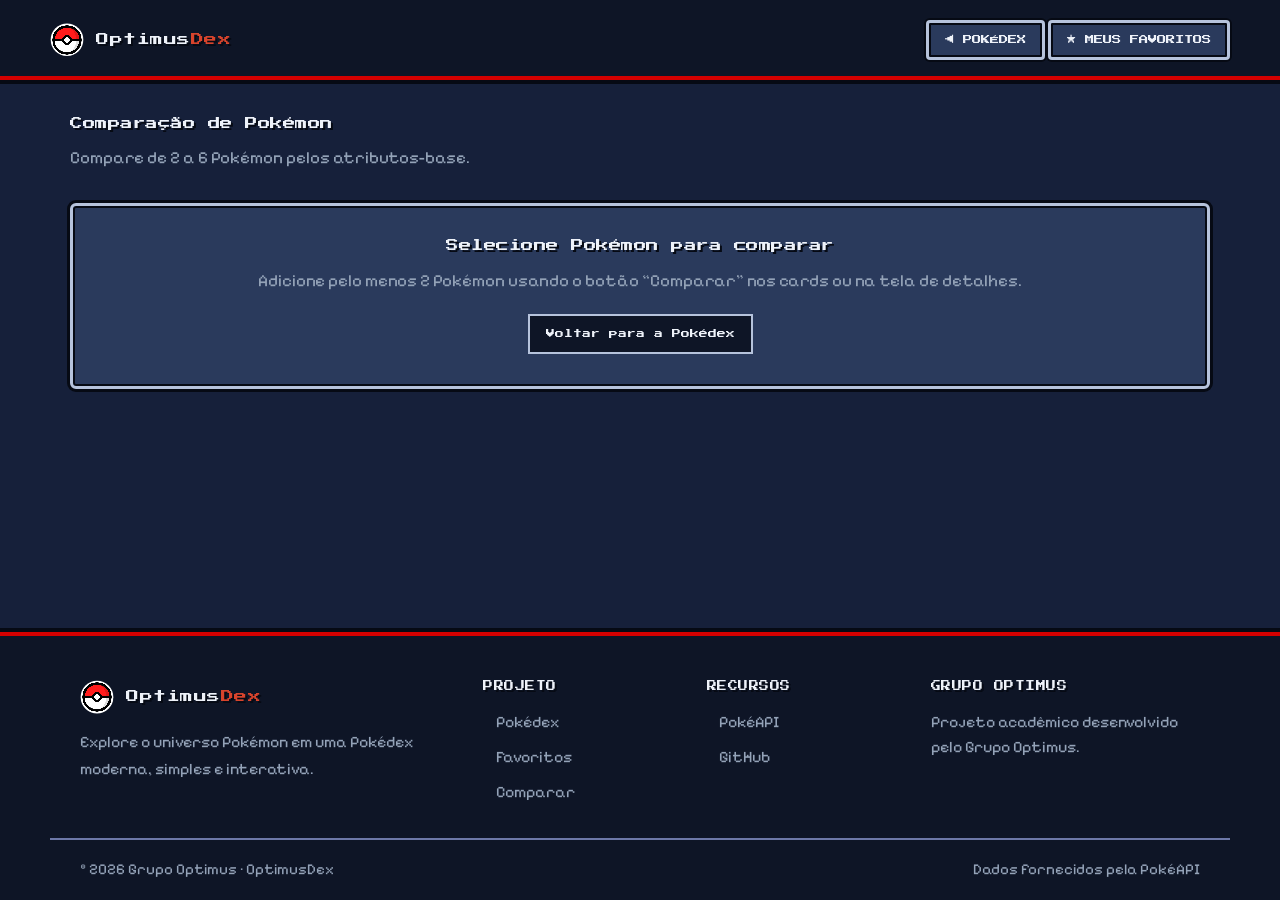
==== comparar.html @ ae6c9346 "feat: add tela de comparar pokemons; mostrar vantagens e desvantagens na tela de detalhes" ====
<!DOCTYPE html>
<html lang="pt-BR">
<head>
  <meta charset="UTF-8">
  <meta name="viewport" content="width=device-width, initial-scale=1">
  <title>Comparar Pokémon — OptimusDex</title>
  <link rel="icon" href="img/pokeicon.png">
  <link rel="stylesheet" href="css/style.css">
</head>
<body>
  <header>
    <h1>
      <a class="marca" href="index.html" title="Voltar ao início">
        <img src="img/pokeicon.png" alt="" class="marca-icone">
        <span>Optimus<span>Dex</span></span>
      </a>
    </h1>
    <nav>
      <a href="index.html">&#9664; Pokédex</a>
      <a href="favoritos.html">&#9733; Meus Favoritos</a>
    </nav>
  </header>

  <main>
    <section class="cabecalho-comparacao">
      <div>
        <h2>Comparação de Pokémon</h2>
        <p>Compare de 2 a 6 Pokémon pelos atributos-base.</p>
      </div>
      <button type="button" id="btn-limpar-comparacao">Limpar comparação</button>
    </section>

    <p id="estado-carregando-comparacao" hidden>Carregando comparação…</p>

    <section id="estado-erro-comparacao" hidden>
      <h2>Deu ruim</h2>
      <p id="mensagem-erro-comparacao">Não foi possível carregar a comparação.</p>
    </section>

    <section id="estado-vazio-comparacao" class="estado-comparacao-vazio">
      <h2>Selecione Pokémon para comparar</h2>
      <p>Adicione pelo menos 2 Pokémon usando o botão “Comparar” nos cards ou na tela de detalhes.</p>
      <a class="botao-comparacao-link" href="index.html">Voltar para a Pokédex</a>
    </section>

    <section id="tabela-comparacao" class="tabela-comparacao" hidden aria-labelledby="titulo-tabela-comparacao">
      <h2 id="titulo-tabela-comparacao">Atributos-base</h2>
      <div class="tabela-comparacao-scroll">
        <table>
          <thead>
            <tr id="cabecalho-comparacao"></tr>
          </thead>
          <tbody id="corpo-comparacao"></tbody>
        </table>
      </div>
    </section>
  </main>

  <footer class="site-footer">
    <div class="footer-container">
      <div class="footer-brand">
        <div class="footer-logo">
          <img src="img/pokeicon.png" alt="" class="marca-icone">
          <span>Optimus<span>Dex</span></span>
        </div>
        <p>Explore o universo Pokémon em uma Pokédex moderna, simples e interativa.</p>
      </div>
      <div class="footer-section">
        <h3>Projeto</h3>
        <a href="index.html">Pokédex</a>
        <a href="favoritos.html">Favoritos</a>
        <a href="comparar.html">Comparar</a>
      </div>
      <div class="footer-section">
        <h3>Recursos</h3>
        <a href="https://pokeapi.co/" target="_blank" rel="noopener noreferrer">PokéAPI</a>
        <a href="https://github.com/" target="_blank" rel="noopener noreferrer">GitHub</a>
      </div>
      <div class="footer-section">
        <h3>Grupo Optimus</h3>
        <p>Projeto acadêmico desenvolvido pelo Grupo Optimus.</p>
      </div>
    </div>
    <div class="footer-bottom">
      <p>© 2026 Grupo Optimus · OptimusDex</p>
      <p>Dados fornecidos pela <a href="https://pokeapi.co/" target="_blank" rel="noopener noreferrer">PokéAPI</a></p>
    </div>
  </footer>

  <script src="js/traducoes.js"></script>
  <script src="js/api.js"></script>
  <script src="js/favoritos.js"></script>
  <script src="js/comparacao.js"></script>
  <script src="js/ui.js"></script>
  <script src="js/pagina-comparacao.js"></script>
</body>
</html>
---- css/style.css ----
/* ==========================================================================
   OPTIMUSDEX — TEMA "FIRERED / LEAFGREEN: MODO NOTURNO"
   --------------------------------------------------------------------------
   A ideia: pegar a linguagem visual dos jogos de GBA (caixa de texto com
   moldura dupla, fonte pixelada, cursor "▶" na selecao, barra de HP) e
   trocar o interior branco das janelas por azul-noite. Ou seja: como se o
   FireRed/LeafGreen tivesse modo escuro.

   REGRA DA CASA: cor CHAPADA. Nada de degrade, brilho, halo, sombra flutuante
   nem card que sobe no hover. O GBA desenha em tile de 8px com paleta fixa —
   quem aponta um item ve o cursor e a moldura clarear, so isso. Gradiente aqui
   so existe pra DESENHAR coisa (a pokebola, o brilho de cima da barra de HP).
   ========================================================================== */

/* ==========================================================================
   1. TIPOGRAFIA
   ========================================================================== */
@import url('https://fonts.googleapis.com/css2?family=Press+Start+2P&family=Pixelify+Sans:wght@400..700&display=swap');

/* ==========================================================================
   2. RESET
   ========================================================================== */
*,
*::before,
*::after {
  box-sizing: border-box;
  margin: 0;
  padding: 0;
}

/* Regra critica do JS: o atributo hidden manda em tudo. */
[hidden] {
  display: none !important;
}

/* As linhas do HTML viram separadores desenhados pelo proprio tema. */
hr {
  display: none;
}

/* ==========================================================================
   3. PALETA & MEDIDAS (DESIGN SYSTEM DA POKEDEX NOTURNA)
   ========================================================================== */
:root {
  /* Fontes: uma pixelada de titulo, outra pixelada legivel para texto corrido. */
  --fonte-pixel: 'Press Start 2P', 'Courier New', monospace;
  --fonte-texto: 'Pixelify Sans', 'Trebuchet MS', Verdana, sans-serif;

  /* A escala saiu do azul que ja morava no rodape (#6d78a8, #94a3b8,
     #cbd5e1). E o mesmo azul-ardosia em degraus de claridade, do visor ate a
     moldura. Cor de verdade so o VERMELHO do aparelho e as PLAQUINHAS DE TIPO
     — que e justamente o que a gente quer que salte aos olhos. */
  --fundo: #16203a;
  --painel: #2a3a5c;          /* Interior das janelas (o "branco" do GBA) */
  --painel-alto: #38496e;
  --tela: #0e1526;            /* Visor onde o sprite aparece */

  /* Moldura da caixa de texto: tinta escura por fora, faixa clara no meio */
  --moldura-luz: #b6c3dc;
  --moldura-luz-2: #6d78a8;
  --moldura-tinta: #060a14;

  /* A unica cor de acento: o vermelho do aparelho. */
  --fire: #d8442c;
  --fire-claro: #ec5c42;

  /* Amarelo de estrela. Aparece so pra dizer "isto ESTA favoritado" —
     em nenhum outro lugar da interface. */
  --favorito: #f5c542;
  --favorito-claro: #ffd869;

  /* Vermelho puro: botao de buscar e o hover de remover. */
  --vermelho: #ff0000;
  --vermelho-claro: #ff3b3b;
  --chassi: #d40000;        /* O corpo vermelho da Pokedex */

  /* Realce de item apontado. No jogo o menu clareia, nao acende. */
  --realce: #ffffff;

  /* Texto */
  --texto: #eef2f9;
  --texto-suave: #94a3b8;
  --texto-tinta: #0b1020;

  /* Cinza de etiqueta: numero da Pokedex, contador, pagina. */
  --cinza: #cbd5e1;

  /* Barrinhas de atributo (verde / amarelo / vermelho, igual barra de HP) */
  --barra-alta: #40d14b;
  --barra-media: #f7d23b;
  --barra-baixa: #ee4b34;

  /* Erro */
  --erro: #ff8a72;
  --erro-fundo: #3a1a20;
  --erro-moldura: #d8442c;

  /* Canto curto: moldura de GBA e desenhada em tile de 8px, nao e pilula. */
  --r: 6px;
  --r-sm: 4px;

  /* Espacamento */
  --espaco-xs: .5rem;
  --espaco-sm: .75rem;
  --espaco-md: 1.25rem;
  --espaco-lg: 2rem;
  --espaco-xl: 3rem;

  /* Transicao em degraus: movimento de sprite, nao de site. */
  --transicao: all .12s steps(3, end);
}

/* ==========================================================================
   4. BASE: fundo de rota noturna + malha de tiles
   ========================================================================== */
body {
  font-family: var(--fonte-texto);
  background-color: var(--fundo);
  color: var(--texto);
  font-size: 17px;
  line-height: 1.55;
  min-height: 100vh;
  display: flex;
  flex-direction: column;
}

/* O fundo e chapado de proposito. Tela de GBA nao tem brilho
   de ambiente nem degrade: tem cor solida e pronto. */

main {
  flex: 1;
  width: 100%;
  max-width: 1180px;
  margin: 0 auto;
  padding: 0 var(--espaco-md) var(--espaco-xl);
}

h1, h2, h3 {
  font-family: var(--fonte-pixel);
  font-weight: 400;
  line-height: 1.4;
  letter-spacing: .5px;
}

/* Mesmo corpo e mesma sombra da marca do rodape. Sem caixa alta:
   a marca e "OptimusDex", nao "OPTIMUSDEX". */
h1 {
  font-size: .8rem;
  color: var(--texto);
  text-shadow: 2px 2px 0 var(--moldura-tinta);
}

h2 {
  font-size: .78rem;
  color: var(--texto);
  text-shadow: 2px 2px 0 var(--moldura-tinta);
  margin-bottom: var(--espaco-sm);
}

h3 {
  font-size: .68rem;
  color: var(--texto);
}

a {
  color: inherit;
  text-decoration: none;
}

/* Foco visivel: moldura dourada, como o item selecionado no menu. */
:focus-visible {
  outline: 3px solid var(--realce);
  outline-offset: 3px;
}

::selection {
  background: var(--realce);
  color: var(--texto-tinta);
}

/* Sprite renderiza com pixel quadrado, sem borrar na ampliacao. */
img {
  image-rendering: crisp-edges;
  image-rendering: pixelated;
}

/* ==========================================================================
   5. MOLDURA PADRAO — a caixa de dialogo do jogo
   --------------------------------------------------------------------------
   De fora pra dentro: tinta preta, faixa azul clara, risco escuro, interior.
   Uma regra so atende todos os blocos da interface.
   ========================================================================== */
#lista-pokemons > li > article,
#lista-favoritos > li > article,
#conteudo,
#estado-carregando,
#estado-erro,
#estado-vazio,
#sem-resultado,
#form-busca,
#form-busca-fav {
  background: var(--painel);
  border: 3px solid var(--moldura-luz);
  border-radius: var(--r);

  /* Risco escuro por dentro e contorno preto por fora. So isso.
     Sem sombra: janela de menu fica APOIADA na tela, nao flutuando. */
  box-shadow:
    inset 0 0 0 2px var(--moldura-tinta),
    0 0 0 3px var(--moldura-tinta);
}

/* ==========================================================================
   6. TOPO — chassi da Pokedex
   ========================================================================== */
header {
  position: sticky;
  top: 0;
  z-index: 1000;

  display: flex;
  align-items: center;
  flex-wrap: wrap;
  gap: var(--espaco-md);

  /* Mesmo tratamento do rodape, espelhado — barra escura com o risco
     vermelho do aparelho na borda virada pro conteudo. Topo e rodape viram as
     duas pontas da mesma moldura.
     (Antes o topo era vermelho chapado, mas ai o "Dex" vermelho da marca
     sumia dentro do fundo vermelho.) */
  background: var(--tela);
  color: var(--texto);
  padding: var(--espaco-md) max(var(--espaco-md), calc((100vw - 1180px) / 2));
  margin-bottom: var(--espaco-lg);
  border-bottom: 4px solid var(--moldura-tinta);
  box-shadow: inset 0 -6px 0 -2px var(--chassi);
}

/* --------------------------------------------------------------------------
   A MARCA. Uma regra so serve o topo E o rodape — mexeu aqui, mexeu
   nos dois, e eles nao tem como ficar diferentes de novo.
   -------------------------------------------------------------------------- */
.marca,
.footer-logo {
  display: flex;
  align-items: center;
  gap: 12px;
  font-family: var(--fonte-pixel);
  font-size: .8rem;
  font-weight: 400;
  letter-spacing: .5px;
  text-transform: none;
  color: var(--texto);
  text-shadow: 2px 2px 0 var(--moldura-tinta);
}

/* O "Dex" em vermelho, igual no rodape. */
.marca span span,
.footer-logo span:last-child span {
  color: var(--fire);
}

/* O icone e o pokeicon.png do projeto — o mesmo arquivo do favicon.
   Antes o topo desenhava uma pokebola em CSS e o rodape usava o PNG:
   eram dois desenhos diferentes da mesma coisa.

   esse PNG e de paleta e NAO tem transparencia — o fundo dele e
   branco de verdade. O recorte em circulo joga fora o quadrado branco e deixa
   so a bola. Se um dia o arquivo ganhar canal alfa, da pra tirar o clip-path. */
.marca-icone {
  width: 34px;
  height: 34px;
  flex: none;
  object-fit: contain;
  border-radius: 50%;
  clip-path: circle(48%);
}

/* A marca e clicavel: leva pro comeco da lista. Clareia igual item de menu. */
a.marca {
  transition: var(--transicao);
}

a.marca:hover {
  color: var(--realce);
}

header h1 {
  margin-right: auto;
}

/* Link do topo = item de menu do jogo. */
header nav a,
header > a {
  display: inline-flex;
  align-items: center;
  gap: var(--espaco-xs);
  padding: .6rem 1rem;
  background: var(--painel);
  color: var(--texto);
  border: 3px solid var(--moldura-luz);
  border-radius: var(--r-sm);
  box-shadow:
    inset 0 0 0 2px var(--moldura-tinta),
    0 0 0 2px var(--moldura-tinta);
  font-family: var(--fonte-pixel);
  font-size: .58rem;
  text-transform: uppercase;
  transition: var(--transicao);
}

header nav a:hover,
header > a:hover {
  background: var(--painel-alto);
  border-color: var(--realce);
}

/* Contador de favoritos: visor de LED no canto da tela. */
#contador {
  font-family: var(--fonte-pixel);
  font-size: .6rem;
  color: var(--cinza);
  background: var(--tela);
  padding: .5rem .9rem;
  border: 3px solid var(--moldura-luz-2);
  border-radius: var(--r-sm);
  box-shadow: inset 0 0 0 2px var(--moldura-tinta);
}

/* ==========================================================================
   7. BUSCA — janela de texto com o campo dentro
   ========================================================================== */
body > section {
  padding: 0 var(--espaco-md);
}

#form-busca,
#form-busca-fav {
  max-width: 1180px;
  margin: 0 auto var(--espaco-lg);
  padding: var(--espaco-md);
  display: flex;
  flex-wrap: wrap;
  gap: var(--espaco-sm);
  align-items: center;
}

#form-busca label,
#form-busca-fav label {
  width: 100%;
  font-family: var(--fonte-pixel);
  font-size: .6rem;
  color: var(--texto-suave);
  text-transform: uppercase;
  text-shadow: 2px 2px 0 var(--moldura-tinta);
}

input[type="search"] {
  flex: 1;
  min-width: 240px;
  padding: .7rem .9rem;
  font-family: var(--fonte-texto);
  font-size: 1.05rem;
  color: var(--texto);
  background: var(--tela);
  border: 3px solid var(--moldura-luz-2);
  border-radius: var(--r-sm);
  box-shadow: inset 0 0 0 2px var(--moldura-tinta);
  transition: var(--transicao);
}

input[type="search"]::placeholder {
  color: var(--moldura-luz-2);
}

input[type="search"]:focus {
  outline: none;
  border-color: var(--realce);
  box-shadow: inset 0 0 0 2px var(--moldura-tinta);
}

/* ==========================================================================
   8. BOTOES — item de menu com o cursor "▶" da selecao
   ========================================================================== */
button {
  display: inline-flex;
  align-items: center;
  justify-content: center;
  gap: .4rem;
  padding: .7rem 1.1rem;

  font-family: var(--fonte-pixel);
  font-size: .6rem;
  text-transform: uppercase;
  color: var(--texto);

  background: var(--painel-alto);
  border: 3px solid var(--moldura-luz);
  border-radius: var(--r-sm);
  box-shadow:
    inset 0 0 0 2px var(--moldura-tinta),
    0 0 0 2px var(--moldura-tinta);

  cursor: pointer;
  position: relative;
  transition: var(--transicao);
}

/* O cursorzinho triangular que aparece no item apontado.
   Desenhado com borda, nao com caractere: a fonte pixelada nao tem esse glifo.
   Fica FORA do fluxo (absolute): assim ele aparece sem empurrar o texto do
   botao pro lado. Nada se move no hover, so acende. */
button::before {
  content: '';
  position: absolute;
  left: 7px;
  top: 50%;
  margin-top: -4px;
  width: 0;
  height: 0;
  border-style: solid;
  border-width: 4px 0 4px 7px;
  border-color: transparent transparent transparent var(--realce);
  opacity: 0;
  transition: var(--transicao);
}

button:hover:not(:disabled)::before,
button:focus-visible:not(:disabled)::before {
  opacity: 1;
}

button:hover:not(:disabled) {
  border-color: var(--realce);
}

/* Apertado: o botao inverte, do jeito que o menu do jogo marca a escolha. */
/* Apertado: o botao inverte, igual item de menu escolhido no jogo. */
button:active:not(:disabled) {
  background: var(--realce);
  color: var(--texto-tinta);
}

button:disabled {
  background: var(--tela);
  border-color: var(--moldura-luz-2);
  color: var(--texto-suave);
  cursor: not-allowed;
  box-shadow: inset 0 0 0 2px var(--moldura-tinta), 0 0 0 2px var(--moldura-tinta);
}

/* Botao de busca puxa o vermelho da versao FireRed. */
#form-busca button[type="submit"],
#form-busca-fav button[type="submit"] {
  background: var(--vermelho);
  border-color: var(--vermelho);
  color: #fff;
}

#form-busca button[type="submit"]:hover:not(:disabled),
#form-busca-fav button[type="submit"]:hover:not(:disabled) {
  background: var(--vermelho-claro);
  border-color: var(--vermelho-claro);
  color: #fff;
}

/* --------------------------------------------------------------------------
   BOTAO DE FAVORITAR DA TELA DE DETALHES
   Quatro situacoes. A cor do hover sempre mostra no que o clique vai dar:

     parado, nao favoritado  -> neutro
     mouse em cima           -> AMARELO   (vai favoritar)
     parado, favoritado      -> AMARELO   (esta favoritado)
     mouse em cima           -> VERMELHO  (vai remover)

   As tres regras tem especificidade crescente de proposito: a de favoritado
   com mouse (1,3,0) ganha da de mouse (1,2,0), que ganha da de favoritado
   parado (1,1,0). E o que faz as quatro situacoes nao se atropelarem.
   -------------------------------------------------------------------------- */
#btn-favorito {
  width: 100%;
  padding: .9rem;
  font-size: .65rem;
}

/* Ainda nao favoritado, mouse em cima: amarelo do que vai virar. */
#btn-favorito:hover:not(:disabled) {
  background: var(--favorito);
  border-color: var(--favorito);
  color: var(--texto-tinta);
}

/* Ja favoritado, parado: amarelo. */
#btn-favorito[aria-pressed="true"] {
  background: var(--favorito);
  border-color: var(--favorito);
  color: var(--texto-tinta);
}

/* Ja favoritado, mouse em cima: vermelho, avisando que o clique remove. */
#btn-favorito[aria-pressed="true"]:hover:not(:disabled) {
  background: var(--vermelho);
  border-color: var(--vermelho);
  color: #fff;
}

/* Ver shiny: botao neutro; ligado, ele inverte (ver regra mais abaixo). */
#btn-shiny {
  width: 100%;
  padding: .75rem;
  font-size: .58rem;
}

/* Shiny ligado: botao invertido (claro com texto escuro). Sem cor nova. */
#btn-shiny[aria-pressed="true"] {
  background: var(--realce);
  border-color: var(--realce);
  color: var(--texto-tinta);
}

#btn-shiny[aria-pressed="true"]:hover:not(:disabled) {
  background: var(--realce);
  color: var(--texto-tinta);
}

/* --------------------------------------------------------------------------
   A ESTRELINHA de favoritar: mora no canto de cima do card, sem ocupar linha.
   -------------------------------------------------------------------------- */
.estrela-favorito {
  position: absolute;
  top: 6px;
  right: 6px;
  z-index: 2;

  width: 30px;
  height: 30px;
  padding: 0;
  border-width: 2px;
  border-radius: var(--r-sm);

  font-family: var(--fonte-texto);
  font-size: 1.15rem;
  line-height: 1;
  color: var(--texto-suave);
}

/* Aqui o cursor "▶" nao cabe e nao faz sentido: o alvo e a propria estrela. */
.estrela-favorito::before {
  content: none;
}

.estrela-favorito:hover:not(:disabled) {
  color: var(--realce);
}

/* Ja favoritado: estrela cheia e amarela, igual ao botao da tela de detalhes.
   O vermelho fica reservado pro botao de REMOVER da tela de favoritos, que e
   acao destrutiva — aqui e so estado. */
.estrela-favorito[aria-pressed="true"] {
  background: var(--favorito);
  border-color: var(--favorito);
  color: var(--texto-tinta);
}

.estrela-favorito[aria-pressed="true"]:hover:not(:disabled) {
  background: var(--favorito-claro);
  border-color: var(--favorito-claro);
  color: var(--texto-tinta);
}

/* ==========================================================================
   9. FILTROS — janela de opcoes que abre embaixo da busca
   ========================================================================== */
#painel-filtros {
  max-width: 1180px;
  margin: calc(var(--espaco-lg) * -1 + var(--espaco-xs)) auto var(--espaco-lg);
  padding: var(--espaco-md);
  background: var(--painel);
  border: 3px solid var(--moldura-luz);
  border-radius: var(--r);
  box-shadow:
    inset 0 0 0 2px var(--moldura-tinta),
    0 0 0 3px var(--moldura-tinta);
  display: flex;
  flex-direction: column;
  gap: var(--espaco-md);
}

#painel-filtros fieldset {
  border: 0;
}

#painel-filtros legend {
  font-family: var(--fonte-pixel);
  font-size: .6rem;
  color: var(--texto-suave);
  text-transform: uppercase;
  margin-bottom: var(--espaco-xs);
}

.chips {
  display: flex;
  flex-wrap: wrap;
  gap: .4rem;
}

/* Chip = opcao de filtro. Menor que botao normal e sem o cursor "▶". */
.chip {
  padding: .45rem .7rem;
  font-size: .52rem;
  border-width: 2px;
}

.chip::before {
  content: none;
}

/* Regiao nao tem cor propria: marcada, ela inverte, do jeito que o menu do
   jogo marca a opcao escolhida. */
#filtro-regioes .chip[aria-pressed="true"] {
  background: var(--realce);
  border-color: var(--realce);
  color: var(--texto-tinta);
}

#filtro-regioes .chip[aria-pressed="true"]:hover:not(:disabled) {
  background: var(--realce);
  color: var(--texto-tinta);
}

/* --------------------------------------------------------------------------
   TIPO e CATEGORIA vem coloridos.
   O chip de tipo NAO repete as 18 cores: ele leva o mesmo data-tipo das
   plaquinhas do card, entao herda a cor da secao 11. Uma fonte de cor so.
   Desmarcado o chip fica mais escuro; marcado, acende e ganha o anel branco.
   -------------------------------------------------------------------------- */
#filtro-tipos .chip,
#filtro-categorias .chip {
  color: var(--texto-tinta);
  filter: brightness(.72) saturate(.85);
}

#filtro-tipos .chip:hover:not(:disabled),
#filtro-categorias .chip:hover:not(:disabled) {
  color: var(--texto-tinta);
  filter: brightness(.9);
}

#filtro-tipos .chip[aria-pressed="true"],
#filtro-categorias .chip[aria-pressed="true"] {
  filter: none;
  box-shadow:
    0 0 0 2px var(--moldura-tinta),
    0 0 0 5px var(--realce);
}

/* As quatro categorias, cada uma na cor que a serie usa pra ela. */
#filtro-categorias .chip[data-valor="lendario"] { background: #d9a441; }
#filtro-categorias .chip[data-valor="mitico"]   { background: #b98ad6; }
#filtro-categorias .chip[data-valor="mega"]     { background: #5fc9b8; }
#filtro-categorias .chip[data-valor="gmax"]     { background: #e5666b; }

#aviso-filtro {
  font-family: var(--fonte-texto);
  font-size: .95rem;
  color: var(--texto-suave);
  border-left: 4px solid var(--fire);
  padding-left: var(--espaco-xs);
}

.filtros-acoes {
  display: flex;
  gap: var(--espaco-sm);
  justify-content: flex-end;
  border-top: 2px solid var(--moldura-luz-2);
  padding-top: var(--espaco-md);
}

#btn-aplicar-filtros {
  background: var(--fire);
  border-color: var(--fire);
  color: #fff;
}

#btn-aplicar-filtros:hover:not(:disabled) {
  background: var(--fire-claro);
  color: #fff;
}

/* ==========================================================================
   10. CARDS — cada Pokemon e uma entrada da lista da Pokedex
   ========================================================================== */
#lista-pokemons,
#lista-favoritos {
  list-style: none;
  display: grid;
  grid-template-columns: repeat(auto-fill, minmax(215px, 1fr));
  gap: var(--espaco-lg) var(--espaco-md);
  margin-bottom: var(--espaco-xl);
}

#lista-pokemons > li > article,
#lista-favoritos > li > article {
  padding: var(--espaco-md) var(--espaco-sm) var(--espaco-sm);
  height: 100%;
  display: flex;
  flex-direction: column;
  align-items: center;
  gap: var(--espaco-xs);
  text-align: center;
  position: relative;
  transition: var(--transicao);
}

/* Pokebolinha no canto, como a marca de "ja registrado" da Pokedex. */
#lista-pokemons > li > article::after,
#lista-favoritos > li > article::after {
  content: '';
  position: absolute;
  top: 9px;
  left: 9px;
  width: 14px;
  height: 14px;
  border-radius: 50%;
  background:
    radial-gradient(circle at 50% 50%,
      var(--painel) 0 2px, var(--moldura-tinta) 2px 4px, transparent 4px),
    linear-gradient(180deg,
      var(--fire) 0 calc(50% - 1px),
      var(--moldura-tinta) calc(50% - 1px) calc(50% + 1px),
      #e9edff calc(50% + 1px) 100%);
  box-shadow: 0 0 0 2px var(--moldura-tinta);
  opacity: .5;
  transition: var(--transicao);
}

#lista-pokemons > li > article:hover,
#lista-favoritos > li > article:hover {
  border-color: var(--realce);
}

#lista-pokemons > li > article:hover::after,
#lista-favoritos > li > article:hover::after {
  opacity: 1;
}

#lista-pokemons article a,
#lista-favoritos article a {
  display: flex;
  flex-direction: column;
  align-items: center;
  gap: var(--espaco-xs);
  width: 100%;
}

/* O sprite fica dentro de uma telinha afundada, com risco de varredura. */
#lista-pokemons article img,
#lista-favoritos article img {
  width: 146px;
  height: 146px;
  object-fit: contain;
  padding: 6px;
  background: var(--tela);
  border: 3px solid var(--moldura-luz-2);
  border-radius: var(--r-sm);
  box-shadow: inset 0 0 0 2px var(--moldura-tinta);
  transition: var(--transicao);
}

#lista-pokemons article:hover img,
#lista-favoritos article:hover img {
  border-color: var(--realce);
}

#lista-pokemons h3,
#lista-favoritos h3 {
  display: flex;
  flex-direction: column;
  align-items: center;
  gap: .3rem;
  font-size: .68rem;
  line-height: 1.5;
  text-transform: capitalize;
  text-shadow: 2px 2px 0 var(--moldura-tinta);
}

/* Numero da Pokedex em dourado, do jeito que o jogo mostra. */
/* O numero e etiqueta, nao destaque. Fica em cinza. */
.dex-numero {
  font-size: .58rem;
  color: var(--cinza);
}

.dex-nome {
  color: #fff;
}

/* ==========================================================================
   11. TIPOS — placas coloridas com contorno preto
   ========================================================================== */
.tipos {
  display: flex;
  flex-wrap: wrap;
  gap: .35rem;
  justify-content: center;
  margin-top: auto;
  padding-top: var(--espaco-xs);
}

.tipo {
  font-family: var(--fonte-pixel);
  font-size: .52rem;
  text-transform: uppercase;
  color: var(--texto-tinta);
  background: #8a90a8;
  padding: .4rem .55rem;
  border-radius: 4px;
  box-shadow: 0 0 0 2px var(--moldura-tinta);
  white-space: nowrap;
}

/* As cores dos 18 tipos, na chave em portugues que o tradutor devolve. */
[data-tipo="Normal"]     { background: #b9b98e; }
[data-tipo="Lutador"]    { background: #e0483f; }
[data-tipo="Voador"]     { background: #b7a3f7; }
[data-tipo="Venenoso"]   { background: #bf5cbd; }
[data-tipo="Terrestre"]  { background: #e6c777; }
[data-tipo="Pedra"]      { background: #c5b04a; }
[data-tipo="Inseto"]     { background: #b9cc2c; }
[data-tipo="Fantasma"]   { background: #8b6bb0; }
[data-tipo="Aço"]        { background: #c3c3dc; }
[data-tipo="Fogo"]       { background: #f79241; }
[data-tipo="Água"]       { background: #74a0f5; }
[data-tipo="Grama"]      { background: #86d156; }
[data-tipo="Elétrico"]   { background: #ffdc3c; }
[data-tipo="Psíquico"]   { background: #fd6a92; }
[data-tipo="Gelo"]       { background: #a7e6e3; }
[data-tipo="Dragão"]     { background: #8b5efd; }
[data-tipo="Sombrio"]    { background: #9b7f66; }
[data-tipo="Fada"]       { background: #eb9cc0; }
[data-tipo="Estelar"]    { background: #5fc9b8; }

/* ==========================================================================
   12. FAVORITOS — botao de remover dentro do card
   ========================================================================== */
/* Parado o botao e neutro: ele nao precisa gritar sozinho no meio do card.
   O vermelho aparece quando o mouse chega, avisando que aquilo remove. */
#lista-favoritos article > button {
  width: 100%;
  margin-top: var(--espaco-xs);
  font-size: .52rem;
  padding: .55rem .6rem;
}

#lista-favoritos article > button:hover:not(:disabled) {
  background: var(--vermelho);
  border-color: var(--vermelho);
  color: #fff;
}

/* ==========================================================================
   13. DETALHES — a tela grande da Pokedex aberta
   ========================================================================== */
#conteudo {
  padding: var(--espaco-lg);
  display: grid;
  grid-template-columns: 1fr;
  gap: var(--espaco-md) var(--espaco-lg);
  align-content: start;
}

@media (min-width: 860px) {
  #conteudo {
    grid-template-columns: 300px 1fr;
    align-items: start;
  }

  #conteudo > .visor { grid-column: 1; }
  #conteudo > .ficha { grid-column: 2; }
}

/* Coluna da esquerda: visor + botoes, empilhados e colados. */
.visor {
  display: flex;
  flex-direction: column;
  gap: var(--espaco-md);
}

/* Coluna da direita: as secoes fluem uma embaixo da outra. */
.ficha {
  display: flex;
  flex-direction: column;
  gap: var(--espaco-lg);
}

/* Visor principal. O position e a referencia das faiscas do shiny, e o
   overflow impede que alguma escape pra fora da moldura. */
#conteudo figure {
  position: relative;
  overflow: hidden;
  display: flex;
  flex-direction: column;
  align-items: center;
  padding: var(--espaco-md);
  background: var(--tela);
  border: 3px solid var(--moldura-luz-2);
  border-radius: var(--r-sm);
  box-shadow: inset 0 0 0 2px var(--moldura-tinta);
}

#poke-imagem {
  width: 192px;
  height: 192px;
  object-fit: contain;
}

#conteudo figcaption {
  margin-top: var(--espaco-md);
  display: flex;
  flex-direction: column;
  align-items: center;
  gap: .45rem;
  font-family: var(--fonte-pixel);
  font-size: .8rem;
  text-transform: capitalize;
  text-align: center;
  text-shadow: 2px 2px 0 var(--moldura-tinta);
}

#poke-numero {
  font-size: .62rem;
  font-weight: 400;
  color: var(--cinza);
}

#poke-nome {
  color: #fff;
}

/* Listas de tipo e habilidade */
#poke-tipos,
#poke-habilidades {
  list-style: none;
  display: flex;
  flex-wrap: wrap;
  gap: .45rem;
}

#poke-habilidades li {
  font-family: var(--fonte-texto);
  font-size: 1rem;
  color: var(--texto);
  background: var(--painel-alto);
  padding: .35rem .8rem;
  border: 2px solid var(--moldura-luz-2);
  border-radius: 4px;
}

/* Titulo de secao com o tracinho de menu na frente. */
#conteudo section h2::before {
  content: '';
  display: inline-block;
  vertical-align: middle;
  margin-right: .5rem;
  width: 0;
  height: 0;
  border-style: solid;
  border-width: 5px 0 5px 8px;
  border-color: transparent transparent transparent var(--fire);
}

/* ==========================================================================
   14. LINHA EVOLUTIVA — quem vira quem
   ========================================================================== */
#secao-evolucao p {
  font-family: var(--fonte-texto);
  font-size: 1rem;
  color: var(--texto-suave);
}

#evolucao-erro {
  color: var(--erro);
}

#linha-evolucao {
  list-style: none;
  display: flex;
  flex-wrap: wrap;
  align-items: center;
  gap: var(--espaco-sm);
  margin-top: var(--espaco-xs);
}

.estagio {
  display: flex;
  align-items: center;
  gap: var(--espaco-sm);
}

/* Seta dourada apontando pro proximo estagio da cadeia. */
.estagio + .estagio::before {
  content: '';
  flex: none;
  width: 0;
  height: 0;
  border-style: solid;
  border-width: 8px 0 8px 12px;
  border-color: transparent transparent transparent var(--realce);
}

/* Um estagio pode ter varios Pokemon (Eevee tem 8). Eles quebram em linha. */
.formas {
  display: flex;
  flex-wrap: wrap;
  justify-content: center;
  gap: var(--espaco-xs);
  max-width: 460px;
}

.evo {
  display: flex;
  flex-direction: column;
  align-items: center;
  gap: .3rem;
  padding: var(--espaco-xs);
  border: 2px solid transparent;
  border-radius: var(--r-sm);
  transition: var(--transicao);
}

.evo img {
  width: 128px;
  height: 128px;
  object-fit: contain;
  padding: 4px;
  background: var(--tela);
  border: 2px solid var(--moldura-luz-2);
  border-radius: 4px;
  box-shadow: inset 0 0 0 2px var(--moldura-tinta);
  transition: var(--transicao);
}

.evo .dex-numero,
.evo .dex-nome {
  font-family: var(--fonte-pixel);
  text-shadow: 2px 2px 0 var(--moldura-tinta);
}

.evo .dex-nome {
  font-size: .58rem;
  text-transform: capitalize;
}

.evo:hover img {
  border-color: var(--realce);
}

/* O Pokemon que esta aberto agora aparece marcado na linha. */
.evo-atual {
  border-color: var(--realce);
  background: rgba(255, 255, 255, .07);
}

.evo-atual img {
  border-color: var(--realce);
}

/* --------------------------------------------------------------------------
   O BRILHO DO SHINY
   Duas partes, na ordem em que a pessoa ve:
     1. o sprite leva um CLARAO e da um pulinho     (.cintilando)
     2. FAISCAS estouram em volta e somem           (.faisca)

   Tudo em steps(): cada quadro entra de uma vez, sem transicao suave. E o
   jeito que sprite de GBA se anima — poucos quadros, cada um inteiro.
   O --atraso-brilho vem do JS e faz o clarao correr pela linha evolutiva.
   -------------------------------------------------------------------------- */
@keyframes clarao {
  0%   { filter: brightness(4) contrast(1.4); transform: scale(1.07); }
  18%  { filter: none;                        transform: scale(.97);  }
  36%  { filter: brightness(2.6);             transform: scale(1.03); }
  54%  { filter: none;                        transform: scale(1);    }
  100% { filter: none;                        transform: scale(1);    }
}

.cintilando {
  animation: clarao .5s steps(1, end) var(--atraso-brilho, 0ms) 1 both;
}

/* Faisca de quatro pontas, recortada com clip-path. */
@keyframes faiscar {
  0%   { opacity: 0; transform: scale(0)   rotate(0deg);  }
  30%  { opacity: 1; transform: scale(1.2) rotate(30deg); }
  65%  { opacity: 1; transform: scale(.75) rotate(60deg); }
  100% { opacity: 0; transform: scale(0)   rotate(90deg); }
}

.faisca {
  position: absolute;
  width: 20px;
  height: 20px;
  pointer-events: none;
  background: #fff;
  clip-path: polygon(
    50% 0%, 59% 41%, 100% 50%, 59% 59%,
    50% 100%, 41% 59%, 0% 50%, 41% 41%
  );
  animation: faiscar .55s steps(4, end) var(--atraso-faisca, 0ms) 1 both;
}

/* ==========================================================================
   15. ATRIBUTOS — quadro de status com barra de HP
   ========================================================================== */
table {
  width: 100%;
  border-collapse: separate;
  border-spacing: 0 6px;
}

th, td {
  padding: .55rem .7rem;
  text-align: left;
  background: var(--painel-alto);
  vertical-align: middle;
}

tr > *:first-child {
  border-radius: var(--r-sm) 0 0 var(--r-sm);
}

tr > *:last-child {
  border-radius: 0 var(--r-sm) var(--r-sm) 0;
}

thead th {
  background: transparent;
  font-family: var(--fonte-pixel);
  font-size: .52rem;
  color: var(--texto-suave);
  text-transform: uppercase;
  padding-bottom: 0;
}

tbody th {
  font-family: var(--fonte-pixel);
  font-size: .55rem;
  color: var(--texto-suave);
  border-left: 4px solid var(--fire);
  white-space: nowrap;
}

tbody td {
  font-family: var(--fonte-pixel);
  font-size: .6rem;
  color: #fff;
}

tbody td:last-child {
  width: 55%;
}

/* Barra de atributo: casco preto, miolo colorido, brilho no topo. */
progress {
  display: block;
  width: 100%;
  height: 16px;
  appearance: none;
  -webkit-appearance: none;
  border: 2px solid var(--moldura-tinta);
  border-radius: 3px;
  background: #0a0f22;
  overflow: hidden;
}

progress::-webkit-progress-bar {
  background: #0a0f22;
}

progress::-webkit-progress-value {
  background: linear-gradient(180deg,
    rgba(255, 255, 255, .45) 0 3px,
    var(--barra-media) 3px 100%);
}

progress::-moz-progress-bar {
  background: linear-gradient(180deg,
    rgba(255, 255, 255, .45) 0 3px,
    var(--barra-media) 3px 100%);
}

/* Verde / amarelo / vermelho conforme o valor, igual barra de HP em batalha. */
progress[data-nivel="alto"]::-webkit-progress-value {
  background: linear-gradient(180deg,
    rgba(255, 255, 255, .45) 0 3px, var(--barra-alta) 3px 100%);
}

progress[data-nivel="alto"]::-moz-progress-bar {
  background: linear-gradient(180deg,
    rgba(255, 255, 255, .45) 0 3px, var(--barra-alta) 3px 100%);
}

progress[data-nivel="baixo"]::-webkit-progress-value {
  background: linear-gradient(180deg,
    rgba(255, 255, 255, .45) 0 3px, var(--barra-baixa) 3px 100%);
}

progress[data-nivel="baixo"]::-moz-progress-bar {
  background: linear-gradient(180deg,
    rgba(255, 255, 255, .45) 0 3px, var(--barra-baixa) 3px 100%);
}

/* ==========================================================================
   16. ESTADOS: carregando / erro / vazio
   ========================================================================== */
#estado-carregando,
#estado-erro,
#estado-vazio,
#sem-resultado {
  text-align: center;
  padding: var(--espaco-xl) var(--espaco-md);
  margin: var(--espaco-lg) 0;
  font-family: var(--fonte-pixel);
  font-size: .68rem;
  line-height: 2;
}

/* Pokebola chacoalhando enquanto a resposta nao chega. */
#estado-carregando::before {
  content: '';
  display: block;
  width: 34px;
  height: 34px;
  margin: 0 auto var(--espaco-md);
  background: url('../img/pokeicon.png') center / contain no-repeat;
  border-radius: 50%;
  clip-path: circle(48%);
  animation: chacoalhar 1.1s steps(8, end) infinite;
}

/* A setinha piscando de "aperte A para continuar". */
#estado-carregando::after {
  content: '';
  display: block;
  width: 0;
  height: 0;
  margin: var(--espaco-sm) auto 0;
  border-style: solid;
  border-width: 9px 7px 0 7px;
  border-color: var(--realce) transparent transparent transparent;
  animation: piscar 1s steps(2, end) infinite;
}

@keyframes chacoalhar {
  0%, 100% { transform: rotate(-14deg); }
  50%      { transform: rotate(14deg); }
}

@keyframes piscar {
  0%, 49%   { opacity: 1; }
  50%, 100% { opacity: 0; }
}

#estado-erro {
  background: var(--erro-fundo);
  border-color: var(--erro-moldura);
  color: var(--erro);
}

#estado-erro h2 {
  font-size: .82rem;
  color: var(--erro);
}

#estado-vazio h2 {
  font-size: .82rem;
  color: var(--texto);
}

#estado-erro #mensagem-erro,
#estado-vazio p {
  font-family: var(--fonte-texto);
  font-size: 1.05rem;
  color: var(--texto-suave);
  max-width: 46ch;
  margin: 0 auto var(--espaco-md);
}

#estado-erro #mensagem-erro {
  color: var(--erro);
}

/* O link "ir para a lista" do estado vazio tambem vira item de menu. */
#estado-vazio a {
  display: inline-block;
  padding: .7rem 1.1rem;
  font-family: var(--fonte-pixel);
  font-size: .6rem;
  text-transform: uppercase;
  background: var(--painel-alto);
  border: 3px solid var(--moldura-luz);
  border-radius: var(--r-sm);
  box-shadow:
    inset 0 0 0 2px var(--moldura-tinta),
    0 0 0 2px var(--moldura-tinta);
  transition: var(--transicao);
}

#estado-vazio a:hover {
  border-color: var(--realce);
}

/* ==========================================================================
   17. PAGINACAO — botoes do D-pad + visor da pagina
   ========================================================================== */
#paginacao {
  display: flex;
  align-items: center;
  justify-content: center;
  gap: var(--espaco-md);
  margin-top: var(--espaco-lg);
}

#info-pagina {
  font-family: var(--fonte-pixel);
  font-size: .6rem;
  color: var(--cinza);
  background: var(--tela);
  padding: .7rem 1rem;
  border: 3px solid var(--moldura-luz-2);
  border-radius: var(--r-sm);
  box-shadow: inset 0 0 0 2px var(--moldura-tinta);
  white-space: nowrap;
}

/* Aqui a seta ja esta no texto do botao; nao precisa do cursor extra. */
#paginacao button::before {
  content: none;
}

/* ==========================================================================
   18. RODAPE — placa de creditos
   ========================================================================== */
.site-footer {
  margin-top: var(--espaco-xl);
  background: var(--tela);
  color: var(--texto-suave);
  border-top: 4px solid var(--moldura-tinta);
  box-shadow: inset 0 6px 0 -2px var(--chassi);
  font-family: var(--fonte-texto);
}

.footer-container {
  max-width: 1180px;
  margin: 0 auto;
  padding: 48px 30px 34px;
  display: grid;
  grid-template-columns: 2fr 1fr 1fr 1.5fr;
  gap: 44px;
}

.footer-brand {
  max-width: 350px;
}

.footer-logo {
  display: flex;
  align-items: center;
  gap: 12px;
  margin-bottom: 14px;
}

.footer-brand p {
  font-size: 1rem;
  line-height: 1.7;
  color: var(--texto-suave);
}

.footer-section {
  display: flex;
  flex-direction: column;
  gap: 10px;
}

.footer-section h3 {
  font-size: .62rem;
  color: var(--texto);
  text-transform: uppercase;
  margin-bottom: 6px;
  text-shadow: 2px 2px 0 var(--moldura-tinta);
}

.footer-section a,
.footer-section p {
  font-size: 1rem;
  color: var(--texto-suave);
}

.footer-section a {
  transition: var(--transicao);
}

.footer-section a::before {
  content: '';
  display: inline-block;
  vertical-align: middle;
  margin-right: .4rem;
  width: 0;
  height: 0;
  border-style: solid;
  border-width: 4px 0 4px 6px;
  border-color: transparent transparent transparent var(--fire);
  opacity: 0;
  transition: var(--transicao);
}

.footer-section a:hover {
  color: var(--realce);
}

.footer-section a:hover::before {
  opacity: 1;
}

.footer-bottom {
  max-width: 1180px;
  margin: 0 auto;
  padding: 18px 30px;
  border-top: 2px solid var(--moldura-luz-2);
  display: flex;
  justify-content: space-between;
  align-items: center;
  gap: 18px;
}

.footer-bottom p {
  font-size: .95rem;
  color: var(--texto-suave);
}

.footer-bottom a {
  color: var(--texto-suave);
}

.footer-bottom a:hover {
  color: var(--realce);
}

/* ==========================================================================
   19. RESPONSIVO
   ========================================================================== */
@media (max-width: 800px) {
  .footer-container {
    grid-template-columns: 1fr 1fr;
    gap: 32px;
  }

  .footer-brand {
    grid-column: 1 / -1;
    max-width: 100%;
  }

  .footer-bottom {
    flex-direction: column;
    text-align: center;
  }
}

@media (max-width: 640px) {
  body {
    font-size: 16px;
  }

  h1 {
    font-size: .8rem;
  }

  header {
    gap: var(--espaco-sm);
  }

  header h1 {
    margin-right: 0;
    width: calc(100% - 46px);
  }

  header nav,
  header nav a,
  header > a {
    width: 100%;
  }

  header nav a,
  header > a {
    justify-content: center;
  }

  #form-busca,
  #form-busca-fav {
    flex-direction: column;
    align-items: stretch;
  }

  #form-busca button[type="submit"],
  #form-busca-fav button[type="submit"] {
    width: 100%;
  }

  #paginacao {
    flex-direction: column;
    width: 100%;
  }

  #paginacao button,
  #info-pagina {
    width: 100%;
  }

  #conteudo {
    padding: var(--espaco-md);
  }

  tbody td:last-child {
    width: 40%;
  }

  .filtros-acoes {
    flex-direction: column;
  }

  .chip {
    padding: .55rem .7rem;
  }

  /* Sem largura pra fila: a cadeia desce, e a seta aponta pra baixo. */
  #linha-evolucao,
  .estagio {
    flex-direction: column;
  }

  .estagio + .estagio::before {
    align-self: center;
    border-width: 12px 8px 0 8px;
    border-color: var(--realce) transparent transparent transparent;
  }
}

@media (max-width: 500px) {
  .footer-container {
    grid-template-columns: 1fr;
    padding: 36px 24px 28px;
  }

  .footer-brand {
    grid-column: auto;
  }

  .footer-bottom {
    padding: 18px 20px;
  }
}

/* ==========================================================================
   20. QUEM PEDE MENOS MOVIMENTO, RECEBE MENOS MOVIMENTO
   ========================================================================== */
@media (prefers-reduced-motion: reduce) {
  *,
  *::before,
  *::after {
    animation-duration: .01ms !important;
    animation-iteration-count: 1 !important;
    transition-duration: .01ms !important;
    scroll-behavior: auto !important;
  }
}

/* ==========================================================================
   16. VANTAGENS / FRAQUEZAS
   ========================================================================== */
#secao-vantagens .tipo,
#secao-fraquezas .tipo,
#secao-imunidades .tipo {
  border: 2px solid var(--moldura-luz-2);
  box-shadow: inset 0 0 0 1px var(--moldura-tinta);
}

.descricao-eficacia {
  margin-bottom: .65rem;
  color: var(--texto-suave);
  font-size: .95rem;
}

#secao-vantagens h2::after,
#secao-fraquezas h2::after,
#secao-imunidades h2::after {
  font-family: var(--fonte-texto);
  font-size: .8rem;
  font-weight: 400;
  color: var(--texto-suave);
  margin-left: .65rem;
}

/* ==========================================================================
   17. COMPARACAO
   ========================================================================== */
.link-comparacao {
  white-space: nowrap;
}

.botao-comparar {
  width: 100%;
  margin-top: .65rem;
  padding: .55rem .75rem;
  font-size: .58rem;
}

.botao-comparar[aria-pressed="true"] {
  background: var(--realce);
  border-color: var(--realce);
  color: var(--texto-tinta);
}

.botao-comparar[aria-pressed="true"]:hover:not(:disabled) {
  background: var(--realce);
  border-color: var(--realce);
  color: var(--texto-tinta);
}

#btn-comparar {
  width: 100%;
  padding: .75rem;
  font-size: .62rem;
}

#btn-comparar[aria-pressed="true"] {
  background: var(--realce);
  border-color: var(--realce);
  color: var(--texto-tinta);
}

.cabecalho-comparacao {
  display: flex;
  align-items: center;
  justify-content: space-between;
  gap: var(--espaco-md);
  margin-bottom: var(--espaco-lg);
}

.cabecalho-comparacao p {
  color: var(--texto-suave);
  margin-top: .4rem;
}

.estado-comparacao-vazio,
.tabela-comparacao {
  background: var(--painel);
  border: 3px solid var(--moldura-luz);
  border-radius: var(--r);
  box-shadow:
    inset 0 0 0 2px var(--moldura-tinta),
    0 0 0 3px var(--moldura-tinta);
  padding: var(--espaco-lg);
}

.estado-comparacao-vazio {
  text-align: center;
}

.estado-comparacao-vazio p {
  color: var(--texto-suave);
  margin: var(--espaco-sm) 0 var(--espaco-md);
}

.botao-comparacao-link {
  display: inline-block;
  padding: .7rem 1rem;
  border: 2px solid var(--moldura-luz);
  background: var(--tela);
  font-family: var(--fonte-pixel);
  font-size: .55rem;
}

.botao-comparacao-link:hover {
  border-color: var(--realce);
}

.tabela-comparacao {
  overflow: hidden;
}

.tabela-comparacao-scroll {
  width: 100%;
  overflow-x: auto;
}

.tabela-comparacao table {
  min-width: 720px;
}

.tabela-comparacao thead th {
  min-width: 130px;
  text-align: center;
  vertical-align: top;
  position: relative;
  padding: .75rem .5rem;
}

.tabela-comparacao thead th:first-child {
  min-width: 150px;
  text-align: left;
  vertical-align: middle;
}

.tabela-comparacao thead th img {
  display: block;
  width: 96px;
  height: 96px;
  object-fit: contain;
  margin: 0 auto .35rem;
  background: var(--tela);
  border: 2px solid var(--moldura-luz-2);
}

.tabela-comparacao thead th strong {
  display: block;
  color: var(--texto);
  font-family: var(--fonte-pixel);
  font-size: .52rem;
  line-height: 1.5;
}

.tabela-comparacao thead th.comparacao-pokemon-melhor {
  background: rgba(255, 204, 0, .12);
  box-shadow: inset 0 -4px 0 var(--realce);
}

.tabela-comparacao thead th.comparacao-pokemon-melhor img {
  border-color: var(--realce);
  box-shadow: inset 0 0 0 2px var(--moldura-tinta), 0 0 0 2px var(--realce);
}

.comparacao-melhor-badge {
  display: inline-block;
  margin-top: .45rem;
  padding: .25rem .4rem;
  border: 2px solid var(--realce);
  background: var(--realce);
  color: var(--texto-tinta);
  font-family: var(--fonte-pixel);
  font-size: .42rem;
  line-height: 1;
}

.comparacao-numero {
  display: block;
  margin-bottom: .25rem;
  color: var(--texto-suave);
  font-family: var(--fonte-pixel);
  font-size: .45rem;
}

.comparacao-remover {
  position: absolute;
  top: .35rem;
  right: .35rem;
  width: 26px;
  height: 26px;
  padding: 0;
  border-width: 2px;
  font-family: var(--fonte-texto);
  font-size: 1rem;
  line-height: 1;
}

.tabela-comparacao tbody th {
  background: var(--painel-alto);
}

.tabela-comparacao tbody td {
  text-align: center;
  font-family: var(--fonte-pixel);
  font-size: .65rem;
  border-left: 2px solid var(--painel);
}

.tabela-comparacao tbody td.comparacao-maior {
  color: #40d14b;
}

.tabela-comparacao tbody td.comparacao-menor {
  color: #ee4b34;
}

.tabela-comparacao tbody td.comparacao-igual {
  color: #fff;
}

.tabela-comparacao tbody td.comparacao-coluna-melhor {
  background: rgba(255, 204, 0, .08);
  box-shadow: inset 3px 0 0 var(--realce), inset -3px 0 0 var(--realce);
}

.tabela-comparacao tbody tr.comparacao-total th,
.tabela-comparacao tbody tr.comparacao-total td {
  border-top: 3px solid var(--moldura-luz);
  font-weight: 700;
}

.tabela-comparacao tbody tr.comparacao-total td.comparacao-total-valor {
  color: var(--texto);
}

.tabela-comparacao tbody tr.comparacao-total td.comparacao-coluna-melhor {
  color: var(--realce);
  font-size: .75rem;
}

@media (max-width: 640px) {
  .cabecalho-comparacao {
    align-items: stretch;
    flex-direction: column;
  }

  .cabecalho-comparacao button {
    width: 100%;
  }

  .estado-comparacao-vazio,
  .tabela-comparacao {
    padding: var(--espaco-md);
  }
}
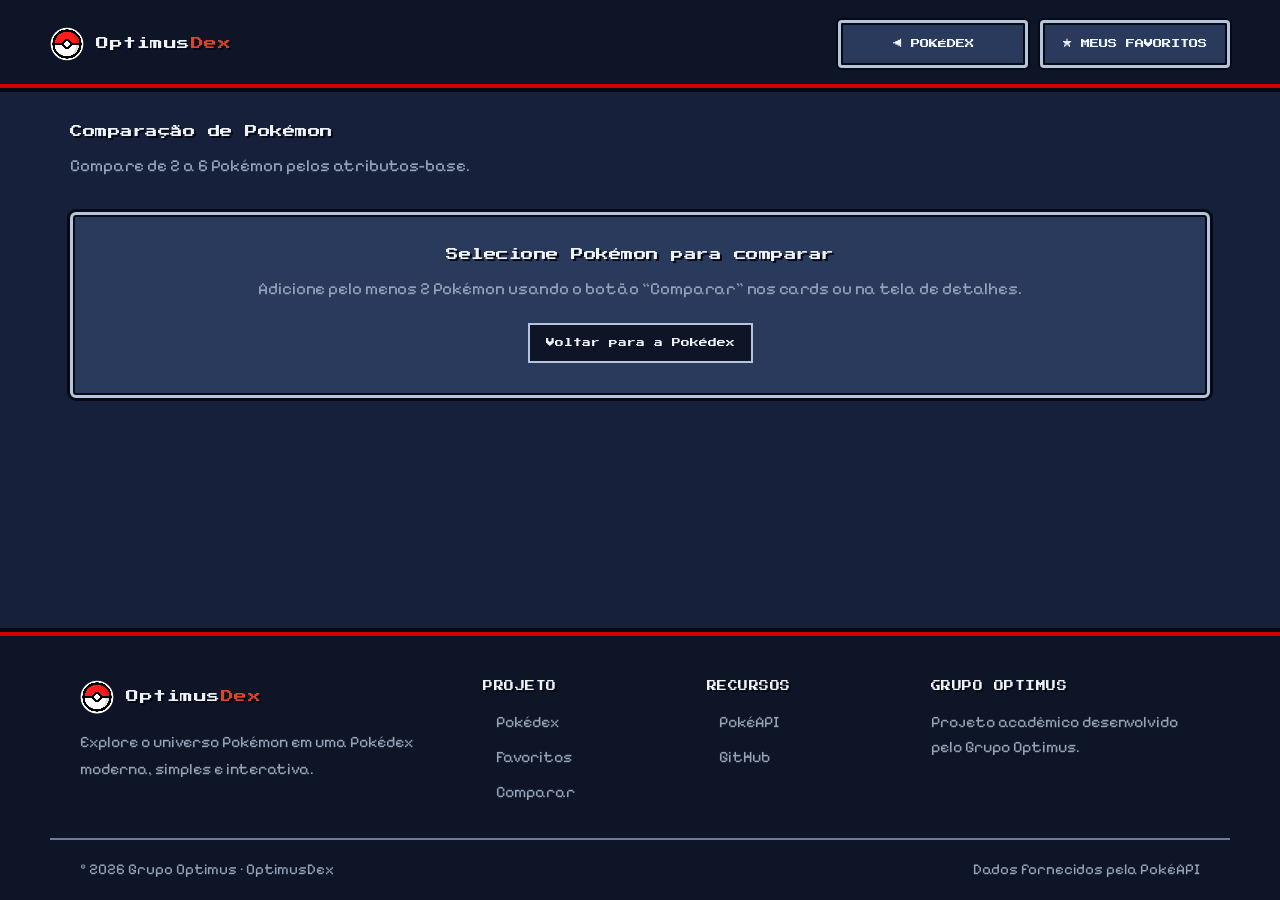
==== commit 500dd0d2: "feat: formas especiais na linha evolutiva, style: ajustes na pagina de detalhes e no header" ====
--- a/comparar.html
+++ b/comparar.html
@@ -16,7 +16,7 @@
       </a>
     </h1>
     <nav>
-      <a href="index.html">&#9664; Pokédex</a>
+      <a href="index.html" id="btn-voltar">&#9664; Pokédex</a>
       <a href="favoritos.html">&#9733; Meus Favoritos</a>
     </nav>
   </header>
--- a/css/style.css
+++ b/css/style.css
@@ -223,11 +223,6 @@
   flex-wrap: wrap;
   gap: var(--espaco-md);
 
-  /* Mesmo tratamento do rodape, espelhado — barra escura com o risco
-     vermelho do aparelho na borda virada pro conteudo. Topo e rodape viram as
-     duas pontas da mesma moldura.
-     (Antes o topo era vermelho chapado, mas ai o "Dex" vermelho da marca
-     sumia dentro do fundo vermelho.) */
   background: var(--tela);
   color: var(--texto);
   padding: var(--espaco-md) max(var(--espaco-md), calc((100vw - 1180px) / 2));
@@ -237,8 +232,7 @@
 }
 
 /* --------------------------------------------------------------------------
-   A MARCA. Uma regra so serve o topo E o rodape — mexeu aqui, mexeu
-   nos dois, e eles nao tem como ficar diferentes de novo.
+   A MARCA. O mesmo desenho no topo de todas as páginas.
    -------------------------------------------------------------------------- */
 .marca,
 .footer-logo {
@@ -254,19 +248,11 @@
   text-shadow: 2px 2px 0 var(--moldura-tinta);
 }
 
-/* O "Dex" em vermelho, igual no rodape. */
 .marca span span,
 .footer-logo span:last-child span {
   color: var(--fire);
 }
 
-/* O icone e o pokeicon.png do projeto — o mesmo arquivo do favicon.
-   Antes o topo desenhava uma pokebola em CSS e o rodape usava o PNG:
-   eram dois desenhos diferentes da mesma coisa.
-
-   esse PNG e de paleta e NAO tem transparencia — o fundo dele e
-   branco de verdade. O recorte em circulo joga fora o quadrado branco e deixa
-   so a bola. Se um dia o arquivo ganhar canal alfa, da pra tirar o clip-path. */
 .marca-icone {
   width: 34px;
   height: 34px;
@@ -276,7 +262,6 @@
   clip-path: circle(48%);
 }
 
-/* A marca e clicavel: leva pro comeco da lista. Clareia igual item de menu. */
 a.marca {
   transition: var(--transicao);
 }
@@ -289,13 +274,24 @@
   margin-right: auto;
 }
 
-/* Link do topo = item de menu do jogo. */
-header nav a,
-header > a {
+/* Todos os botões de navegação têm exatamente o mesmo tamanho. */
+header nav {
+  display: flex;
+  flex-wrap: wrap;
+  gap: var(--espaco-sm);
+}
+
+header nav a {
+  width: 190px;
+  min-width: 190px;
+  height: 48px;
+  padding: 0 1rem;
   display: inline-flex;
   align-items: center;
+  justify-content: center;
   gap: var(--espaco-xs);
-  padding: .6rem 1rem;
+  flex: 0 0 190px;
+
   background: var(--painel);
   color: var(--texto);
   border: 3px solid var(--moldura-luz);
@@ -305,14 +301,41 @@
     0 0 0 2px var(--moldura-tinta);
   font-family: var(--fonte-pixel);
   font-size: .58rem;
+  line-height: 1.2;
+  text-align: center;
   text-transform: uppercase;
+  white-space: nowrap;
   transition: var(--transicao);
 }
 
-header nav a:hover,
-header > a:hover {
+header nav a:hover {
   background: var(--painel-alto);
   border-color: var(--realce);
+}
+
+header nav a:active {
+  background: var(--realce);
+  color: var(--texto-tinta);
+}
+
+/* Título de página fica no conteúdo, nunca compete com a marca do topo. */
+.titulo-pagina {
+  margin-bottom: var(--espaco-md);
+}
+
+.cabecalho-pagina-favoritos {
+  display: flex;
+  align-items: center;
+  justify-content: space-between;
+  gap: var(--espaco-md);
+  margin-bottom: var(--espaco-md);
+}
+
+@media (max-width: 800px) {
+  header nav {
+    width: 100%;
+    justify-content: flex-end;
+  }
 }
 
 /* Contador de favoritos: visor de LED no canto da tela. */
@@ -1576,6 +1599,7 @@
 /* ==========================================================================
    16. VANTAGENS / FRAQUEZAS
    ========================================================================== */
+#secao-super-efetivo .tipo,
 #secao-vantagens .tipo,
 #secao-fraquezas .tipo,
 #secao-imunidades .tipo {
@@ -1589,6 +1613,7 @@
   font-size: .95rem;
 }
 
+#secao-super-efetivo h2::after,
 #secao-vantagens h2::after,
 #secao-fraquezas h2::after,
 #secao-imunidades h2::after {
@@ -1693,11 +1718,14 @@
 }
 
 .tabela-comparacao table {
+  width: 100%;
   min-width: 720px;
+  table-layout: fixed;
 }
 
 .tabela-comparacao thead th {
-  min-width: 130px;
+  width: auto;
+  min-width: 0;
   text-align: center;
   vertical-align: top;
   position: relative;
@@ -1705,6 +1733,7 @@
 }
 
 .tabela-comparacao thead th:first-child {
+  width: 150px;
   min-width: 150px;
   text-align: left;
   vertical-align: middle;
@@ -1829,3 +1858,246 @@
     padding: var(--espaco-md);
   }
 }
+
+
+/* --------------------------------------------------------------------------
+   FORMAS ESPECIAIS — Mega / Gigantamax
+   A forma fica no mesmo estagio evolutivo, mas recebe uma identificacao visual propria.
+   -------------------------------------------------------------------------- */
+.evo-forma-especial {
+  border-color: var(--fire);
+}
+
+.evo-forma-especial img {
+  border-color: var(--fire);
+}
+
+.evo-forma-especial:hover img {
+  border-color: var(--realce);
+}
+
+.forma-especial-badge {
+  display: inline-block;
+  margin-top: .15rem;
+  padding: .3rem .45rem;
+  background: var(--fire);
+  color: #fff;
+  border: 2px solid var(--moldura-tinta);
+  border-radius: var(--r-sm);
+  font-family: var(--fonte-pixel);
+  font-size: .42rem;
+  line-height: 1;
+  text-transform: uppercase;
+}
+
+/* ==========================================================================
+   21. ORGANIZAÇÃO DA FICHA DE DETALHES
+   --------------------------------------------------------------------------
+   A ficha usa blocos previsíveis: informações rápidas em duas colunas,
+   evolução e atributos ocupando toda a largura. A linha evolutiva mantém
+   cada estágio visualmente separado, inclusive quando existem Mega/Gmax.
+   ========================================================================== */
+@media (min-width: 860px) {
+  #conteudo > .ficha {
+    display: grid;
+    grid-template-columns: repeat(2, minmax(0, 1fr));
+    align-items: start;
+    gap: var(--espaco-md);
+  }
+
+  #conteudo > .ficha > #secao-evolucao,
+  #conteudo > .ficha > section:last-child {
+    grid-column: 1 / -1;
+  }
+}
+
+/* Blocos internos: mesma linguagem de moldura, mas mais leves que o card
+   principal para criar hierarquia visual sem deixar a tela pesada. */
+#conteudo > .ficha > section {
+  min-width: 0;
+  min-height: 150px;
+  height: auto;
+  align-self: start;
+  padding: var(--espaco-md);
+  background: rgba(14, 21, 38, .32);
+  border: 2px solid var(--moldura-luz-2);
+  border-radius: var(--r-sm);
+  box-shadow: inset 0 0 0 2px var(--moldura-tinta);
+  display: flex;
+  flex-direction: column;
+}
+
+/* As caixas informativas compartilham a mesma base visual, mas a altura
+   acompanha o conteúdo. Isso evita tanto caixas gigantes quando ha poucos
+   itens quanto scroll artificial quando ha mais informacoes. */
+#conteudo > .ficha > section:not(#secao-evolucao):not(:last-child) {
+  min-height: 145px;
+}
+
+#conteudo > .ficha > section:not(#secao-evolucao):not(:last-child) .descricao-eficacia {
+  margin-bottom: var(--espaco-sm);
+}
+
+/* Evolução e atributos têm conteúdo naturalmente variável e, por isso,
+   mantêm a altura determinada pelo próprio conteúdo. */
+#conteudo > .ficha > #secao-evolucao,
+#conteudo > .ficha > section:last-child {
+  height: auto;
+}
+
+#conteudo > .ficha > section h2 {
+  margin-bottom: var(--espaco-sm);
+}
+
+/* Tipos e habilidades ocupam o bloco com consistência visual. */
+#poke-tipos,
+#poke-habilidades {
+  min-height: 34px;
+  align-items: center;
+}
+
+#poke-habilidades li {
+  flex: 1 1 150px;
+  text-align: center;
+}
+
+/* Descrições de eficácia não ficam coladas aos chips. */
+#secao-vantagens,
+#secao-fraquezas,
+#secao-imunidades {
+  display: flex;
+  flex-direction: column;
+}
+
+/* Linha evolutiva: cada estágio ganha seu próprio painel. */
+#linha-evolucao {
+  width: 100%;
+  align-items: stretch;
+  gap: var(--espaco-md);
+  margin-top: var(--espaco-md);
+}
+
+.estagio {
+  position: relative;
+  flex: 1 1 220px;
+  min-width: 0;
+  padding: var(--espaco-sm);
+  background: var(--tela);
+  border: 2px solid var(--moldura-luz-2);
+  border-radius: var(--r-sm);
+  box-shadow: inset 0 0 0 2px var(--moldura-tinta);
+}
+
+/* A seta deixa de consumir espaço horizontal e passa a ficar entre os
+   painéis, deixando a leitura da cadeia mais clara. */
+.estagio + .estagio::before {
+  position: absolute;
+  left: calc(var(--espaco-md) * -1);
+  top: 50%;
+  transform: translate(-50%, -50%);
+  z-index: 2;
+}
+
+.formas {
+  width: 100%;
+  max-width: none;
+  display: grid;
+  grid-template-columns: repeat(auto-fit, minmax(118px, 1fr));
+  align-items: start;
+  justify-content: stretch;
+  gap: var(--espaco-xs);
+}
+
+.evo {
+  min-width: 0;
+  width: 100%;
+  padding: .45rem .35rem;
+  border-color: transparent;
+}
+
+.evo img {
+  width: 112px;
+  height: 112px;
+  max-width: 100%;
+}
+
+.evo .dex-numero,
+.evo .dex-nome,
+.forma-especial-badge {
+  text-align: center;
+}
+
+.evo .dex-numero {
+  font-size: .48rem;
+}
+
+.evo .dex-nome {
+  max-width: 100%;
+  line-height: 1.35;
+  overflow-wrap: anywhere;
+}
+
+.forma-especial-badge {
+  max-width: 100%;
+  margin-top: .1rem;
+  white-space: normal;
+  overflow-wrap: anywhere;
+}
+
+/* Atributos: a tabela ganha mais respiro dentro do bloco de largura total. */
+#conteudo > .ficha > section:last-child table {
+  margin-top: var(--espaco-xs);
+}
+
+/* No celular a ficha volta para uma única coluna e cada estágio ocupa a
+   largura disponível; a seta passa a apontar para baixo. */
+@media (max-width: 859px) {
+  #conteudo > .ficha {
+    display: flex;
+    flex-direction: column;
+    gap: var(--espaco-md);
+  }
+}
+
+@media (max-width: 640px) {
+  #conteudo > .ficha > section {
+    min-height: 140px;
+    height: auto;
+    align-self: stretch;
+    padding: var(--espaco-sm);
+  }
+
+  #conteudo > .ficha > section:not(#secao-evolucao):not(:last-child) {
+    min-height: 135px;
+  }
+
+  #conteudo > .ficha > #secao-evolucao,
+  #conteudo > .ficha > section:last-child {
+    height: auto;
+  }
+
+  #linha-evolucao {
+    gap: var(--espaco-sm);
+  }
+
+  .estagio {
+    width: 100%;
+    flex: none;
+    padding: var(--espaco-xs);
+  }
+
+  .estagio + .estagio::before {
+    left: 50%;
+    top: calc(var(--espaco-sm) * -1);
+    transform: translate(-50%, -50%);
+  }
+
+  .formas {
+    grid-template-columns: repeat(auto-fit, minmax(110px, 1fr));
+  }
+
+  .evo img {
+    width: 104px;
+    height: 104px;
+  }
+}
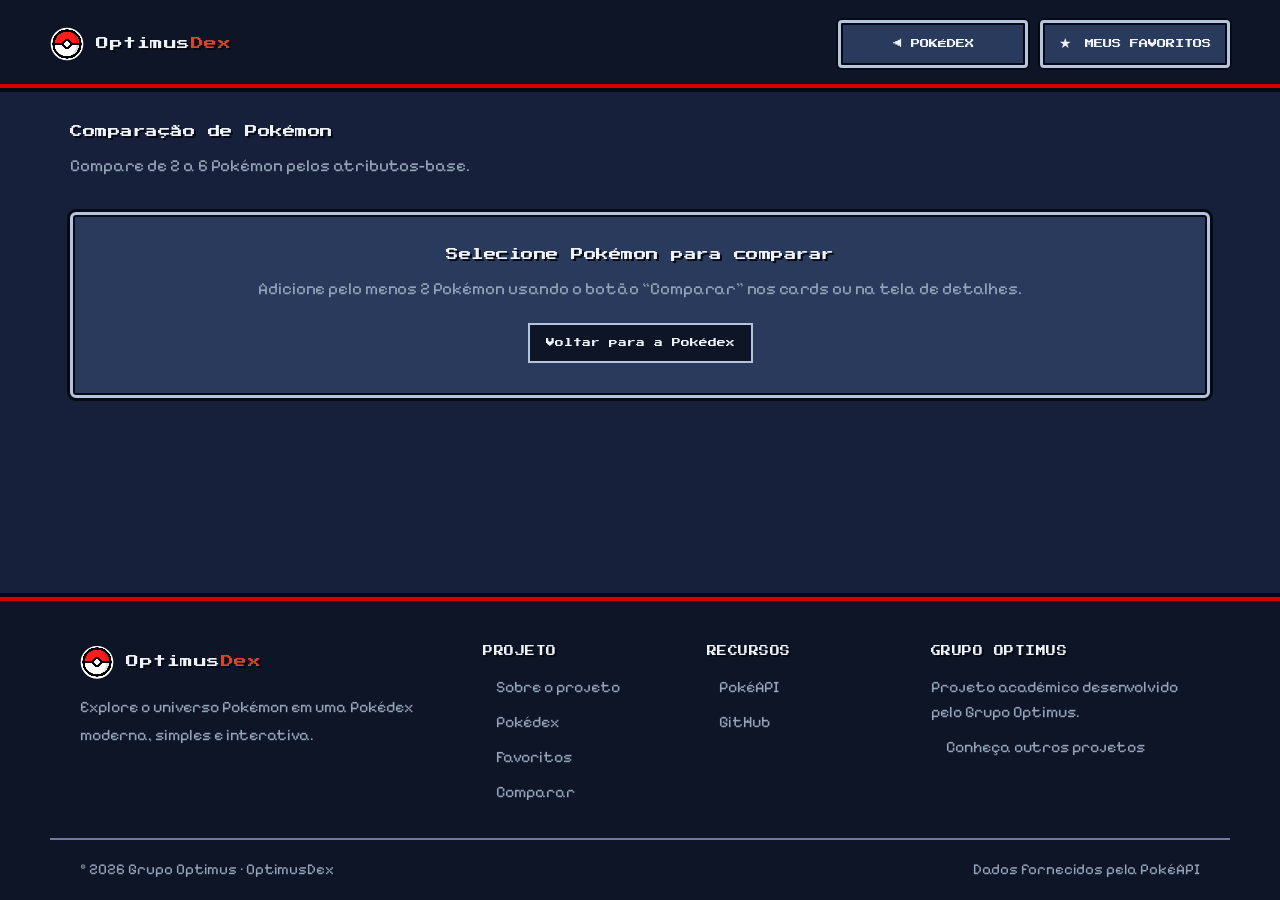
==== commit f959ee66: "feat: aprimora funcionalidades e estrutura do OptimusDex" ====
--- a/comparar.html
+++ b/comparar.html
@@ -1,5 +1,6 @@
 <!DOCTYPE html>
 <html lang="pt-BR">
+
 <head>
   <meta charset="UTF-8">
   <meta name="viewport" content="width=device-width, initial-scale=1">
@@ -7,6 +8,7 @@
   <link rel="icon" href="img/pokeicon.png">
   <link rel="stylesheet" href="css/style.css">
 </head>
+
 <body>
   <header>
     <h1>
@@ -17,7 +19,7 @@
     </h1>
     <nav>
       <a href="index.html" id="btn-voltar">&#9664; Pokédex</a>
-      <a href="favoritos.html">&#9733; Meus Favoritos</a>
+      <a href="favoritos.html"><span class="icone-estrela">★</span> Meus Favoritos</a>
     </nav>
   </header>
 
@@ -67,6 +69,7 @@
       </div>
       <div class="footer-section">
         <h3>Projeto</h3>
+        <a href="sobre-projeto.html">Sobre o projeto</a>
         <a href="index.html">Pokédex</a>
         <a href="favoritos.html">Favoritos</a>
         <a href="comparar.html">Comparar</a>
@@ -74,11 +77,15 @@
       <div class="footer-section">
         <h3>Recursos</h3>
         <a href="https://pokeapi.co/" target="_blank" rel="noopener noreferrer">PokéAPI</a>
-        <a href="https://github.com/" target="_blank" rel="noopener noreferrer">GitHub</a>
+        <a href="https://github.com/grupo-optimus/Pokedex_Web_Pokemon_Browsing" target="_blank"
+          rel="noopener noreferrer">GitHub</a>
       </div>
       <div class="footer-section">
         <h3>Grupo Optimus</h3>
         <p>Projeto acadêmico desenvolvido pelo Grupo Optimus.</p>
+        <a href="https://grupo-optimus.github.io/" target="_blank" rel="noopener noreferrer">
+          Conheça outros projetos
+        </a>
       </div>
     </div>
     <div class="footer-bottom">
@@ -94,4 +101,5 @@
   <script src="js/ui.js"></script>
   <script src="js/pagina-comparacao.js"></script>
 </body>
-</html>
+
+</html>
--- a/css/style.css
+++ b/css/style.css
@@ -1,25 +1,13 @@
-/* ==========================================================================
-   OPTIMUSDEX — TEMA "FIRERED / LEAFGREEN: MODO NOTURNO"
-   --------------------------------------------------------------------------
-   A ideia: pegar a linguagem visual dos jogos de GBA (caixa de texto com
-   moldura dupla, fonte pixelada, cursor "▶" na selecao, barra de HP) e
-   trocar o interior branco das janelas por azul-noite. Ou seja: como se o
-   FireRed/LeafGreen tivesse modo escuro.
-
-   REGRA DA CASA: cor CHAPADA. Nada de degrade, brilho, halo, sombra flutuante
-   nem card que sobe no hover. O GBA desenha em tile de 8px com paleta fixa —
-   quem aponta um item ve o cursor e a moldura clarear, so isso. Gradiente aqui
-   so existe pra DESENHAR coisa (a pokebola, o brilho de cima da barra de HP).
-   ========================================================================== */
-
-/* ==========================================================================
-   1. TIPOGRAFIA
-   ========================================================================== */
+/* Tema: identidade visual da Pokédex */
+
+
+/* Tipografia: fontes do projeto */
+
 @import url('https://fonts.googleapis.com/css2?family=Press+Start+2P&family=Pixelify+Sans:wght@400..700&display=swap');
 
-/* ==========================================================================
-   2. RESET
-   ========================================================================== */
+
+/* Reset: normalização dos elementos */
+
 *,
 *::before,
 *::after {
@@ -28,91 +16,104 @@
   padding: 0;
 }
 
-/* Regra critica do JS: o atributo hidden manda em tudo. */
+
 [hidden] {
   display: none !important;
 }
 
-/* As linhas do HTML viram separadores desenhados pelo proprio tema. */
+
 hr {
   display: none;
 }
 
-/* ==========================================================================
-   3. PALETA & MEDIDAS (DESIGN SYSTEM DA POKEDEX NOTURNA)
-   ========================================================================== */
+
+/* Variáveis: cores, fontes, espaços e tamanhos */
+
 :root {
-  /* Fontes: uma pixelada de titulo, outra pixelada legivel para texto corrido. */
+  
+
   --fonte-pixel: 'Press Start 2P', 'Courier New', monospace;
   --fonte-texto: 'Pixelify Sans', 'Trebuchet MS', Verdana, sans-serif;
 
-  /* A escala saiu do azul que ja morava no rodape (#6d78a8, #94a3b8,
-     #cbd5e1). E o mesmo azul-ardosia em degraus de claridade, do visor ate a
-     moldura. Cor de verdade so o VERMELHO do aparelho e as PLAQUINHAS DE TIPO
-     — que e justamente o que a gente quer que salte aos olhos. */
+  
+
   --fundo: #16203a;
-  --painel: #2a3a5c;          /* Interior das janelas (o "branco" do GBA) */
+  --painel: #2a3a5c;          
+
   --painel-alto: #38496e;
-  --tela: #0e1526;            /* Visor onde o sprite aparece */
-
-  /* Moldura da caixa de texto: tinta escura por fora, faixa clara no meio */
+  --tela: #0e1526;            
+
+
+  
+
   --moldura-luz: #b6c3dc;
   --moldura-luz-2: #6d78a8;
   --moldura-tinta: #060a14;
 
-  /* A unica cor de acento: o vermelho do aparelho. */
+  
+
   --fire: #d8442c;
   --fire-claro: #ec5c42;
 
-  /* Amarelo de estrela. Aparece so pra dizer "isto ESTA favoritado" —
-     em nenhum outro lugar da interface. */
+  
+
   --favorito: #f5c542;
   --favorito-claro: #ffd869;
 
-  /* Vermelho puro: botao de buscar e o hover de remover. */
+  
+
   --vermelho: #ff0000;
   --vermelho-claro: #ff3b3b;
-  --chassi: #d40000;        /* O corpo vermelho da Pokedex */
-
-  /* Realce de item apontado. No jogo o menu clareia, nao acende. */
+  --chassi: #d40000;        
+
+
+  
+
   --realce: #ffffff;
 
-  /* Texto */
+  
+
   --texto: #eef2f9;
   --texto-suave: #94a3b8;
   --texto-tinta: #0b1020;
 
-  /* Cinza de etiqueta: numero da Pokedex, contador, pagina. */
+  
+
   --cinza: #cbd5e1;
 
-  /* Barrinhas de atributo (verde / amarelo / vermelho, igual barra de HP) */
+  
+
   --barra-alta: #40d14b;
   --barra-media: #f7d23b;
   --barra-baixa: #ee4b34;
 
-  /* Erro */
+  
+
   --erro: #ff8a72;
   --erro-fundo: #3a1a20;
   --erro-moldura: #d8442c;
 
-  /* Canto curto: moldura de GBA e desenhada em tile de 8px, nao e pilula. */
+  
+
   --r: 6px;
   --r-sm: 4px;
 
-  /* Espacamento */
+  
+
   --espaco-xs: .5rem;
   --espaco-sm: .75rem;
   --espaco-md: 1.25rem;
   --espaco-lg: 2rem;
   --espaco-xl: 3rem;
 
-  /* Transicao em degraus: movimento de sprite, nao de site. */
+  
+
   --transicao: all .12s steps(3, end);
 }
 
-/* ==========================================================================
-   4. BASE: fundo de rota noturna + malha de tiles
-   ========================================================================== */
+
+/* Base: corpo, títulos e elementos gerais */
+
 body {
   font-family: var(--fonte-texto);
   background-color: var(--fundo);
@@ -124,8 +125,6 @@
   flex-direction: column;
 }
 
-/* O fundo e chapado de proposito. Tela de GBA nao tem brilho
-   de ambiente nem degrade: tem cor solida e pronto. */
 
 main {
   flex: 1;
@@ -142,8 +141,7 @@
   letter-spacing: .5px;
 }
 
-/* Mesmo corpo e mesma sombra da marca do rodape. Sem caixa alta:
-   a marca e "OptimusDex", nao "OPTIMUSDEX". */
+
 h1 {
   font-size: .8rem;
   color: var(--texto);
@@ -167,7 +165,7 @@
   text-decoration: none;
 }
 
-/* Foco visivel: moldura dourada, como o item selecionado no menu. */
+
 :focus-visible {
   outline: 3px solid var(--realce);
   outline-offset: 3px;
@@ -178,18 +176,15 @@
   color: var(--texto-tinta);
 }
 
-/* Sprite renderiza com pixel quadrado, sem borrar na ampliacao. */
+
 img {
   image-rendering: crisp-edges;
   image-rendering: pixelated;
 }
 
-/* ==========================================================================
-   5. MOLDURA PADRAO — a caixa de dialogo do jogo
-   --------------------------------------------------------------------------
-   De fora pra dentro: tinta preta, faixa azul clara, risco escuro, interior.
-   Uma regra so atende todos os blocos da interface.
-   ========================================================================== */
+
+/* Molduras: caixas e painéis principais */
+
 #lista-pokemons > li > article,
 #lista-favoritos > li > article,
 #conteudo,
@@ -203,16 +198,16 @@
   border: 3px solid var(--moldura-luz);
   border-radius: var(--r);
 
-  /* Risco escuro por dentro e contorno preto por fora. So isso.
-     Sem sombra: janela de menu fica APOIADA na tela, nao flutuando. */
+  
+
   box-shadow:
     inset 0 0 0 2px var(--moldura-tinta),
     0 0 0 3px var(--moldura-tinta);
 }
 
-/* ==========================================================================
-   6. TOPO — chassi da Pokedex
-   ========================================================================== */
+
+/* Header: marca e navegação */
+
 header {
   position: sticky;
   top: 0;
@@ -231,9 +226,7 @@
   box-shadow: inset 0 -6px 0 -2px var(--chassi);
 }
 
-/* --------------------------------------------------------------------------
-   A MARCA. O mesmo desenho no topo de todas as páginas.
-   -------------------------------------------------------------------------- */
+
 .marca,
 .footer-logo {
   display: flex;
@@ -274,11 +267,21 @@
   margin-right: auto;
 }
 
-/* Todos os botões de navegação têm exatamente o mesmo tamanho. */
+
 header nav {
   display: flex;
   flex-wrap: wrap;
   gap: var(--espaco-sm);
+}
+
+/* Header: estrela do link Meus Favoritos */
+.icone-estrela {
+  display: inline-block;
+  font-family: var(--fonte-texto);
+  font-size: 1.5em;
+  line-height: 0;
+  vertical-align: -2px;
+  margin-right: .3rem;
 }
 
 header nav a {
@@ -318,7 +321,7 @@
   color: var(--texto-tinta);
 }
 
-/* Título de página fica no conteúdo, nunca compete com a marca do topo. */
+
 .titulo-pagina {
   margin-bottom: var(--espaco-md);
 }
@@ -338,7 +341,7 @@
   }
 }
 
-/* Contador de favoritos: visor de LED no canto da tela. */
+
 #contador {
   font-family: var(--fonte-pixel);
   font-size: .6rem;
@@ -350,9 +353,9 @@
   box-shadow: inset 0 0 0 2px var(--moldura-tinta);
 }
 
-/* ==========================================================================
-   7. BUSCA — janela de texto com o campo dentro
-   ========================================================================== */
+
+/* Busca: formulário de pesquisa */
+
 body > section {
   padding: 0 var(--espaco-md);
 }
@@ -402,9 +405,9 @@
   box-shadow: inset 0 0 0 2px var(--moldura-tinta);
 }
 
-/* ==========================================================================
-   8. BOTOES — item de menu com o cursor "▶" da selecao
-   ========================================================================== */
+
+/* Botões: ações e estados */
+
 button {
   display: inline-flex;
   align-items: center;
@@ -429,10 +432,7 @@
   transition: var(--transicao);
 }
 
-/* O cursorzinho triangular que aparece no item apontado.
-   Desenhado com borda, nao com caractere: a fonte pixelada nao tem esse glifo.
-   Fica FORA do fluxo (absolute): assim ele aparece sem empurrar o texto do
-   botao pro lado. Nada se move no hover, so acende. */
+
 button::before {
   content: '';
   position: absolute;
@@ -457,8 +457,7 @@
   border-color: var(--realce);
 }
 
-/* Apertado: o botao inverte, do jeito que o menu do jogo marca a escolha. */
-/* Apertado: o botao inverte, igual item de menu escolhido no jogo. */
+
 button:active:not(:disabled) {
   background: var(--realce);
   color: var(--texto-tinta);
@@ -472,7 +471,7 @@
   box-shadow: inset 0 0 0 2px var(--moldura-tinta), 0 0 0 2px var(--moldura-tinta);
 }
 
-/* Botao de busca puxa o vermelho da versao FireRed. */
+
 #form-busca button[type="submit"],
 #form-busca-fav button[type="submit"] {
   background: var(--vermelho);
@@ -487,54 +486,42 @@
   color: #fff;
 }
 
-/* --------------------------------------------------------------------------
-   BOTAO DE FAVORITAR DA TELA DE DETALHES
-   Quatro situacoes. A cor do hover sempre mostra no que o clique vai dar:
-
-     parado, nao favoritado  -> neutro
-     mouse em cima           -> AMARELO   (vai favoritar)
-     parado, favoritado      -> AMARELO   (esta favoritado)
-     mouse em cima           -> VERMELHO  (vai remover)
-
-   As tres regras tem especificidade crescente de proposito: a de favoritado
-   com mouse (1,3,0) ganha da de mouse (1,2,0), que ganha da de favoritado
-   parado (1,1,0). E o que faz as quatro situacoes nao se atropelarem.
-   -------------------------------------------------------------------------- */
+
 #btn-favorito {
   width: 100%;
   padding: .9rem;
   font-size: .65rem;
 }
 
-/* Ainda nao favoritado, mouse em cima: amarelo do que vai virar. */
+
 #btn-favorito:hover:not(:disabled) {
   background: var(--favorito);
   border-color: var(--favorito);
   color: var(--texto-tinta);
 }
 
-/* Ja favoritado, parado: amarelo. */
+
 #btn-favorito[aria-pressed="true"] {
   background: var(--favorito);
   border-color: var(--favorito);
   color: var(--texto-tinta);
 }
 
-/* Ja favoritado, mouse em cima: vermelho, avisando que o clique remove. */
+
 #btn-favorito[aria-pressed="true"]:hover:not(:disabled) {
   background: var(--vermelho);
   border-color: var(--vermelho);
   color: #fff;
 }
 
-/* Ver shiny: botao neutro; ligado, ele inverte (ver regra mais abaixo). */
+
 #btn-shiny {
   width: 100%;
   padding: .75rem;
   font-size: .58rem;
 }
 
-/* Shiny ligado: botao invertido (claro com texto escuro). Sem cor nova. */
+
 #btn-shiny[aria-pressed="true"] {
   background: var(--realce);
   border-color: var(--realce);
@@ -546,9 +533,7 @@
   color: var(--texto-tinta);
 }
 
-/* --------------------------------------------------------------------------
-   A ESTRELINHA de favoritar: mora no canto de cima do card, sem ocupar linha.
-   -------------------------------------------------------------------------- */
+
 .estrela-favorito {
   position: absolute;
   top: 6px;
@@ -567,7 +552,7 @@
   color: var(--texto-suave);
 }
 
-/* Aqui o cursor "▶" nao cabe e nao faz sentido: o alvo e a propria estrela. */
+
 .estrela-favorito::before {
   content: none;
 }
@@ -576,9 +561,7 @@
   color: var(--realce);
 }
 
-/* Ja favoritado: estrela cheia e amarela, igual ao botao da tela de detalhes.
-   O vermelho fica reservado pro botao de REMOVER da tela de favoritos, que e
-   acao destrutiva — aqui e so estado. */
+
 .estrela-favorito[aria-pressed="true"] {
   background: var(--favorito);
   border-color: var(--favorito);
@@ -591,9 +574,9 @@
   color: var(--texto-tinta);
 }
 
-/* ==========================================================================
-   9. FILTROS — janela de opcoes que abre embaixo da busca
-   ========================================================================== */
+
+/* Filtros: opções de busca */
+
 #painel-filtros {
   max-width: 1180px;
   margin: calc(var(--espaco-lg) * -1 + var(--espaco-xs)) auto var(--espaco-lg);
@@ -627,7 +610,7 @@
   gap: .4rem;
 }
 
-/* Chip = opcao de filtro. Menor que botao normal e sem o cursor "▶". */
+
 .chip {
   padding: .45rem .7rem;
   font-size: .52rem;
@@ -638,8 +621,7 @@
   content: none;
 }
 
-/* Regiao nao tem cor propria: marcada, ela inverte, do jeito que o menu do
-   jogo marca a opcao escolhida. */
+
 #filtro-regioes .chip[aria-pressed="true"] {
   background: var(--realce);
   border-color: var(--realce);
@@ -651,12 +633,7 @@
   color: var(--texto-tinta);
 }
 
-/* --------------------------------------------------------------------------
-   TIPO e CATEGORIA vem coloridos.
-   O chip de tipo NAO repete as 18 cores: ele leva o mesmo data-tipo das
-   plaquinhas do card, entao herda a cor da secao 11. Uma fonte de cor so.
-   Desmarcado o chip fica mais escuro; marcado, acende e ganha o anel branco.
-   -------------------------------------------------------------------------- */
+
 #filtro-tipos .chip,
 #filtro-categorias .chip {
   color: var(--texto-tinta);
@@ -677,7 +654,7 @@
     0 0 0 5px var(--realce);
 }
 
-/* As quatro categorias, cada uma na cor que a serie usa pra ela. */
+
 #filtro-categorias .chip[data-valor="lendario"] { background: #d9a441; }
 #filtro-categorias .chip[data-valor="mitico"]   { background: #b98ad6; }
 #filtro-categorias .chip[data-valor="mega"]     { background: #5fc9b8; }
@@ -710,9 +687,9 @@
   color: #fff;
 }
 
-/* ==========================================================================
-   10. CARDS — cada Pokemon e uma entrada da lista da Pokedex
-   ========================================================================== */
+
+/* Cards: lista de Pokémon */
+
 #lista-pokemons,
 #lista-favoritos {
   list-style: none;
@@ -735,7 +712,7 @@
   transition: var(--transicao);
 }
 
-/* Pokebolinha no canto, como a marca de "ja registrado" da Pokedex. */
+
 #lista-pokemons > li > article::after,
 #lista-favoritos > li > article::after {
   content: '';
@@ -776,7 +753,7 @@
   width: 100%;
 }
 
-/* O sprite fica dentro de uma telinha afundada, com risco de varredura. */
+
 #lista-pokemons article img,
 #lista-favoritos article img {
   width: 146px;
@@ -807,8 +784,7 @@
   text-shadow: 2px 2px 0 var(--moldura-tinta);
 }
 
-/* Numero da Pokedex em dourado, do jeito que o jogo mostra. */
-/* O numero e etiqueta, nao destaque. Fica em cinza. */
+
 .dex-numero {
   font-size: .58rem;
   color: var(--cinza);
@@ -818,9 +794,9 @@
   color: #fff;
 }
 
-/* ==========================================================================
-   11. TIPOS — placas coloridas com contorno preto
-   ========================================================================== */
+
+/* Tipos: etiquetas coloridas */
+
 .tipos {
   display: flex;
   flex-wrap: wrap;
@@ -842,7 +818,7 @@
   white-space: nowrap;
 }
 
-/* As cores dos 18 tipos, na chave em portugues que o tradutor devolve. */
+
 [data-tipo="Normal"]     { background: #b9b98e; }
 [data-tipo="Lutador"]    { background: #e0483f; }
 [data-tipo="Voador"]     { background: #b7a3f7; }
@@ -863,11 +839,10 @@
 [data-tipo="Fada"]       { background: #eb9cc0; }
 [data-tipo="Estelar"]    { background: #5fc9b8; }
 
-/* ==========================================================================
-   12. FAVORITOS — botao de remover dentro do card
-   ========================================================================== */
-/* Parado o botao e neutro: ele nao precisa gritar sozinho no meio do card.
-   O vermelho aparece quando o mouse chega, avisando que aquilo remove. */
+
+/* Favoritos: ações e estados */
+
+
 #lista-favoritos article > button {
   width: 100%;
   margin-top: var(--espaco-xs);
@@ -881,9 +856,9 @@
   color: #fff;
 }
 
-/* ==========================================================================
-   13. DETALHES — a tela grande da Pokedex aberta
-   ========================================================================== */
+
+/* Detalhes: ficha principal */
+
 #conteudo {
   padding: var(--espaco-lg);
   display: grid;
@@ -902,22 +877,21 @@
   #conteudo > .ficha { grid-column: 2; }
 }
 
-/* Coluna da esquerda: visor + botoes, empilhados e colados. */
+
 .visor {
   display: flex;
   flex-direction: column;
   gap: var(--espaco-md);
 }
 
-/* Coluna da direita: as secoes fluem uma embaixo da outra. */
+
 .ficha {
   display: flex;
   flex-direction: column;
   gap: var(--espaco-lg);
 }
 
-/* Visor principal. O position e a referencia das faiscas do shiny, e o
-   overflow impede que alguma escape pra fora da moldura. */
+
 #conteudo figure {
   position: relative;
   overflow: hidden;
@@ -960,7 +934,7 @@
   color: #fff;
 }
 
-/* Listas de tipo e habilidade */
+
 #poke-tipos,
 #poke-habilidades {
   list-style: none;
@@ -979,7 +953,7 @@
   border-radius: 4px;
 }
 
-/* Titulo de secao com o tracinho de menu na frente. */
+
 #conteudo section h2::before {
   content: '';
   display: inline-block;
@@ -992,9 +966,9 @@
   border-color: transparent transparent transparent var(--fire);
 }
 
-/* ==========================================================================
-   14. LINHA EVOLUTIVA — quem vira quem
-   ========================================================================== */
+
+/* Evolução: linha e estágios */
+
 #secao-evolucao p {
   font-family: var(--fonte-texto);
   font-size: 1rem;
@@ -1020,7 +994,7 @@
   gap: var(--espaco-sm);
 }
 
-/* Seta dourada apontando pro proximo estagio da cadeia. */
+
 .estagio + .estagio::before {
   content: '';
   flex: none;
@@ -1031,7 +1005,7 @@
   border-color: transparent transparent transparent var(--realce);
 }
 
-/* Um estagio pode ter varios Pokemon (Eevee tem 8). Eles quebram em linha. */
+
 .formas {
   display: flex;
   flex-wrap: wrap;
@@ -1078,7 +1052,7 @@
   border-color: var(--realce);
 }
 
-/* O Pokemon que esta aberto agora aparece marcado na linha. */
+
 .evo-atual {
   border-color: var(--realce);
   background: rgba(255, 255, 255, .07);
@@ -1088,16 +1062,9 @@
   border-color: var(--realce);
 }
 
-/* --------------------------------------------------------------------------
-   O BRILHO DO SHINY
-   Duas partes, na ordem em que a pessoa ve:
-     1. o sprite leva um CLARAO e da um pulinho     (.cintilando)
-     2. FAISCAS estouram em volta e somem           (.faisca)
-
-   Tudo em steps(): cada quadro entra de uma vez, sem transicao suave. E o
-   jeito que sprite de GBA se anima — poucos quadros, cada um inteiro.
-   O --atraso-brilho vem do JS e faz o clarao correr pela linha evolutiva.
-   -------------------------------------------------------------------------- */
+
+/* Animações: efeitos de shiny */
+
 @keyframes clarao {
   0%   { filter: brightness(4) contrast(1.4); transform: scale(1.07); }
   18%  { filter: none;                        transform: scale(.97);  }
@@ -1110,7 +1077,7 @@
   animation: clarao .5s steps(1, end) var(--atraso-brilho, 0ms) 1 both;
 }
 
-/* Faisca de quatro pontas, recortada com clip-path. */
+
 @keyframes faiscar {
   0%   { opacity: 0; transform: scale(0)   rotate(0deg);  }
   30%  { opacity: 1; transform: scale(1.2) rotate(30deg); }
@@ -1131,9 +1098,9 @@
   animation: faiscar .55s steps(4, end) var(--atraso-faisca, 0ms) 1 both;
 }
 
-/* ==========================================================================
-   15. ATRIBUTOS — quadro de status com barra de HP
-   ========================================================================== */
+
+/* Atributos: tabela e barras */
+
 table {
   width: 100%;
   border-collapse: separate;
@@ -1182,7 +1149,25 @@
   width: 55%;
 }
 
-/* Barra de atributo: casco preto, miolo colorido, brilho no topo. */
+.atributos-total {
+  margin-top: var(--espaco-sm);
+  padding: .7rem 1rem;
+  background: var(--tela);
+  border: 2px solid var(--moldura-luz-2);
+  border-radius: var(--r-sm);
+  box-shadow: inset 0 0 0 2px var(--moldura-tinta);
+  font-family: var(--fonte-pixel);
+  font-size: .6rem;
+  color: var(--texto-suave);
+  text-align: right;
+}
+
+.atributos-total strong {
+  color: var(--texto);
+  font-size: .7rem;
+}
+
+
 progress {
   display: block;
   width: 100%;
@@ -1211,7 +1196,7 @@
     var(--barra-media) 3px 100%);
 }
 
-/* Verde / amarelo / vermelho conforme o valor, igual barra de HP em batalha. */
+
 progress[data-nivel="alto"]::-webkit-progress-value {
   background: linear-gradient(180deg,
     rgba(255, 255, 255, .45) 0 3px, var(--barra-alta) 3px 100%);
@@ -1232,9 +1217,9 @@
     rgba(255, 255, 255, .45) 0 3px, var(--barra-baixa) 3px 100%);
 }
 
-/* ==========================================================================
-   16. ESTADOS: carregando / erro / vazio
-   ========================================================================== */
+
+/* Estados: carregamento, erro e vazio */
+
 #estado-carregando,
 #estado-erro,
 #estado-vazio,
@@ -1247,7 +1232,7 @@
   line-height: 2;
 }
 
-/* Pokebola chacoalhando enquanto a resposta nao chega. */
+
 #estado-carregando::before {
   content: '';
   display: block;
@@ -1260,7 +1245,7 @@
   animation: chacoalhar 1.1s steps(8, end) infinite;
 }
 
-/* A setinha piscando de "aperte A para continuar". */
+
 #estado-carregando::after {
   content: '';
   display: block;
@@ -1312,7 +1297,7 @@
   color: var(--erro);
 }
 
-/* O link "ir para a lista" do estado vazio tambem vira item de menu. */
+
 #estado-vazio a {
   display: inline-block;
   padding: .7rem 1.1rem;
@@ -1332,9 +1317,9 @@
   border-color: var(--realce);
 }
 
-/* ==========================================================================
-   17. PAGINACAO — botoes do D-pad + visor da pagina
-   ========================================================================== */
+
+/* Paginação: navegação entre páginas */
+
 #paginacao {
   display: flex;
   align-items: center;
@@ -1355,14 +1340,14 @@
   white-space: nowrap;
 }
 
-/* Aqui a seta ja esta no texto do botao; nao precisa do cursor extra. */
+
 #paginacao button::before {
   content: none;
 }
 
-/* ==========================================================================
-   18. RODAPE — placa de creditos
-   ========================================================================== */
+
+/* Footer: créditos e links */
+
 .site-footer {
   margin-top: var(--espaco-xl);
   background: var(--tela);
@@ -1468,9 +1453,9 @@
   color: var(--realce);
 }
 
-/* ==========================================================================
-   19. RESPONSIVO
-   ========================================================================== */
+
+/* Responsividade: telas menores */
+
 @media (max-width: 800px) {
   .footer-container {
     grid-template-columns: 1fr 1fr;
@@ -1554,7 +1539,8 @@
     padding: .55rem .7rem;
   }
 
-  /* Sem largura pra fila: a cadeia desce, e a seta aponta pra baixo. */
+  
+
   #linha-evolucao,
   .estagio {
     flex-direction: column;
@@ -1582,9 +1568,9 @@
   }
 }
 
-/* ==========================================================================
-   20. QUEM PEDE MENOS MOVIMENTO, RECEBE MENOS MOVIMENTO
-   ========================================================================== */
+
+/* Acessibilidade: movimento reduzido */
+
 @media (prefers-reduced-motion: reduce) {
   *,
   *::before,
@@ -1596,9 +1582,9 @@
   }
 }
 
-/* ==========================================================================
-   16. VANTAGENS / FRAQUEZAS
-   ========================================================================== */
+
+/* Efetividade: vantagens, fraquezas e imunidades */
+
 #secao-super-efetivo .tipo,
 #secao-vantagens .tipo,
 #secao-fraquezas .tipo,
@@ -1624,9 +1610,9 @@
   margin-left: .65rem;
 }
 
-/* ==========================================================================
-   17. COMPARACAO
-   ========================================================================== */
+
+/* Comparação: seleção e tabela */
+
 .link-comparacao {
   white-space: nowrap;
 }
@@ -1860,10 +1846,8 @@
 }
 
 
-/* --------------------------------------------------------------------------
-   FORMAS ESPECIAIS — Mega / Gigantamax
-   A forma fica no mesmo estagio evolutivo, mas recebe uma identificacao visual propria.
-   -------------------------------------------------------------------------- */
+/* Formas especiais: Mega e Gigantamax */
+
 .evo-forma-especial {
   border-color: var(--fire);
 }
@@ -1890,13 +1874,9 @@
   text-transform: uppercase;
 }
 
-/* ==========================================================================
-   21. ORGANIZAÇÃO DA FICHA DE DETALHES
-   --------------------------------------------------------------------------
-   A ficha usa blocos previsíveis: informações rápidas em duas colunas,
-   evolução e atributos ocupando toda a largura. A linha evolutiva mantém
-   cada estágio visualmente separado, inclusive quando existem Mega/Gmax.
-   ========================================================================== */
+
+/* Ficha: organização dos blocos */
+
 @media (min-width: 860px) {
   #conteudo > .ficha {
     display: grid;
@@ -1911,8 +1891,7 @@
   }
 }
 
-/* Blocos internos: mesma linguagem de moldura, mas mais leves que o card
-   principal para criar hierarquia visual sem deixar a tela pesada. */
+
 #conteudo > .ficha > section {
   min-width: 0;
   min-height: 150px;
@@ -1927,9 +1906,7 @@
   flex-direction: column;
 }
 
-/* As caixas informativas compartilham a mesma base visual, mas a altura
-   acompanha o conteúdo. Isso evita tanto caixas gigantes quando ha poucos
-   itens quanto scroll artificial quando ha mais informacoes. */
+
 #conteudo > .ficha > section:not(#secao-evolucao):not(:last-child) {
   min-height: 145px;
 }
@@ -1938,8 +1915,7 @@
   margin-bottom: var(--espaco-sm);
 }
 
-/* Evolução e atributos têm conteúdo naturalmente variável e, por isso,
-   mantêm a altura determinada pelo próprio conteúdo. */
+
 #conteudo > .ficha > #secao-evolucao,
 #conteudo > .ficha > section:last-child {
   height: auto;
@@ -1949,7 +1925,7 @@
   margin-bottom: var(--espaco-sm);
 }
 
-/* Tipos e habilidades ocupam o bloco com consistência visual. */
+
 #poke-tipos,
 #poke-habilidades {
   min-height: 34px;
@@ -1961,7 +1937,7 @@
   text-align: center;
 }
 
-/* Descrições de eficácia não ficam coladas aos chips. */
+
 #secao-vantagens,
 #secao-fraquezas,
 #secao-imunidades {
@@ -1969,7 +1945,7 @@
   flex-direction: column;
 }
 
-/* Linha evolutiva: cada estágio ganha seu próprio painel. */
+
 #linha-evolucao {
   width: 100%;
   align-items: stretch;
@@ -1988,8 +1964,7 @@
   box-shadow: inset 0 0 0 2px var(--moldura-tinta);
 }
 
-/* A seta deixa de consumir espaço horizontal e passa a ficar entre os
-   painéis, deixando a leitura da cadeia mais clara. */
+
 .estagio + .estagio::before {
   position: absolute;
   left: calc(var(--espaco-md) * -1);
@@ -2044,13 +2019,12 @@
   overflow-wrap: anywhere;
 }
 
-/* Atributos: a tabela ganha mais respiro dentro do bloco de largura total. */
+
 #conteudo > .ficha > section:last-child table {
   margin-top: var(--espaco-xs);
 }
 
-/* No celular a ficha volta para uma única coluna e cada estágio ocupa a
-   largura disponível; a seta passa a apontar para baixo. */
+
 @media (max-width: 859px) {
   #conteudo > .ficha {
     display: flex;
@@ -2101,3 +2075,31 @@
     height: 104px;
   }
 }
+
+
+/* História: texto traduzido do Pokémon */
+.historia-pokemon {
+  margin-top: var(--espaco-sm);
+  padding: var(--espaco-md);
+  background: var(--tela);
+  border: 2px solid var(--moldura-luz-2);
+  border-radius: var(--r-sm);
+  box-shadow: inset 0 0 0 1px var(--moldura-tinta);
+}
+
+.historia-pokemon h2 {
+  margin: 0 0 var(--espaco-sm);
+  font-family: var(--fonte-pixel);
+  font-size: .9rem;
+}
+
+.historia-pokemon p {
+  margin: 0;
+  line-height: 1.65;
+}
+
+#historia-carregando,
+#historia-erro {
+  color: var(--cinza);
+  font-size: .9rem;
+}
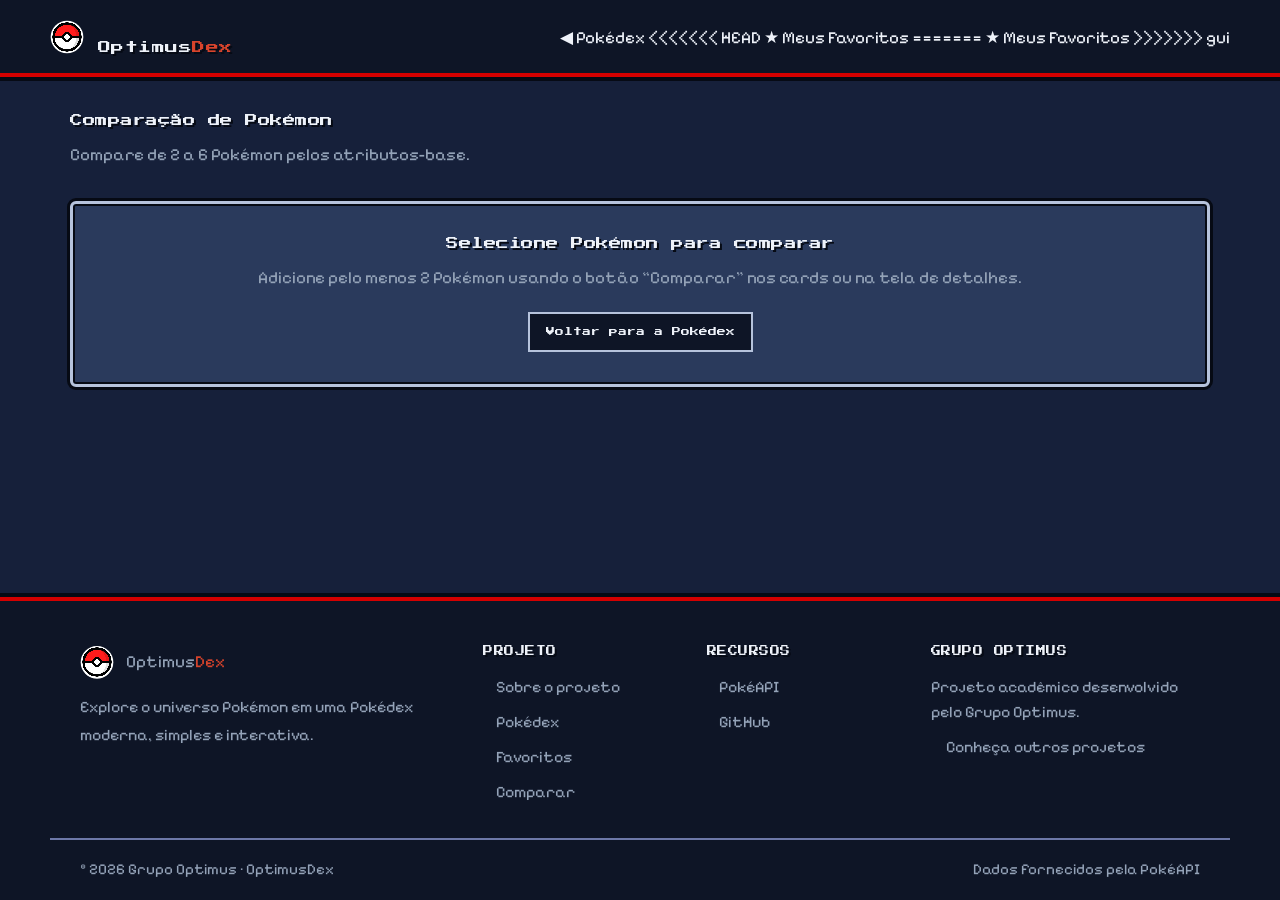
==== commit 4e944680: "feat: aprimora funcionalidades e estrutura do OptimusDex" ====
--- a/comparar.html
+++ b/comparar.html
@@ -19,7 +19,11 @@
     </h1>
     <nav>
       <a href="index.html" id="btn-voltar">&#9664; Pokédex</a>
+<<<<<<< HEAD
+      <a href="favoritos.html">&#9733; Meus Favoritos</a>
+=======
       <a href="favoritos.html"><span class="icone-estrela">★</span> Meus Favoritos</a>
+>>>>>>> gui
     </nav>
   </header>
 
--- a/css/style.css
+++ b/css/style.css
@@ -226,7 +226,13 @@
   box-shadow: inset 0 -6px 0 -2px var(--chassi);
 }
 
-
+<<<<<<< HEAD
+/* --------------------------------------------------------------------------
+   A MARCA. O mesmo desenho no topo de todas as páginas.
+   -------------------------------------------------------------------------- */
+=======
+
+>>>>>>> gui
 .marca,
 .footer-logo {
   display: flex;
@@ -267,13 +273,19 @@
   margin-right: auto;
 }
 
-
+<<<<<<< HEAD
+/* Todos os botões de navegação têm exatamente o mesmo tamanho. */
+=======
+
+>>>>>>> gui
 header nav {
   display: flex;
   flex-wrap: wrap;
   gap: var(--espaco-sm);
 }
 
+<<<<<<< HEAD
+=======
 /* Header: estrela do link Meus Favoritos */
 .icone-estrela {
   display: inline-block;
@@ -284,6 +296,7 @@
   margin-right: .3rem;
 }
 
+>>>>>>> gui
 header nav a {
   width: 190px;
   min-width: 190px;
@@ -321,7 +334,11 @@
   color: var(--texto-tinta);
 }
 
-
+<<<<<<< HEAD
+/* Título de página fica no conteúdo, nunca compete com a marca do topo. */
+=======
+
+>>>>>>> gui
 .titulo-pagina {
   margin-bottom: var(--espaco-md);
 }
@@ -341,7 +358,11 @@
   }
 }
 
-
+<<<<<<< HEAD
+/* Contador de favoritos: visor de LED no canto da tela. */
+=======
+
+>>>>>>> gui
 #contador {
   font-family: var(--fonte-pixel);
   font-size: .6rem;
@@ -1297,7 +1318,11 @@
   color: var(--erro);
 }
 
-
+<<<<<<< HEAD
+/* O link "ir para a lista" do estado vazio tambem vira item de menu. */
+=======
+
+>>>>>>> gui
 #estado-vazio a {
   display: inline-block;
   padding: .7rem 1.1rem;
@@ -1582,9 +1607,15 @@
   }
 }
 
+<<<<<<< HEAD
+/* ==========================================================================
+   16. VANTAGENS / FRAQUEZAS
+   ========================================================================== */
+=======
 
 /* Efetividade: vantagens, fraquezas e imunidades */
 
+>>>>>>> gui
 #secao-super-efetivo .tipo,
 #secao-vantagens .tipo,
 #secao-fraquezas .tipo,
@@ -1846,8 +1877,15 @@
 }
 
 
+<<<<<<< HEAD
+/* --------------------------------------------------------------------------
+   FORMAS ESPECIAIS — Mega / Gigantamax
+   A forma fica no mesmo estagio evolutivo, mas recebe uma identificacao visual propria.
+   -------------------------------------------------------------------------- */
+=======
 /* Formas especiais: Mega e Gigantamax */
 
+>>>>>>> gui
 .evo-forma-especial {
   border-color: var(--fire);
 }
@@ -1874,9 +1912,19 @@
   text-transform: uppercase;
 }
 
+<<<<<<< HEAD
+/* ==========================================================================
+   21. ORGANIZAÇÃO DA FICHA DE DETALHES
+   --------------------------------------------------------------------------
+   A ficha usa blocos previsíveis: informações rápidas em duas colunas,
+   evolução e atributos ocupando toda a largura. A linha evolutiva mantém
+   cada estágio visualmente separado, inclusive quando existem Mega/Gmax.
+   ========================================================================== */
+=======
 
 /* Ficha: organização dos blocos */
 
+>>>>>>> gui
 @media (min-width: 860px) {
   #conteudo > .ficha {
     display: grid;
@@ -1891,7 +1939,12 @@
   }
 }
 
-
+<<<<<<< HEAD
+/* Blocos internos: mesma linguagem de moldura, mas mais leves que o card
+   principal para criar hierarquia visual sem deixar a tela pesada. */
+=======
+
+>>>>>>> gui
 #conteudo > .ficha > section {
   min-width: 0;
   min-height: 150px;
@@ -1906,7 +1959,13 @@
   flex-direction: column;
 }
 
-
+<<<<<<< HEAD
+/* As caixas informativas compartilham a mesma base visual, mas a altura
+   acompanha o conteúdo. Isso evita tanto caixas gigantes quando ha poucos
+   itens quanto scroll artificial quando ha mais informacoes. */
+=======
+
+>>>>>>> gui
 #conteudo > .ficha > section:not(#secao-evolucao):not(:last-child) {
   min-height: 145px;
 }
@@ -1915,7 +1974,12 @@
   margin-bottom: var(--espaco-sm);
 }
 
-
+<<<<<<< HEAD
+/* Evolução e atributos têm conteúdo naturalmente variável e, por isso,
+   mantêm a altura determinada pelo próprio conteúdo. */
+=======
+
+>>>>>>> gui
 #conteudo > .ficha > #secao-evolucao,
 #conteudo > .ficha > section:last-child {
   height: auto;
@@ -1925,7 +1989,11 @@
   margin-bottom: var(--espaco-sm);
 }
 
-
+<<<<<<< HEAD
+/* Tipos e habilidades ocupam o bloco com consistência visual. */
+=======
+
+>>>>>>> gui
 #poke-tipos,
 #poke-habilidades {
   min-height: 34px;
@@ -1937,7 +2005,11 @@
   text-align: center;
 }
 
-
+<<<<<<< HEAD
+/* Descrições de eficácia não ficam coladas aos chips. */
+=======
+
+>>>>>>> gui
 #secao-vantagens,
 #secao-fraquezas,
 #secao-imunidades {
@@ -1945,7 +2017,11 @@
   flex-direction: column;
 }
 
-
+<<<<<<< HEAD
+/* Linha evolutiva: cada estágio ganha seu próprio painel. */
+=======
+
+>>>>>>> gui
 #linha-evolucao {
   width: 100%;
   align-items: stretch;
@@ -1964,7 +2040,12 @@
   box-shadow: inset 0 0 0 2px var(--moldura-tinta);
 }
 
-
+<<<<<<< HEAD
+/* A seta deixa de consumir espaço horizontal e passa a ficar entre os
+   painéis, deixando a leitura da cadeia mais clara. */
+=======
+
+>>>>>>> gui
 .estagio + .estagio::before {
   position: absolute;
   left: calc(var(--espaco-md) * -1);
@@ -2019,12 +2100,21 @@
   overflow-wrap: anywhere;
 }
 
-
+<<<<<<< HEAD
+/* Atributos: a tabela ganha mais respiro dentro do bloco de largura total. */
+=======
+
+>>>>>>> gui
 #conteudo > .ficha > section:last-child table {
   margin-top: var(--espaco-xs);
 }
 
-
+<<<<<<< HEAD
+/* No celular a ficha volta para uma única coluna e cada estágio ocupa a
+   largura disponível; a seta passa a apontar para baixo. */
+=======
+
+>>>>>>> gui
 @media (max-width: 859px) {
   #conteudo > .ficha {
     display: flex;
@@ -2075,6 +2165,8 @@
     height: 104px;
   }
 }
+<<<<<<< HEAD
+=======
 
 
 /* História: texto traduzido do Pokémon */
@@ -2103,3 +2195,4 @@
   color: var(--cinza);
   font-size: .9rem;
 }
+>>>>>>> gui
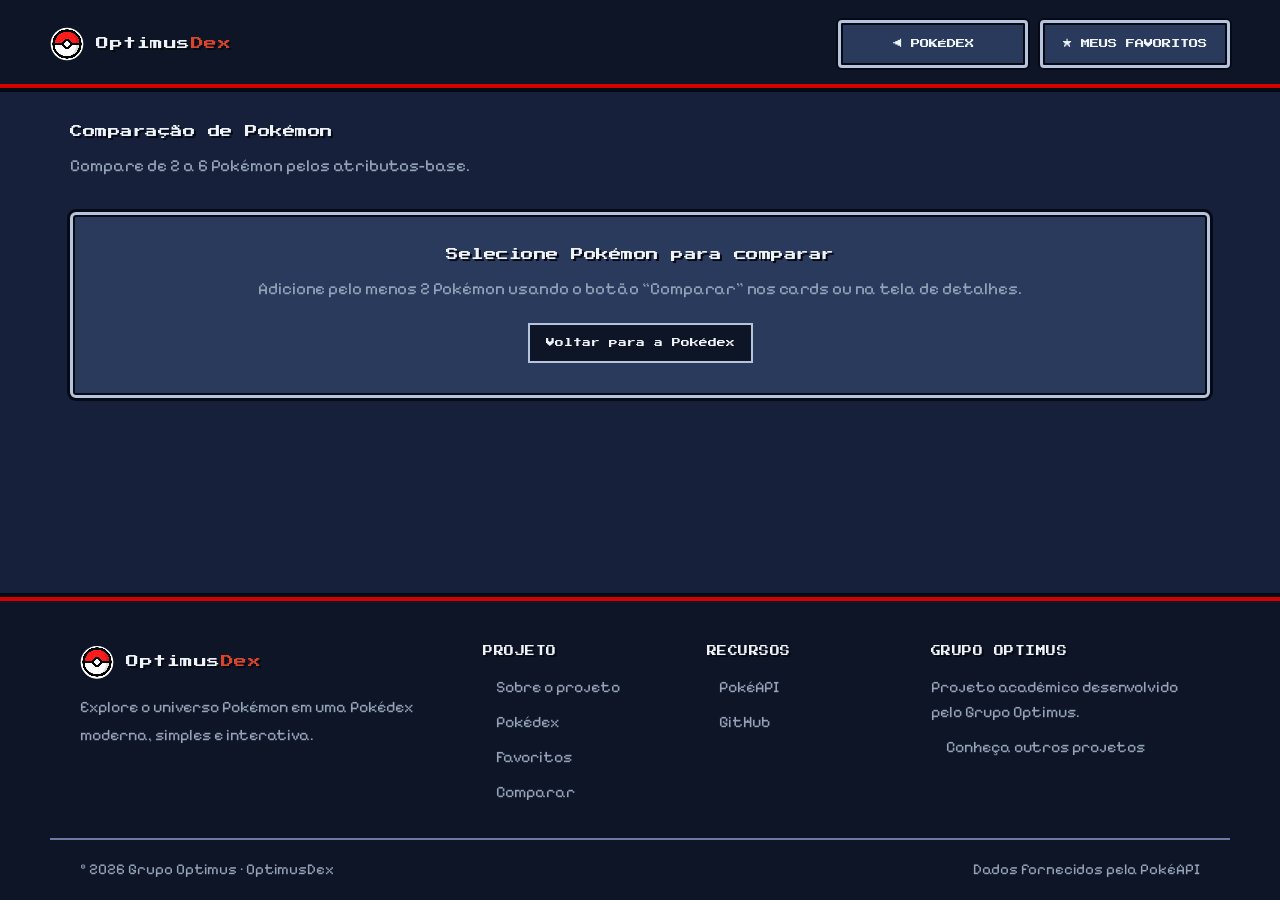
==== commit fe02bef2: "feat: aprimora funcionalidades e estrutura do OptimusDex" ====
--- a/comparar.html
+++ b/comparar.html
@@ -1,6 +1,5 @@
 <!DOCTYPE html>
 <html lang="pt-BR">
-
 <head>
   <meta charset="UTF-8">
   <meta name="viewport" content="width=device-width, initial-scale=1">
@@ -8,7 +7,6 @@
   <link rel="icon" href="img/pokeicon.png">
   <link rel="stylesheet" href="css/style.css">
 </head>
-
 <body>
   <header>
     <h1>
@@ -19,11 +17,7 @@
     </h1>
     <nav>
       <a href="index.html" id="btn-voltar">&#9664; Pokédex</a>
-<<<<<<< HEAD
       <a href="favoritos.html">&#9733; Meus Favoritos</a>
-=======
-      <a href="favoritos.html"><span class="icone-estrela">★</span> Meus Favoritos</a>
->>>>>>> gui
     </nav>
   </header>
 
@@ -81,8 +75,7 @@
       <div class="footer-section">
         <h3>Recursos</h3>
         <a href="https://pokeapi.co/" target="_blank" rel="noopener noreferrer">PokéAPI</a>
-        <a href="https://github.com/grupo-optimus/Pokedex_Web_Pokemon_Browsing" target="_blank"
-          rel="noopener noreferrer">GitHub</a>
+        <a href="https://github.com/grupo-optimus/Pokedex_Web_Pokemon_Browsing" target="_blank" rel="noopener noreferrer">GitHub</a>
       </div>
       <div class="footer-section">
         <h3>Grupo Optimus</h3>
@@ -105,5 +98,4 @@
   <script src="js/ui.js"></script>
   <script src="js/pagina-comparacao.js"></script>
 </body>
-
-</html>+</html>
--- a/css/style.css
+++ b/css/style.css
@@ -1,13 +1,9 @@
 /* Tema: identidade visual da Pokédex */
 
-
 /* Tipografia: fontes do projeto */
-
 @import url('https://fonts.googleapis.com/css2?family=Press+Start+2P&family=Pixelify+Sans:wght@400..700&display=swap');
 
-
 /* Reset: normalização dos elementos */
-
 *,
 *::before,
 *::after {
@@ -16,89 +12,56 @@
   padding: 0;
 }
 
-
 [hidden] {
   display: none !important;
 }
 
-
 hr {
   display: none;
 }
 
-
 /* Variáveis: cores, fontes, espaços e tamanhos */
-
 :root {
-  
-
   --fonte-pixel: 'Press Start 2P', 'Courier New', monospace;
   --fonte-texto: 'Pixelify Sans', 'Trebuchet MS', Verdana, sans-serif;
 
-  
-
   --fundo: #16203a;
   --painel: #2a3a5c;          
-
   --painel-alto: #38496e;
   --tela: #0e1526;            
-
-
-  
 
   --moldura-luz: #b6c3dc;
   --moldura-luz-2: #6d78a8;
   --moldura-tinta: #060a14;
 
-  
-
   --fire: #d8442c;
   --fire-claro: #ec5c42;
 
-  
-
   --favorito: #f5c542;
   --favorito-claro: #ffd869;
-
-  
 
   --vermelho: #ff0000;
   --vermelho-claro: #ff3b3b;
   --chassi: #d40000;        
 
-
-  
-
   --realce: #ffffff;
-
-  
 
   --texto: #eef2f9;
   --texto-suave: #94a3b8;
   --texto-tinta: #0b1020;
 
+  --cinza: #cbd5e1;
   
-
-  --cinza: #cbd5e1;
-
-  
-
   --barra-alta: #40d14b;
   --barra-media: #f7d23b;
   --barra-baixa: #ee4b34;
 
-  
-
   --erro: #ff8a72;
   --erro-fundo: #3a1a20;
   --erro-moldura: #d8442c;
 
-  
-
   --r: 6px;
   --r-sm: 4px;
-
-  
 
   --espaco-xs: .5rem;
   --espaco-sm: .75rem;
@@ -106,14 +69,10 @@
   --espaco-lg: 2rem;
   --espaco-xl: 3rem;
 
-  
-
   --transicao: all .12s steps(3, end);
 }
 
-
 /* Base: corpo, títulos e elementos gerais */
-
 body {
   font-family: var(--fonte-texto);
   background-color: var(--fundo);
@@ -125,7 +84,6 @@
   flex-direction: column;
 }
 
-
 main {
   flex: 1;
   width: 100%;
@@ -141,7 +99,6 @@
   letter-spacing: .5px;
 }
 
-
 h1 {
   font-size: .8rem;
   color: var(--texto);
@@ -165,7 +122,6 @@
   text-decoration: none;
 }
 
-
 :focus-visible {
   outline: 3px solid var(--realce);
   outline-offset: 3px;
@@ -176,15 +132,12 @@
   color: var(--texto-tinta);
 }
 
-
 img {
   image-rendering: crisp-edges;
   image-rendering: pixelated;
 }
 
-
 /* Molduras: caixas e painéis principais */
-
 #lista-pokemons > li > article,
 #lista-favoritos > li > article,
 #conteudo,
@@ -198,16 +151,12 @@
   border: 3px solid var(--moldura-luz);
   border-radius: var(--r);
 
-  
-
   box-shadow:
     inset 0 0 0 2px var(--moldura-tinta),
     0 0 0 3px var(--moldura-tinta);
 }
 
-
 /* Header: marca e navegação */
-
 header {
   position: sticky;
   top: 0;
@@ -226,13 +175,6 @@
   box-shadow: inset 0 -6px 0 -2px var(--chassi);
 }
 
-<<<<<<< HEAD
-/* --------------------------------------------------------------------------
-   A MARCA. O mesmo desenho no topo de todas as páginas.
-   -------------------------------------------------------------------------- */
-=======
-
->>>>>>> gui
 .marca,
 .footer-logo {
   display: flex;
@@ -273,19 +215,12 @@
   margin-right: auto;
 }
 
-<<<<<<< HEAD
-/* Todos os botões de navegação têm exatamente o mesmo tamanho. */
-=======
-
->>>>>>> gui
 header nav {
   display: flex;
   flex-wrap: wrap;
   gap: var(--espaco-sm);
 }
 
-<<<<<<< HEAD
-=======
 /* Header: estrela do link Meus Favoritos */
 .icone-estrela {
   display: inline-block;
@@ -296,7 +231,6 @@
   margin-right: .3rem;
 }
 
->>>>>>> gui
 header nav a {
   width: 190px;
   min-width: 190px;
@@ -334,11 +268,6 @@
   color: var(--texto-tinta);
 }
 
-<<<<<<< HEAD
-/* Título de página fica no conteúdo, nunca compete com a marca do topo. */
-=======
-
->>>>>>> gui
 .titulo-pagina {
   margin-bottom: var(--espaco-md);
 }
@@ -358,11 +287,6 @@
   }
 }
 
-<<<<<<< HEAD
-/* Contador de favoritos: visor de LED no canto da tela. */
-=======
-
->>>>>>> gui
 #contador {
   font-family: var(--fonte-pixel);
   font-size: .6rem;
@@ -374,9 +298,7 @@
   box-shadow: inset 0 0 0 2px var(--moldura-tinta);
 }
 
-
 /* Busca: formulário de pesquisa */
-
 body > section {
   padding: 0 var(--espaco-md);
 }
@@ -426,9 +348,7 @@
   box-shadow: inset 0 0 0 2px var(--moldura-tinta);
 }
 
-
 /* Botões: ações e estados */
-
 button {
   display: inline-flex;
   align-items: center;
@@ -452,7 +372,6 @@
   position: relative;
   transition: var(--transicao);
 }
-
 
 button::before {
   content: '';
@@ -478,7 +397,6 @@
   border-color: var(--realce);
 }
 
-
 button:active:not(:disabled) {
   background: var(--realce);
   color: var(--texto-tinta);
@@ -492,7 +410,6 @@
   box-shadow: inset 0 0 0 2px var(--moldura-tinta), 0 0 0 2px var(--moldura-tinta);
 }
 
-
 #form-busca button[type="submit"],
 #form-busca-fav button[type="submit"] {
   background: var(--vermelho);
@@ -507,42 +424,36 @@
   color: #fff;
 }
 
-
 #btn-favorito {
   width: 100%;
   padding: .9rem;
   font-size: .65rem;
 }
 
-
 #btn-favorito:hover:not(:disabled) {
   background: var(--favorito);
   border-color: var(--favorito);
   color: var(--texto-tinta);
 }
 
-
 #btn-favorito[aria-pressed="true"] {
   background: var(--favorito);
   border-color: var(--favorito);
   color: var(--texto-tinta);
 }
 
-
 #btn-favorito[aria-pressed="true"]:hover:not(:disabled) {
   background: var(--vermelho);
   border-color: var(--vermelho);
   color: #fff;
 }
 
-
 #btn-shiny {
   width: 100%;
   padding: .75rem;
   font-size: .58rem;
 }
 
-
 #btn-shiny[aria-pressed="true"] {
   background: var(--realce);
   border-color: var(--realce);
@@ -553,7 +464,6 @@
   background: var(--realce);
   color: var(--texto-tinta);
 }
-
 
 .estrela-favorito {
   position: absolute;
@@ -573,7 +483,6 @@
   color: var(--texto-suave);
 }
 
-
 .estrela-favorito::before {
   content: none;
 }
@@ -581,7 +490,6 @@
 .estrela-favorito:hover:not(:disabled) {
   color: var(--realce);
 }
-
 
 .estrela-favorito[aria-pressed="true"] {
   background: var(--favorito);
@@ -595,9 +503,7 @@
   color: var(--texto-tinta);
 }
 
-
 /* Filtros: opções de busca */
-
 #painel-filtros {
   max-width: 1180px;
   margin: calc(var(--espaco-lg) * -1 + var(--espaco-xs)) auto var(--espaco-lg);
@@ -631,7 +537,6 @@
   gap: .4rem;
 }
 
-
 .chip {
   padding: .45rem .7rem;
   font-size: .52rem;
@@ -642,7 +547,6 @@
   content: none;
 }
 
-
 #filtro-regioes .chip[aria-pressed="true"] {
   background: var(--realce);
   border-color: var(--realce);
@@ -653,7 +557,6 @@
   background: var(--realce);
   color: var(--texto-tinta);
 }
-
 
 #filtro-tipos .chip,
 #filtro-categorias .chip {
@@ -675,7 +578,6 @@
     0 0 0 5px var(--realce);
 }
 
-
 #filtro-categorias .chip[data-valor="lendario"] { background: #d9a441; }
 #filtro-categorias .chip[data-valor="mitico"]   { background: #b98ad6; }
 #filtro-categorias .chip[data-valor="mega"]     { background: #5fc9b8; }
@@ -708,9 +610,7 @@
   color: #fff;
 }
 
-
 /* Cards: lista de Pokémon */
-
 #lista-pokemons,
 #lista-favoritos {
   list-style: none;
@@ -732,7 +632,6 @@
   position: relative;
   transition: var(--transicao);
 }
-
 
 #lista-pokemons > li > article::after,
 #lista-favoritos > li > article::after {
@@ -774,7 +673,6 @@
   width: 100%;
 }
 
-
 #lista-pokemons article img,
 #lista-favoritos article img {
   width: 146px;
@@ -805,7 +703,6 @@
   text-shadow: 2px 2px 0 var(--moldura-tinta);
 }
 
-
 .dex-numero {
   font-size: .58rem;
   color: var(--cinza);
@@ -815,9 +712,7 @@
   color: #fff;
 }
 
-
 /* Tipos: etiquetas coloridas */
-
 .tipos {
   display: flex;
   flex-wrap: wrap;
@@ -838,7 +733,6 @@
   box-shadow: 0 0 0 2px var(--moldura-tinta);
   white-space: nowrap;
 }
-
 
 [data-tipo="Normal"]     { background: #b9b98e; }
 [data-tipo="Lutador"]    { background: #e0483f; }
@@ -860,10 +754,7 @@
 [data-tipo="Fada"]       { background: #eb9cc0; }
 [data-tipo="Estelar"]    { background: #5fc9b8; }
 
-
 /* Favoritos: ações e estados */
-
-
 #lista-favoritos article > button {
   width: 100%;
   margin-top: var(--espaco-xs);
@@ -877,9 +768,7 @@
   color: #fff;
 }
 
-
 /* Detalhes: ficha principal */
-
 #conteudo {
   padding: var(--espaco-lg);
   display: grid;
@@ -898,20 +787,17 @@
   #conteudo > .ficha { grid-column: 2; }
 }
 
-
 .visor {
   display: flex;
   flex-direction: column;
   gap: var(--espaco-md);
 }
 
-
 .ficha {
   display: flex;
   flex-direction: column;
   gap: var(--espaco-lg);
 }
-
 
 #conteudo figure {
   position: relative;
@@ -954,7 +840,6 @@
 #poke-nome {
   color: #fff;
 }
-
 
 #poke-tipos,
 #poke-habilidades {
@@ -973,7 +858,6 @@
   border: 2px solid var(--moldura-luz-2);
   border-radius: 4px;
 }
-
 
 #conteudo section h2::before {
   content: '';
@@ -987,9 +871,7 @@
   border-color: transparent transparent transparent var(--fire);
 }
 
-
 /* Evolução: linha e estágios */
-
 #secao-evolucao p {
   font-family: var(--fonte-texto);
   font-size: 1rem;
@@ -1014,7 +896,6 @@
   align-items: center;
   gap: var(--espaco-sm);
 }
-
 
 .estagio + .estagio::before {
   content: '';
@@ -1025,7 +906,6 @@
   border-width: 8px 0 8px 12px;
   border-color: transparent transparent transparent var(--realce);
 }
-
 
 .formas {
   display: flex;
@@ -1073,7 +953,6 @@
   border-color: var(--realce);
 }
 
-
 .evo-atual {
   border-color: var(--realce);
   background: rgba(255, 255, 255, .07);
@@ -1083,9 +962,7 @@
   border-color: var(--realce);
 }
 
-
 /* Animações: efeitos de shiny */
-
 @keyframes clarao {
   0%   { filter: brightness(4) contrast(1.4); transform: scale(1.07); }
   18%  { filter: none;                        transform: scale(.97);  }
@@ -1097,7 +974,6 @@
 .cintilando {
   animation: clarao .5s steps(1, end) var(--atraso-brilho, 0ms) 1 both;
 }
-
 
 @keyframes faiscar {
   0%   { opacity: 0; transform: scale(0)   rotate(0deg);  }
@@ -1119,9 +995,7 @@
   animation: faiscar .55s steps(4, end) var(--atraso-faisca, 0ms) 1 both;
 }
 
-
 /* Atributos: tabela e barras */
-
 table {
   width: 100%;
   border-collapse: separate;
@@ -1187,7 +1061,6 @@
   color: var(--texto);
   font-size: .7rem;
 }
-
 
 progress {
   display: block;
@@ -1217,7 +1090,6 @@
     var(--barra-media) 3px 100%);
 }
 
-
 progress[data-nivel="alto"]::-webkit-progress-value {
   background: linear-gradient(180deg,
     rgba(255, 255, 255, .45) 0 3px, var(--barra-alta) 3px 100%);
@@ -1238,9 +1110,7 @@
     rgba(255, 255, 255, .45) 0 3px, var(--barra-baixa) 3px 100%);
 }
 
-
 /* Estados: carregamento, erro e vazio */
-
 #estado-carregando,
 #estado-erro,
 #estado-vazio,
@@ -1252,7 +1122,6 @@
   font-size: .68rem;
   line-height: 2;
 }
-
 
 #estado-carregando::before {
   content: '';
@@ -1266,7 +1135,6 @@
   animation: chacoalhar 1.1s steps(8, end) infinite;
 }
 
-
 #estado-carregando::after {
   content: '';
   display: block;
@@ -1318,11 +1186,6 @@
   color: var(--erro);
 }
 
-<<<<<<< HEAD
-/* O link "ir para a lista" do estado vazio tambem vira item de menu. */
-=======
-
->>>>>>> gui
 #estado-vazio a {
   display: inline-block;
   padding: .7rem 1.1rem;
@@ -1342,9 +1205,7 @@
   border-color: var(--realce);
 }
 
-
 /* Paginação: navegação entre páginas */
-
 #paginacao {
   display: flex;
   align-items: center;
@@ -1365,14 +1226,11 @@
   white-space: nowrap;
 }
 
-
 #paginacao button::before {
   content: none;
 }
 
-
 /* Footer: créditos e links */
-
 .site-footer {
   margin-top: var(--espaco-xl);
   background: var(--tela);
@@ -1478,9 +1336,7 @@
   color: var(--realce);
 }
 
-
 /* Responsividade: telas menores */
-
 @media (max-width: 800px) {
   .footer-container {
     grid-template-columns: 1fr 1fr;
@@ -1593,9 +1449,7 @@
   }
 }
 
-
 /* Acessibilidade: movimento reduzido */
-
 @media (prefers-reduced-motion: reduce) {
   *,
   *::before,
@@ -1607,15 +1461,7 @@
   }
 }
 
-<<<<<<< HEAD
-/* ==========================================================================
-   16. VANTAGENS / FRAQUEZAS
-   ========================================================================== */
-=======
-
 /* Efetividade: vantagens, fraquezas e imunidades */
-
->>>>>>> gui
 #secao-super-efetivo .tipo,
 #secao-vantagens .tipo,
 #secao-fraquezas .tipo,
@@ -1641,9 +1487,7 @@
   margin-left: .65rem;
 }
 
-
 /* Comparação: seleção e tabela */
-
 .link-comparacao {
   white-space: nowrap;
 }
@@ -1876,16 +1720,7 @@
   }
 }
 
-
-<<<<<<< HEAD
-/* --------------------------------------------------------------------------
-   FORMAS ESPECIAIS — Mega / Gigantamax
-   A forma fica no mesmo estagio evolutivo, mas recebe uma identificacao visual propria.
-   -------------------------------------------------------------------------- */
-=======
 /* Formas especiais: Mega e Gigantamax */
-
->>>>>>> gui
 .evo-forma-especial {
   border-color: var(--fire);
 }
@@ -1912,19 +1747,7 @@
   text-transform: uppercase;
 }
 
-<<<<<<< HEAD
-/* ==========================================================================
-   21. ORGANIZAÇÃO DA FICHA DE DETALHES
-   --------------------------------------------------------------------------
-   A ficha usa blocos previsíveis: informações rápidas em duas colunas,
-   evolução e atributos ocupando toda a largura. A linha evolutiva mantém
-   cada estágio visualmente separado, inclusive quando existem Mega/Gmax.
-   ========================================================================== */
-=======
-
 /* Ficha: organização dos blocos */
-
->>>>>>> gui
 @media (min-width: 860px) {
   #conteudo > .ficha {
     display: grid;
@@ -1939,12 +1762,6 @@
   }
 }
 
-<<<<<<< HEAD
-/* Blocos internos: mesma linguagem de moldura, mas mais leves que o card
-   principal para criar hierarquia visual sem deixar a tela pesada. */
-=======
-
->>>>>>> gui
 #conteudo > .ficha > section {
   min-width: 0;
   min-height: 150px;
@@ -1959,13 +1776,6 @@
   flex-direction: column;
 }
 
-<<<<<<< HEAD
-/* As caixas informativas compartilham a mesma base visual, mas a altura
-   acompanha o conteúdo. Isso evita tanto caixas gigantes quando ha poucos
-   itens quanto scroll artificial quando ha mais informacoes. */
-=======
-
->>>>>>> gui
 #conteudo > .ficha > section:not(#secao-evolucao):not(:last-child) {
   min-height: 145px;
 }
@@ -1974,12 +1784,6 @@
   margin-bottom: var(--espaco-sm);
 }
 
-<<<<<<< HEAD
-/* Evolução e atributos têm conteúdo naturalmente variável e, por isso,
-   mantêm a altura determinada pelo próprio conteúdo. */
-=======
-
->>>>>>> gui
 #conteudo > .ficha > #secao-evolucao,
 #conteudo > .ficha > section:last-child {
   height: auto;
@@ -1989,11 +1793,6 @@
   margin-bottom: var(--espaco-sm);
 }
 
-<<<<<<< HEAD
-/* Tipos e habilidades ocupam o bloco com consistência visual. */
-=======
-
->>>>>>> gui
 #poke-tipos,
 #poke-habilidades {
   min-height: 34px;
@@ -2005,11 +1804,6 @@
   text-align: center;
 }
 
-<<<<<<< HEAD
-/* Descrições de eficácia não ficam coladas aos chips. */
-=======
-
->>>>>>> gui
 #secao-vantagens,
 #secao-fraquezas,
 #secao-imunidades {
@@ -2017,11 +1811,6 @@
   flex-direction: column;
 }
 
-<<<<<<< HEAD
-/* Linha evolutiva: cada estágio ganha seu próprio painel. */
-=======
-
->>>>>>> gui
 #linha-evolucao {
   width: 100%;
   align-items: stretch;
@@ -2040,12 +1829,6 @@
   box-shadow: inset 0 0 0 2px var(--moldura-tinta);
 }
 
-<<<<<<< HEAD
-/* A seta deixa de consumir espaço horizontal e passa a ficar entre os
-   painéis, deixando a leitura da cadeia mais clara. */
-=======
-
->>>>>>> gui
 .estagio + .estagio::before {
   position: absolute;
   left: calc(var(--espaco-md) * -1);
@@ -2100,21 +1883,10 @@
   overflow-wrap: anywhere;
 }
 
-<<<<<<< HEAD
-/* Atributos: a tabela ganha mais respiro dentro do bloco de largura total. */
-=======
-
->>>>>>> gui
 #conteudo > .ficha > section:last-child table {
   margin-top: var(--espaco-xs);
 }
 
-<<<<<<< HEAD
-/* No celular a ficha volta para uma única coluna e cada estágio ocupa a
-   largura disponível; a seta passa a apontar para baixo. */
-=======
-
->>>>>>> gui
 @media (max-width: 859px) {
   #conteudo > .ficha {
     display: flex;
@@ -2165,9 +1937,6 @@
     height: 104px;
   }
 }
-<<<<<<< HEAD
-=======
-
 
 /* História: texto traduzido do Pokémon */
 .historia-pokemon {
@@ -2194,5 +1963,4 @@
 #historia-erro {
   color: var(--cinza);
   font-size: .9rem;
-}
->>>>>>> gui
+}
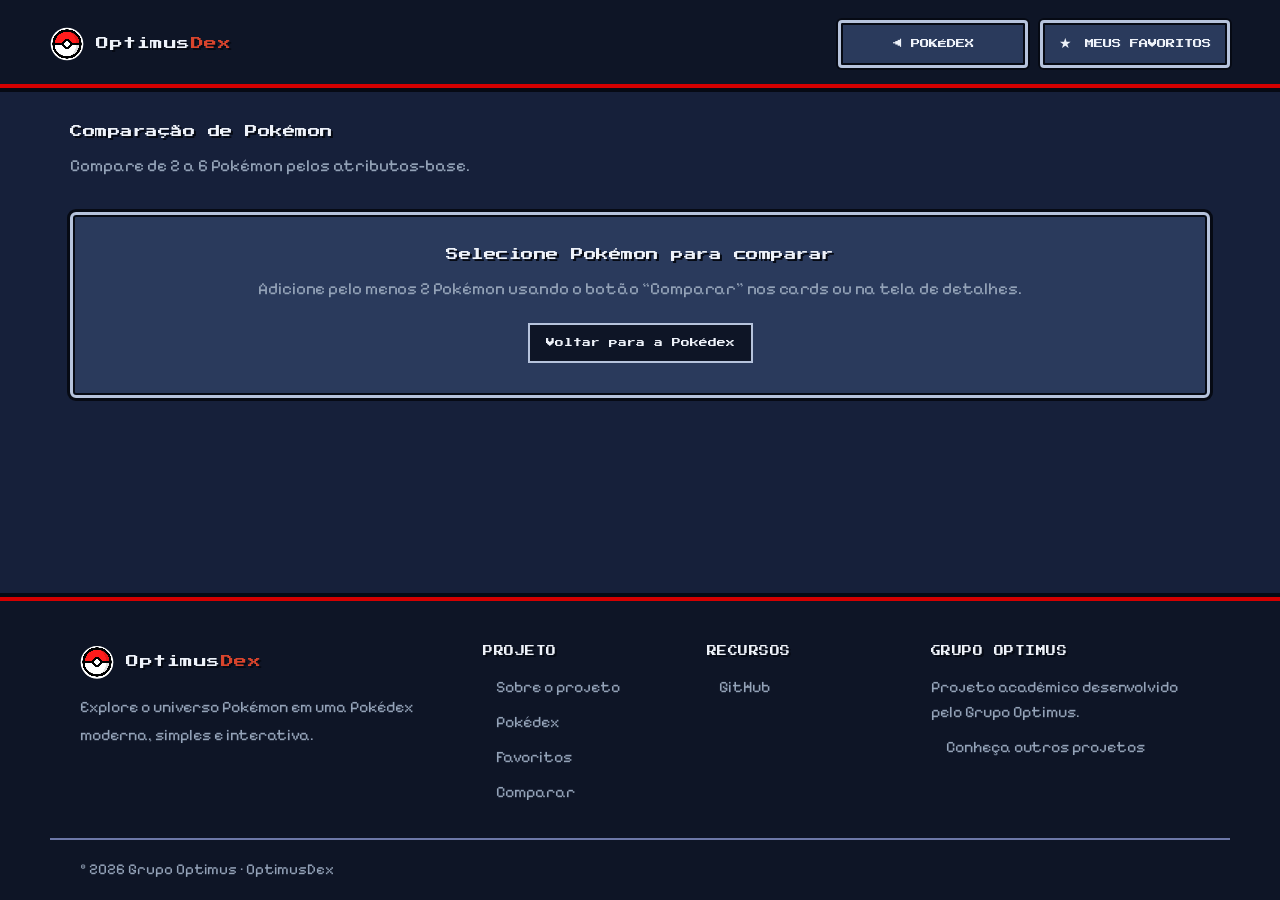
==== commit 0f3a39bf: "entrega pm2" ====
--- a/comparar.html
+++ b/comparar.html
@@ -17,7 +17,7 @@
     </h1>
     <nav>
       <a href="index.html" id="btn-voltar">&#9664; Pokédex</a>
-      <a href="favoritos.html">&#9733; Meus Favoritos</a>
+      <a href="favoritos.html"><span class="icone-estrela">★</span> Meus Favoritos</a>
     </nav>
   </header>
 
@@ -74,7 +74,6 @@
       </div>
       <div class="footer-section">
         <h3>Recursos</h3>
-        <a href="https://pokeapi.co/" target="_blank" rel="noopener noreferrer">PokéAPI</a>
         <a href="https://github.com/grupo-optimus/Pokedex_Web_Pokemon_Browsing" target="_blank" rel="noopener noreferrer">GitHub</a>
       </div>
       <div class="footer-section">
@@ -87,12 +86,12 @@
     </div>
     <div class="footer-bottom">
       <p>© 2026 Grupo Optimus · OptimusDex</p>
-      <p>Dados fornecidos pela <a href="https://pokeapi.co/" target="_blank" rel="noopener noreferrer">PokéAPI</a></p>
     </div>
   </footer>
 
   <script src="js/traducoes.js"></script>
-  <script src="js/api.js"></script>
+  <script src="js/dados-pokemon.js"></script>
+  <script src="js/pokedex.js"></script>
   <script src="js/favoritos.js"></script>
   <script src="js/comparacao.js"></script>
   <script src="js/ui.js"></script>
--- a/css/style.css
+++ b/css/style.css
@@ -287,6 +287,17 @@
   }
 }
 
+@media (max-width: 800px) {
+  .marca { 
+    justify-content: center;
+  }
+
+  /* Os botoes seguem a logo: no celular ficam no meio, nao na direita. */
+  header nav {
+    justify-content: center;
+  }
+}
+
 #contador {
   font-family: var(--fonte-pixel);
   font-size: .6rem;
@@ -346,6 +357,93 @@
   outline: none;
   border-color: var(--realce);
   box-shadow: inset 0 0 0 2px var(--moldura-tinta);
+}
+
+/* --------------------------------------------------------------------------
+   O X QUE LIMPA A BUSCA
+
+   O input[type="search"] ganha um X de fabrica do navegador, cinza e
+   arredondado, com a cara do sistema. Repintar ele nao da: assim que recebe
+   -webkit-appearance: none, o Chrome colapsa o pseudo-elemento e ele para de
+   desenhar qualquer coisa, ate um fundo solido. So da para esconder.
+
+   Entao o nativo sai de cena aqui embaixo e o X que aparece na tela e o
+   .btn-limpar-busca, um botao de verdade no HTML. De quebra, ele tambem
+   existe no Firefox, que nunca desenhou X nenhum nesse campo.
+
+   O desenho e um SVG inline numa grade de 7x7 quadradinhos, com
+   shape-rendering: crispEdges para a borda nao ser suavizada. A caixa do
+   desenho tem 14px, entao cada quadradinho cai em exatos 2px e sai crespo.
+   -------------------------------------------------------------------------- */
+input[type="search"]::-webkit-search-cancel-button {
+  -webkit-appearance: none;
+  appearance: none;
+}
+
+/* O campo e o X dividem a mesma caixa: o X fica por cima, encostado na borda. */
+.campo-busca {
+  position: relative;
+  display: flex;
+  flex: 1;
+  min-width: 240px;
+}
+
+.campo-busca input[type="search"] {
+  flex: 1;
+  min-width: 0;
+  padding-right: 2.5rem; /* o texto nao passa por baixo do X */
+}
+
+.btn-limpar-busca {
+  position: absolute;
+  right: 7px;
+  top: 50%;
+  transform: translateY(-50%);
+
+  width: 28px;
+  height: 28px;
+  padding: 0;
+
+  /* Zera a moldura pixelada que todo button do projeto tem: aqui o botao e
+     so o desenho, sem caixa em volta. */
+  background: url("data:image/svg+xml,%3Csvg xmlns='http://www.w3.org/2000/svg' viewBox='0 0 7 7' shape-rendering='crispEdges'%3E%3Cpath fill='%23d8442c' d='M0 0h1v1H0zM1 0h1v1H1zM5 0h1v1H5zM6 0h1v1H6zM0 1h1v1H0zM1 1h1v1H1zM2 1h1v1H2zM4 1h1v1H4zM5 1h1v1H5zM6 1h1v1H6zM1 2h1v1H1zM2 2h1v1H2zM3 2h1v1H3zM4 2h1v1H4zM5 2h1v1H5zM2 3h1v1H2zM3 3h1v1H3zM4 3h1v1H4zM1 4h1v1H1zM2 4h1v1H2zM3 4h1v1H3zM4 4h1v1H4zM5 4h1v1H5zM0 5h1v1H0zM1 5h1v1H1zM2 5h1v1H2zM4 5h1v1H4zM5 5h1v1H5zM6 5h1v1H6zM0 6h1v1H0zM1 6h1v1H1zM5 6h1v1H5zM6 6h1v1H6z'/%3E%3C/svg%3E") center / 14px 14px no-repeat;
+  border: none;
+  border-radius: var(--r-sm);
+  box-shadow: none;
+
+  image-rendering: pixelated;
+  cursor: pointer;
+  transition: var(--transicao);
+}
+
+/* A setinha branca que nasce em todo button nao cabe num botao de 28px. */
+.btn-limpar-busca::before {
+  content: none;
+}
+
+/* Some quando o campo esta vazio. Quem decide e o :placeholder-shown, que so
+   casa com campo vazio — assim nao ha estado nenhum para o JS sincronizar, e
+   funciona ate quando a tela preenche o campo sozinha (a lista restaura o
+   termo que veio na URL sem disparar evento algum). */
+.campo-busca input[type="search"]:placeholder-shown ~ .btn-limpar-busca {
+  display: none;
+}
+
+.btn-limpar-busca:hover,
+.btn-limpar-busca:focus-visible {
+  background-image: url("data:image/svg+xml,%3Csvg xmlns='http://www.w3.org/2000/svg' viewBox='0 0 7 7' shape-rendering='crispEdges'%3E%3Cpath fill='%23ff3b3b' d='M0 0h1v1H0zM1 0h1v1H1zM5 0h1v1H5zM6 0h1v1H6zM0 1h1v1H0zM1 1h1v1H1zM2 1h1v1H2zM4 1h1v1H4zM5 1h1v1H5zM6 1h1v1H6zM1 2h1v1H1zM2 2h1v1H2zM3 2h1v1H3zM4 2h1v1H4zM5 2h1v1H5zM2 3h1v1H2zM3 3h1v1H3zM4 3h1v1H4zM1 4h1v1H1zM2 4h1v1H2zM3 4h1v1H3zM4 4h1v1H4zM5 4h1v1H5zM0 5h1v1H0zM1 5h1v1H1zM2 5h1v1H2zM4 5h1v1H4zM5 5h1v1H5zM6 5h1v1H6zM0 6h1v1H0zM1 6h1v1H1zM5 6h1v1H5zM6 6h1v1H6z'/%3E%3C/svg%3E");
+  border-color: transparent;
+}
+
+/* Todo button do projeto afunda em branco no clique (button:active la
+   embaixo). Num botao que e so um desenho, esse quadrado branco atras do X
+   fica horrivel. O :not(:disabled) esta aqui so para empatar a especificidade
+   daquela regra global e passar na frente dela — sem ele o branco volta.
+   No lugar do quadrado, o X desce 1px, como tecla sendo apertada. */
+.btn-limpar-busca:active:not(:disabled) {
+  background-color: transparent;
+  background-image: url("data:image/svg+xml,%3Csvg xmlns='http://www.w3.org/2000/svg' viewBox='0 0 7 7' shape-rendering='crispEdges'%3E%3Cpath fill='%23ff3b3b' d='M0 0h1v1H0zM1 0h1v1H1zM5 0h1v1H5zM6 0h1v1H6zM0 1h1v1H0zM1 1h1v1H1zM2 1h1v1H2zM4 1h1v1H4zM5 1h1v1H5zM6 1h1v1H6zM1 2h1v1H1zM2 2h1v1H2zM3 2h1v1H3zM4 2h1v1H4zM5 2h1v1H5zM2 3h1v1H2zM3 3h1v1H3zM4 3h1v1H4zM1 4h1v1H1zM2 4h1v1H2zM3 4h1v1H3zM4 4h1v1H4zM5 4h1v1H5zM0 5h1v1H0zM1 5h1v1H1zM2 5h1v1H2zM4 5h1v1H4zM5 5h1v1H5zM6 5h1v1H6zM0 6h1v1H0zM1 6h1v1H1zM5 6h1v1H5zM6 6h1v1H6z'/%3E%3C/svg%3E");
+  transform: translateY(calc(-50% + 1px));
 }
 
 /* Botões: ações e estados */
@@ -882,19 +980,24 @@
   color: var(--erro);
 }
 
+/* A fileira de cima e uma linha so: estagio, seta, estagio, seta...
+   Sem quebra. Se a cadeia nao couber na largura, ela rola de lado. */
 #linha-evolucao {
   list-style: none;
   display: flex;
-  flex-wrap: wrap;
+  flex-wrap: nowrap;
   align-items: center;
   gap: var(--espaco-sm);
   margin-top: var(--espaco-xs);
+  padding-bottom: var(--espaco-xs);
+  overflow-x: auto;
 }
 
 .estagio {
   display: flex;
   align-items: center;
   gap: var(--espaco-sm);
+  flex: none;
 }
 
 .estagio + .estagio::before {
@@ -907,12 +1010,15 @@
   border-color: transparent transparent transparent var(--realce);
 }
 
+/* Cadeia que abre em leque (Eevee vira oito) divide o degrau em grade,
+   senao um unico estagio empurraria a fileira inteira para o lado. */
 .formas {
   display: flex;
   flex-wrap: wrap;
   justify-content: center;
+  align-items: flex-start;
   gap: var(--espaco-xs);
-  max-width: 460px;
+  max-width: 640px;
 }
 
 .evo {
@@ -947,6 +1053,18 @@
 .evo .dex-nome {
   font-size: .58rem;
   text-transform: capitalize;
+}
+
+/* O "como evoluir" mora embaixo do card, na largura do sprite. Fonte de
+   leitura, e nao a pixelada: sao frases inteiras, nao rotulo de duas palavras. */
+.evo-requisito {
+  max-width: 136px;
+  margin-top: .15rem;
+  font-family: var(--fonte-texto);
+  font-size: .82rem;
+  line-height: 1.35;
+  color: var(--cinza);
+  text-align: center;
 }
 
 .evo:hover img {
@@ -1354,7 +1472,7 @@
   }
 }
 
-@media (max-width: 640px) {
+@media (max-width: 800px) {
   body {
     font-size: 16px;
   }
@@ -1369,7 +1487,7 @@
 
   header h1 {
     margin-right: 0;
-    width: calc(100% - 46px);
+    width: calc(100%);
   }
 
   header nav,
@@ -1383,6 +1501,12 @@
     justify-content: center;
   }
 
+  /* A regra base prende o botao em 190px (flex: 0 0 190px), e o flex-basis
+     ganha do width. Aqui ele passa a ocupar a linha inteira. */
+  header nav a {
+    flex: 1 1 100%;
+  }
+
   #form-busca,
   #form-busca-fav {
     flex-direction: column;
@@ -1422,15 +1546,25 @@
 
   
 
+  /* Em tela estreita a fileira vira coluna e a seta aponta para baixo. */
   #linha-evolucao,
   .estagio {
     flex-direction: column;
+  }
+
+  #linha-evolucao {
+    align-items: center;
+    overflow-x: visible;
   }
 
   .estagio + .estagio::before {
     align-self: center;
     border-width: 12px 8px 0 8px;
     border-color: var(--realce) transparent transparent transparent;
+  }
+
+  #lista-variacoes {
+    justify-content: center;
   }
 }
 
@@ -1721,6 +1855,30 @@
 }
 
 /* Formas especiais: Mega e Gigantamax */
+
+/* A fileira de baixo. Aqui pode quebrar em varias linhas: nao ha ordem
+   nenhuma entre as formas, entao nao ha nada para uma seta apontar. */
+#bloco-variacoes {
+  margin-top: var(--espaco-md);
+  padding-top: var(--espaco-md);
+  border-top: 2px solid var(--moldura-luz-2);
+}
+
+#titulo-variacoes {
+  font-size: .6rem;
+  color: var(--texto-suave);
+  text-transform: uppercase;
+  text-shadow: 2px 2px 0 var(--moldura-tinta);
+  margin-bottom: var(--espaco-xs);
+}
+
+#lista-variacoes {
+  list-style: none;
+  display: flex;
+  flex-wrap: wrap;
+  gap: var(--espaco-xs);
+}
+
 .evo-forma-especial {
   border-color: var(--fire);
 }
@@ -1816,11 +1974,25 @@
   align-items: stretch;
   gap: var(--espaco-md);
   margin-top: var(--espaco-md);
-}
-
+
+  /* A cadeia fica no meio da secao em vez de encostada na esquerda.
+     A segunda linha repete a primeira com "safe": quando a cadeia for
+     larga demais e precisar rolar de lado, centralizar esconderia o
+     comeco dela fora do alcance da rolagem. "safe" desliga o centro
+     nesse caso e volta a alinhar pela esquerda. Navegador que nao
+     conhece a palavra ignora a linha e fica com o centro puro. */
+  justify-content: center;
+  justify-content: safe center;
+}
+
+/* flex: 0 1 auto e o que faz a fileira ficar em ordem e no tamanho certo.
+   Com o antigo "1 1 220px" todo estagio esticava igual, entao o degrau do
+   Charmander sozinho ocupava a mesma largura do degrau com oito Eeveelutions
+   — e as oito se espremiam em duas colunas. Agora cada degrau pede a largura
+   do que tem dentro e so encolhe se faltar espaco. */
 .estagio {
   position: relative;
-  flex: 1 1 220px;
+  flex: 0 1 auto;
   min-width: 0;
   padding: var(--espaco-sm);
   background: var(--tela);
@@ -1841,6 +2013,11 @@
   width: 100%;
   max-width: none;
   display: grid;
+  /* Aqui a coluna PRECISA ser 1fr. O degrau e um item flex que encolhe ate
+     o proprio conteudo, entao com um teto fixo o auto-fit e a largura do
+     degrau ficam um esperando o outro e a grade colapsa em uma coluna so —
+     as oito Eeveelutions viravam uma fila unica. Quem centraliza a fileira
+     e o justify-content la do #linha-evolucao, nao esta grade. */
   grid-template-columns: repeat(auto-fit, minmax(118px, 1fr));
   align-items: start;
   justify-content: stretch;
@@ -1876,11 +2053,41 @@
   overflow-wrap: anywhere;
 }
 
+/* O card aqui e estreito (uma coluna da grade), entao o "como evoluir"
+   acompanha a coluna em vez de ter largura propria. */
+.evo-requisito {
+  max-width: 100%;
+  font-size: .78rem;
+}
+
 .forma-especial-badge {
   max-width: 100%;
   margin-top: .1rem;
   white-space: normal;
   overflow-wrap: anywhere;
+}
+
+/* A fileira de baixo usa a mesma grade e a mesma moldura do degrau de cima,
+   para as duas lerem como fileiras irmas da mesma secao. */
+#lista-variacoes {
+  display: grid;
+  /* auto-fit, e nao auto-fill: o fill deixa as colunas vazias ocupando a
+     largura toda, e ai nao sobra espaco nenhum para o centro distribuir.
+     O fit descarta as vazias, entao a fileira encolhe ate o tamanho do que
+     tem e o justify-content consegue centralizar. */
+  grid-template-columns: repeat(auto-fit, minmax(118px, 140px));
+  justify-content: center;
+  gap: var(--espaco-xs);
+  padding: var(--espaco-sm);
+  background: var(--tela);
+  border: 2px solid var(--moldura-luz-2);
+  border-radius: var(--r-sm);
+  box-shadow: inset 0 0 0 2px var(--moldura-tinta);
+}
+
+#lista-variacoes > li {
+  min-width: 0;
+  display: flex;
 }
 
 #conteudo > .ficha > section:last-child table {
@@ -1930,6 +2137,10 @@
 
   .formas {
     grid-template-columns: repeat(auto-fit, minmax(110px, 1fr));
+  }
+
+  #lista-variacoes {
+    grid-template-columns: repeat(auto-fit, minmax(110px, 132px));
   }
 
   .evo img {
@@ -1963,4 +2174,126 @@
 #historia-erro {
   color: var(--cinza);
   font-size: .9rem;
-}+}
+/* Sobre: página de apresentação do projeto */
+.sobre-capa {
+  display: flex;
+  align-items: center;
+  gap: var(--espaco-md);
+  margin-bottom: var(--espaco-lg);
+  padding: var(--espaco-md);
+  background: var(--tela);
+  border: 3px solid var(--moldura-luz-2);
+  border-radius: var(--r);
+  box-shadow: inset 0 0 0 2px var(--moldura-tinta);
+}
+
+.sobre-capa-icone {
+  width: 62px;
+  height: 62px;
+  flex: none;
+  object-fit: contain;
+  border-radius: 50%;
+  clip-path: circle(48%);
+}
+
+.sobre-capa .titulo-pagina {
+  margin-bottom: var(--espaco-xs);
+}
+
+.sobre-linha-fina {
+  font-family: var(--fonte-pixel);
+  font-size: .6rem;
+  line-height: 1.8;
+  color: var(--texto-suave);
+  text-transform: uppercase;
+  text-shadow: 2px 2px 0 var(--moldura-tinta);
+}
+
+.sobre-texto {
+  padding: var(--espaco-lg) var(--espaco-md);
+  background: var(--painel);
+  border: 3px solid var(--moldura-luz);
+  border-radius: var(--r);
+  box-shadow:
+    inset 0 0 0 2px var(--moldura-tinta),
+    0 0 0 3px var(--moldura-tinta);
+}
+
+.sobre-texto > p {
+  max-width: 43rem;
+  margin: 0 auto var(--espaco-md);
+  font-size: 1.08rem;
+  line-height: 1.85;
+  color: var(--texto);
+}
+
+/* Fecho do texto: sem moldura, so a cor e o tamanho separam do resto. */
+.sobre-destaque {
+  margin-bottom: 0 !important;
+  font-size: 1.25rem !important;
+  color: var(--favorito);
+}
+
+/* Atalhos: mesmos botões do topo, agora fechando a página. */
+.sobre-atalhos {
+  display: flex;
+  flex-wrap: wrap;
+  justify-content: center;
+  gap: var(--espaco-sm);
+  margin-top: var(--espaco-lg);
+}
+
+.sobre-atalhos a {
+  padding: .8rem 1.1rem;
+  display: inline-flex;
+  align-items: center;
+  justify-content: center;
+
+  background: var(--painel);
+  color: var(--texto);
+  border: 3px solid var(--moldura-luz);
+  border-radius: var(--r-sm);
+  box-shadow:
+    inset 0 0 0 2px var(--moldura-tinta),
+    0 0 0 2px var(--moldura-tinta);
+  font-family: var(--fonte-pixel);
+  font-size: .58rem;
+  line-height: 1.2;
+  text-align: center;
+  text-transform: uppercase;
+  transition: var(--transicao);
+}
+
+.sobre-atalhos a:hover {
+  background: var(--painel-alto);
+  border-color: var(--realce);
+}
+
+.sobre-atalhos a:active {
+  background: var(--realce);
+  color: var(--texto-tinta);
+}
+
+@media (max-width: 640px) {
+  .sobre-capa {
+    flex-direction: column;
+    text-align: center;
+  }
+
+  .sobre-texto {
+    padding: var(--espaco-md);
+  }
+
+  .sobre-texto > p {
+    font-size: 1rem;
+  }
+
+  .sobre-destaque {
+    font-size: 1.12rem !important;
+  }
+
+  .sobre-atalhos {
+    flex-direction: column;
+  }
+}
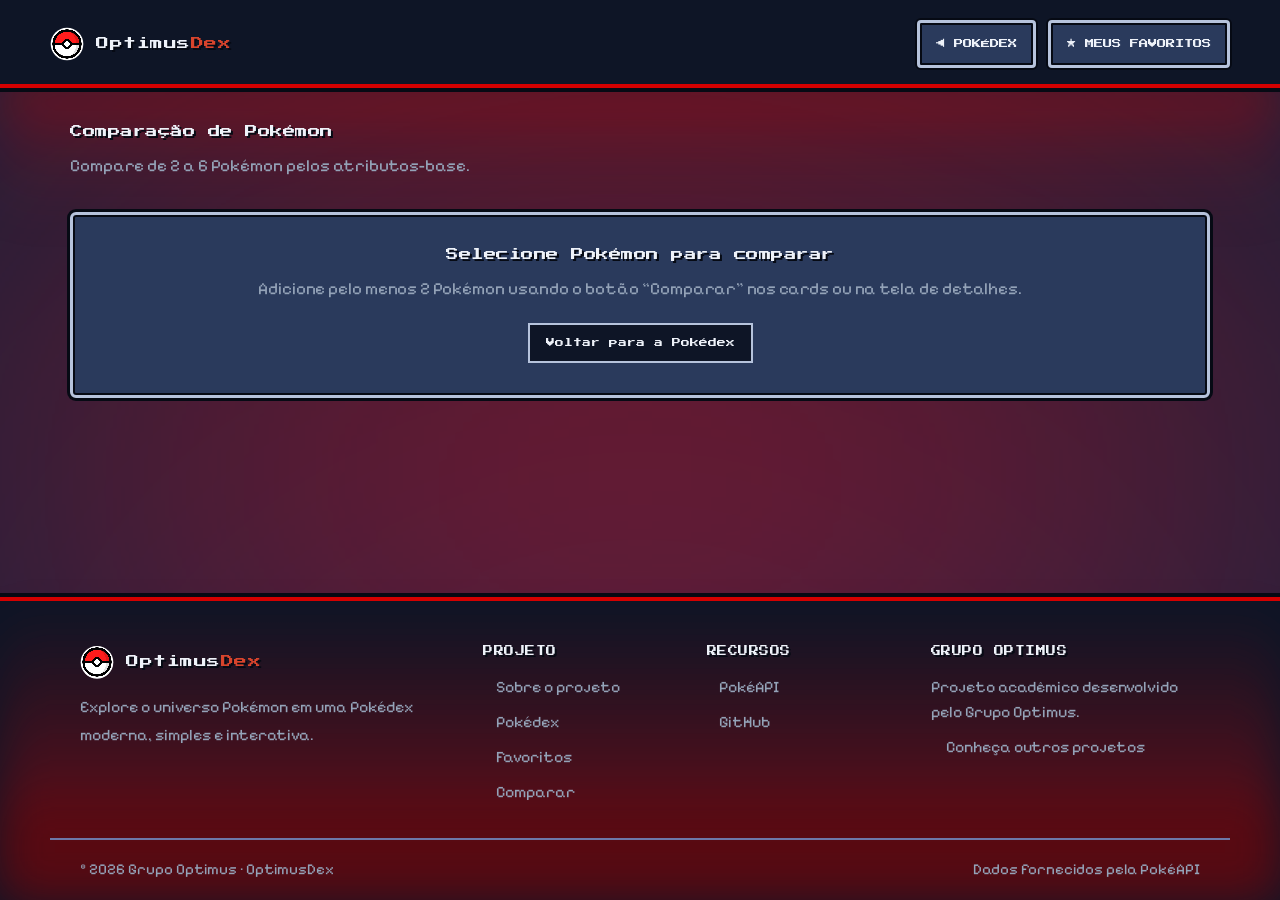
==== commit 9e6f8950: "feat: responsividade mobile (menu lateral, lista em 2 colunas, toque de 44px)" ====
--- a/comparar.html
+++ b/comparar.html
@@ -15,9 +15,12 @@
         <span>Optimus<span>Dex</span></span>
       </a>
     </h1>
-    <nav>
+    <button type="button" class="btn-menu" popovertarget="menu" aria-label="Menu"></button>
+    <nav id="menu" popover>
       <a href="index.html" id="btn-voltar">&#9664; Pokédex</a>
-      <a href="favoritos.html"><span class="icone-estrela">★</span> Meus Favoritos</a>
+      <a href="favoritos.html">&#9733; Meus Favoritos</a>
+      <button type="button" class="menu-fundo" popovertarget="menu"
+              popovertargetaction="hide" aria-label="Fechar menu"></button>
     </nav>
   </header>
 
@@ -74,6 +77,7 @@
       </div>
       <div class="footer-section">
         <h3>Recursos</h3>
+        <a href="https://pokeapi.co/" target="_blank" rel="noopener noreferrer">PokéAPI</a>
         <a href="https://github.com/grupo-optimus/Pokedex_Web_Pokemon_Browsing" target="_blank" rel="noopener noreferrer">GitHub</a>
       </div>
       <div class="footer-section">
@@ -86,12 +90,12 @@
     </div>
     <div class="footer-bottom">
       <p>© 2026 Grupo Optimus · OptimusDex</p>
+      <p>Dados fornecidos pela <a href="https://pokeapi.co/" target="_blank" rel="noopener noreferrer">PokéAPI</a></p>
     </div>
   </footer>
 
   <script src="js/traducoes.js"></script>
-  <script src="js/dados-pokemon.js"></script>
-  <script src="js/pokedex.js"></script>
+  <script src="js/api.js"></script>
   <script src="js/favoritos.js"></script>
   <script src="js/comparacao.js"></script>
   <script src="js/ui.js"></script>
--- a/css/style.css
+++ b/css/style.css
@@ -1,9 +1,76 @@
-/* Tema: identidade visual da Pokédex */
-
-/* Tipografia: fontes do projeto */
+/* ==========================================================================
+   01. FONTES
+   Tema: identidade visual da Pokédex — fontes do projeto
+   ========================================================================== */
+
 @import url('https://fonts.googleapis.com/css2?family=Press+Start+2P&family=Pixelify+Sans:wght@400..700&display=swap');
 
-/* Reset: normalização dos elementos */
+
+/* ==========================================================================
+   02. VARIÁVEIS
+   Cores, fontes, espaços e tamanhos
+   ========================================================================== */
+
+:root {
+  --fonte-pixel: 'Press Start 2P', 'Courier New', monospace;
+  --fonte-texto: 'Pixelify Sans', 'Trebuchet MS', Verdana, sans-serif;
+
+  --fundo: #16203a;
+  --painel: #2a3a5c;          
+  --painel-alto: #38496e;
+  --tela: #0e1526;            
+
+  --moldura-luz: #b6c3dc;
+  --moldura-luz-2: #6d78a8;
+  --moldura-tinta: #060a14;
+
+  --fire: #d8442c;
+  --fire-claro: #ec5c42;
+
+  --favorito: #f5c542;
+  --favorito-claro: #ffd869;
+
+  --vermelho: #ff0000;
+  --vermelho-claro: #ff3b3b;
+  --chassi: #d40000;        
+
+  --realce: #ffffff;
+
+  --texto: #eef2f9;
+  --texto-suave: #94a3b8;
+  --texto-tinta: #0b1020;
+
+  --cinza: #cbd5e1;
+  
+  --barra-alta: #40d14b;
+  --barra-media: #f7d23b;
+  --barra-baixa: #ee4b34;
+
+  --erro: #ff8a72;
+  --erro-fundo: #3a1a20;
+  --erro-moldura: #d8442c;
+
+  --r: 6px;
+  --r-sm: 4px;
+
+  --espaco-xs: .5rem;
+  --espaco-sm: .75rem;
+  --espaco-md: 1.25rem;
+  --espaco-lg: 2rem;
+  --espaco-xl: 3rem;
+
+  --transicao: all .12s steps(3, end);
+
+  --barra: 62px;
+  --gaveta: min(80vw, 300px);
+}
+
+
+/* ==========================================================================
+   03. RESET
+   Normalização dos elementos
+   ========================================================================== */
+
 *,
 *::before,
 *::after {
@@ -20,59 +87,16 @@
   display: none;
 }
 
-/* Variáveis: cores, fontes, espaços e tamanhos */
-:root {
-  --fonte-pixel: 'Press Start 2P', 'Courier New', monospace;
-  --fonte-texto: 'Pixelify Sans', 'Trebuchet MS', Verdana, sans-serif;
-
-  --fundo: #16203a;
-  --painel: #2a3a5c;          
-  --painel-alto: #38496e;
-  --tela: #0e1526;            
-
-  --moldura-luz: #b6c3dc;
-  --moldura-luz-2: #6d78a8;
-  --moldura-tinta: #060a14;
-
-  --fire: #d8442c;
-  --fire-claro: #ec5c42;
-
-  --favorito: #f5c542;
-  --favorito-claro: #ffd869;
-
-  --vermelho: #ff0000;
-  --vermelho-claro: #ff3b3b;
-  --chassi: #d40000;        
-
-  --realce: #ffffff;
-
-  --texto: #eef2f9;
-  --texto-suave: #94a3b8;
-  --texto-tinta: #0b1020;
-
-  --cinza: #cbd5e1;
-  
-  --barra-alta: #40d14b;
-  --barra-media: #f7d23b;
-  --barra-baixa: #ee4b34;
-
-  --erro: #ff8a72;
-  --erro-fundo: #3a1a20;
-  --erro-moldura: #d8442c;
-
-  --r: 6px;
-  --r-sm: 4px;
-
-  --espaco-xs: .5rem;
-  --espaco-sm: .75rem;
-  --espaco-md: 1.25rem;
-  --espaco-lg: 2rem;
-  --espaco-xl: 3rem;
-
-  --transicao: all .12s steps(3, end);
-}
-
-/* Base: corpo, títulos e elementos gerais */
+
+/* ==========================================================================
+   04. BASE
+   Corpo, títulos, links, imagens e títulos de página
+   ========================================================================== */
+
+html {
+  scroll-padding-top: 100px;
+}
+
 body {
   font-family: var(--fonte-texto);
   background-color: var(--fundo);
@@ -137,7 +161,34 @@
   image-rendering: pixelated;
 }
 
-/* Molduras: caixas e painéis principais */
+.titulo-pagina {
+  margin-bottom: var(--espaco-md);
+}
+
+/* Com wrap: com a fonte do navegador maior, o contador desce para baixo do
+   título em vez de empurrar a página para o lado. */
+.cabecalho-pagina-favoritos {
+  display: flex;
+  flex-wrap: wrap;
+  align-items: center;
+  justify-content: space-between;
+  gap: var(--espaco-md);
+  margin-bottom: var(--espaco-md);
+}
+
+/* Base 0: a quebra olha só a palavra mais longa do título, e não ele inteiro
+   numa linha. Assim em 360px o título ainda divide a linha com o contador
+   (em duas linhas, como antes), e o contador só desce quando nem isso cabe. */
+.cabecalho-pagina-favoritos > .titulo-pagina {
+  flex: 1 1 0;
+}
+
+
+/* ==========================================================================
+   05. MOLDURAS
+   Caixas e painéis principais
+   ========================================================================== */
+
 #lista-pokemons > li > article,
 #lista-favoritos > li > article,
 #conteudo,
@@ -156,11 +207,18 @@
     0 0 0 3px var(--moldura-tinta);
 }
 
-/* Header: marca e navegação */
+
+/* ==========================================================================
+   06. HEADER
+   Marca, navegação e contador
+   ========================================================================== */
+
+
 header {
   position: sticky;
   top: 0;
   z-index: 1000;
+  isolation: isolate;
 
   display: flex;
   align-items: center;
@@ -171,8 +229,66 @@
   color: var(--texto);
   padding: var(--espaco-md) max(var(--espaco-md), calc((100vw - 1180px) / 2));
   margin-bottom: var(--espaco-lg);
+
   border-bottom: 4px solid var(--moldura-tinta);
   box-shadow: inset 0 -6px 0 -2px var(--chassi);
+}
+
+body::before {
+  content: "";
+  position: fixed;
+  top: 0;
+  left: 0;
+  width: 100%;
+  height: 220px;
+
+  /* O cabeçalho (~84px) cobre o começo; a aura aparece a partir dele */
+  background: linear-gradient(
+    to bottom,
+    transparent 0,
+    transparent 70px,
+    rgba(212, 0, 0, 0.45) 84px,
+    rgba(212, 0, 0, 0.20) 120px,
+    rgba(212, 0, 0, 0.07) 170px,
+    transparent 100%
+  );
+
+  filter: blur(25px);
+  pointer-events: none;
+  
+}
+
+body > section {
+  position: relative;
+  z-index: 1;
+}
+
+main {
+  position: relative; /* continua sendo a âncora do top: 40% do ::after */
+}
+
+main::after {
+  content: "";
+  position: absolute;
+
+  top: 40%;
+  left: 0;
+  
+  width: 100%;
+  height: 400px;
+
+  background: linear-gradient(
+    to bottom,
+    rgba(255, 2, 2, 0.801) 80%,
+    rgba(0, 68, 255, 0.719) 50%,
+    rgba(107, 115, 230, 0.979) 95%,
+    transparent 100%
+  );
+
+  filter: blur(250px);
+
+  pointer-events: none;
+  z-index: -1;
 }
 
 .marca,
@@ -221,7 +337,7 @@
   gap: var(--espaco-sm);
 }
 
-/* Header: estrela do link Meus Favoritos */
+/* Estrela do link Meus Favoritos */
 .icone-estrela {
   display: inline-block;
   font-family: var(--fonte-texto);
@@ -232,15 +348,13 @@
 }
 
 header nav a {
-  width: 190px;
-  min-width: 190px;
   height: 48px;
   padding: 0 1rem;
   display: inline-flex;
   align-items: center;
   justify-content: center;
   gap: var(--espaco-xs);
-  flex: 0 0 190px;
+  flex: none;
 
   background: var(--painel);
   color: var(--texto);
@@ -268,34 +382,25 @@
   color: var(--texto-tinta);
 }
 
-.titulo-pagina {
-  margin-bottom: var(--espaco-md);
-}
-
-.cabecalho-pagina-favoritos {
-  display: flex;
-  align-items: center;
-  justify-content: space-between;
-  gap: var(--espaco-md);
-  margin-bottom: var(--espaco-md);
-}
-
-@media (max-width: 800px) {
-  header nav {
-    width: 100%;
-    justify-content: flex-end;
-  }
-}
-
-@media (max-width: 800px) {
-  .marca { 
-    justify-content: center;
-  }
-
-  /* Os botoes seguem a logo: no celular ficam no meio, nao na direita. */
-  header nav {
-    justify-content: center;
-  }
+.btn-menu,
+.menu-fundo {
+  display: none;
+}
+
+/* A nav carrega o atributo popover para virar sidebar em tela estreita.
+   Em tela larga ela e a fileira normal: aqui se desfaz o que o navegador
+   aplica a todo popover (caixa fixa centralizada, com borda e fundo). */
+header nav[popover] {
+  position: relative;
+  inset: auto;
+  margin: 0;
+  padding: 0;
+  border: 0;
+  width: auto;
+  height: auto;
+  overflow: visible;
+  background: none;
+  color: inherit;
 }
 
 #contador {
@@ -309,7 +414,12 @@
   box-shadow: inset 0 0 0 2px var(--moldura-tinta);
 }
 
-/* Busca: formulário de pesquisa */
+
+/* ==========================================================================
+   07. BUSCA
+   Formulário de pesquisa e botão de limpar
+   ========================================================================== */
+
 body > section {
   padding: 0 var(--espaco-md);
 }
@@ -323,6 +433,7 @@
   flex-wrap: wrap;
   gap: var(--espaco-sm);
   align-items: center;
+  z-index: 2;
 }
 
 #form-busca label,
@@ -446,7 +557,12 @@
   transform: translateY(calc(-50% + 1px));
 }
 
-/* Botões: ações e estados */
+
+/* ==========================================================================
+   08. BOTÕES
+   Botão base, favorito, shiny e estrela dos cards
+   ========================================================================== */
+
 button {
   display: inline-flex;
   align-items: center;
@@ -486,7 +602,6 @@
   transition: var(--transicao);
 }
 
-button:hover:not(:disabled)::before,
 button:focus-visible:not(:disabled)::before {
   opacity: 1;
 }
@@ -601,7 +716,12 @@
   color: var(--texto-tinta);
 }
 
-/* Filtros: opções de busca */
+
+/* ==========================================================================
+   09. FILTROS
+   Painel de filtros e chips
+   ========================================================================== */
+
 #painel-filtros {
   max-width: 1180px;
   margin: calc(var(--espaco-lg) * -1 + var(--espaco-xs)) auto var(--espaco-lg);
@@ -708,7 +828,13 @@
   color: #fff;
 }
 
-/* Cards: lista de Pokémon */
+
+/* ==========================================================================
+   10. CARDS
+   Lista de Pokémon e favoritos
+   ========================================================================== */
+
+
 #lista-pokemons,
 #lista-favoritos {
   list-style: none;
@@ -729,6 +855,10 @@
   text-align: center;
   position: relative;
   transition: var(--transicao);
+  transition:
+  transform 1s ease,
+  box-shadow 1s ease,
+  border-color 1s ease;
 }
 
 #lista-pokemons > li > article::after,
@@ -752,16 +882,6 @@
   transition: var(--transicao);
 }
 
-#lista-pokemons > li > article:hover,
-#lista-favoritos > li > article:hover {
-  border-color: var(--realce);
-}
-
-#lista-pokemons > li > article:hover::after,
-#lista-favoritos > li > article:hover::after {
-  opacity: 1;
-}
-
 #lista-pokemons article a,
 #lista-favoritos article a {
   display: flex;
@@ -770,6 +890,114 @@
   gap: var(--espaco-xs);
   width: 100%;
 }
+
+
+
+/* =========================================================
+   GLOW DINÂMICO — COR DO PRIMEIRO TIPO DO POKÉMON
+   ========================================================= */
+
+#lista-pokemons, #lista-favoritos> li > article {
+  --glow-tipo: var(--moldura-luz-2);
+}
+
+
+/* Normal */
+:is(#lista-pokemons, #lista-favoritos) > li > article:has(.tipos [data-tipo="Normal"]:first-child) {
+  --glow-tipo: #b9b98e;
+}
+
+/* Lutador */
+:is(#lista-pokemons, #lista-favoritos) > li > article:has(.tipos [data-tipo="Lutador"]:first-child) {
+  --glow-tipo: #e0483f;
+}
+
+/* Voador */
+:is(#lista-pokemons, #lista-favoritos) > li > article:has(.tipos [data-tipo="Voador"]:first-child) {
+  --glow-tipo: #b7a3f7;
+}
+
+/* Venenoso */
+:is(#lista-pokemons, #lista-favoritos) > li > article:has(.tipos [data-tipo="Venenoso"]:first-child) {
+  --glow-tipo: #bf5cbd;
+}
+
+/* Terrestre */
+:is(#lista-pokemons, #lista-favoritos) > li > article:has(.tipos [data-tipo="Terrestre"]:first-child) {
+  --glow-tipo: #e6c777;
+}
+
+/* Pedra */
+:is(#lista-pokemons, #lista-favoritos) > li > article:has(.tipos [data-tipo="Pedra"]:first-child) {
+  --glow-tipo: #c5b04a;
+}
+
+/* Inseto */
+:is(#lista-pokemons, #lista-favoritos) > li > article:has(.tipos [data-tipo="Inseto"]:first-child) {
+  --glow-tipo: #b9cc2c;
+}
+
+/* Fantasma */
+:is(#lista-pokemons, #lista-favoritos) > li > article:has(.tipos [data-tipo="Fantasma"]:first-child) {
+  --glow-tipo: #8b6bb0;
+}
+
+/* Aço */
+:is(#lista-pokemons, #lista-favoritos) > li > article:has(.tipos [data-tipo="Aço"]:first-child) {
+  --glow-tipo: #c3c3dc;
+}
+
+/* Fogo */
+:is(#lista-pokemons, #lista-favoritos) > li > article:has(.tipos [data-tipo="Fogo"]:first-child) {
+  --glow-tipo: #f79241;
+}
+
+/* Água */
+:is(#lista-pokemons, #lista-favoritos) > li > article:has(.tipos [data-tipo="Água"]:first-child) {
+  --glow-tipo: #74a0f5;
+}
+
+/* Grama */
+:is(#lista-pokemons, #lista-favoritos) > li > article:has(.tipos [data-tipo="Grama"]:first-child) {
+  --glow-tipo: #86d156;
+}
+
+/* Elétrico */
+:is(#lista-pokemons, #lista-favoritos) > li > article:has(.tipos [data-tipo="Elétrico"]:first-child) {
+  --glow-tipo: #ffdc3c;
+}
+
+/* Psíquico */
+:is(#lista-pokemons, #lista-favoritos) > li > article:has(.tipos [data-tipo="Psíquico"]:first-child) {
+  --glow-tipo: #fd6a92;
+}
+
+/* Gelo */
+:is(#lista-pokemons, #lista-favoritos) > li > article:has(.tipos [data-tipo="Gelo"]:first-child) {
+  --glow-tipo: #a7e6e3;
+}
+
+/* Dragão */
+:is(#lista-pokemons, #lista-favoritos) > li > article:has(.tipos [data-tipo="Dragão"]:first-child) {
+  --glow-tipo: #8b5efd;
+}
+
+/* Sombrio */
+:is(#lista-pokemons, #lista-favoritos) > li > article:has(.tipos [data-tipo="Sombrio"]:first-child) {
+  --glow-tipo: #9b7f66;
+}
+
+/* Fada */
+:is(#lista-pokemons, #lista-favoritos) > li > article:has(.tipos [data-tipo="Fada"]:first-child) {
+  --glow-tipo: #eb9cc0;
+}
+
+/* Estelar — caso utilizado pelo projeto */
+:is(#lista-pokemons, #lista-favoritos) > li > article:has(.tipos [data-tipo="Estelar"]:first-child) {
+  --glow-tipo: #5fc9b8;
+}
+
+
 
 #lista-pokemons article img,
 #lista-favoritos article img {
@@ -782,12 +1010,11 @@
   border-radius: var(--r-sm);
   box-shadow: inset 0 0 0 2px var(--moldura-tinta);
   transition: var(--transicao);
-}
-
-#lista-pokemons article:hover img,
-#lista-favoritos article:hover img {
-  border-color: var(--realce);
-}
+  transition:
+    box-shadow .3s ease,
+    border-color .3s ease;
+}
+
 
 #lista-pokemons h3,
 #lista-favoritos h3 {
@@ -810,7 +1037,12 @@
   color: #fff;
 }
 
-/* Tipos: etiquetas coloridas */
+
+/* ==========================================================================
+   11. TIPOS
+   Etiquetas coloridas
+   ========================================================================== */
+
 .tipos {
   display: flex;
   flex-wrap: wrap;
@@ -852,7 +1084,12 @@
 [data-tipo="Fada"]       { background: #eb9cc0; }
 [data-tipo="Estelar"]    { background: #5fc9b8; }
 
-/* Favoritos: ações e estados */
+
+/* ==========================================================================
+   12. FAVORITOS
+   Ações da lista de favoritos
+   ========================================================================== */
+
 #lista-favoritos article > button {
   width: 100%;
   margin-top: var(--espaco-xs);
@@ -866,23 +1103,20 @@
   color: #fff;
 }
 
-/* Detalhes: ficha principal */
+
+/* ==========================================================================
+   13. DETALHES
+   Ficha principal: visor, figura, tipos e habilidades
+   ========================================================================== */
+
 #conteudo {
   padding: var(--espaco-lg);
   display: grid;
-  grid-template-columns: 1fr;
+  /* minmax(0, ...): uma trilha 1fr não encolhe abaixo do min-content, e a
+     tabela de atributos empurrava a coluna inteira para fora da tela. */
+  grid-template-columns: minmax(0, 1fr);
   gap: var(--espaco-md) var(--espaco-lg);
   align-content: start;
-}
-
-@media (min-width: 860px) {
-  #conteudo {
-    grid-template-columns: 300px 1fr;
-    align-items: start;
-  }
-
-  #conteudo > .visor { grid-column: 1; }
-  #conteudo > .ficha { grid-column: 2; }
 }
 
 .visor {
@@ -955,6 +1189,31 @@
   padding: .35rem .8rem;
   border: 2px solid var(--moldura-luz-2);
   border-radius: 4px;
+}
+
+.peso-medio-conteudo,
+.altura-media-conteudo {
+  flex: 1;
+  display: flex;
+  flex-direction: column;
+  align-items: center;
+  justify-content: center;
+  gap: var(--espaco-xs);
+  padding: var(--espaco-sm);
+  background: var(--tela);
+  border: 2px solid var(--moldura-luz-2);
+  border-radius: var(--r-sm);
+  box-shadow: inset 0 0 0 2px var(--moldura-tinta);
+  text-align: center;
+}
+
+#poke-peso-medio,
+#poke-altura-media {
+  font-family: var(--fonte-pixel);
+  font-size: .9rem;
+  line-height: 1.6;
+  color: var(--texto);
+  text-shadow: 2px 2px 0 var(--moldura-tinta);
 }
 
 #conteudo section h2::before {
@@ -969,7 +1228,97 @@
   border-color: transparent transparent transparent var(--fire);
 }
 
-/* Evolução: linha e estágios */
+/* Organização dos blocos da ficha */
+#conteudo > .ficha > section {
+  min-width: 0;
+  min-height: 150px;
+  height: auto;
+  align-self: start;
+  padding: var(--espaco-md);
+  background: rgba(14, 21, 38, .32);
+  border: 2px solid var(--moldura-luz-2);
+  border-radius: var(--r-sm);
+  box-shadow: inset 0 0 0 2px var(--moldura-tinta);
+  display: flex;
+  flex-direction: column;
+}
+
+#conteudo > .ficha > section:not(#secao-evolucao):not(:last-child) {
+  min-height: 145px;
+}
+
+#conteudo > .ficha > section:not(#secao-evolucao):not(:last-child) .descricao-eficacia {
+  margin-bottom: var(--espaco-sm);
+}
+
+#conteudo > .ficha > #secao-evolucao,
+#conteudo > .ficha > section:last-child {
+  height: auto;
+}
+
+#conteudo > .ficha > section h2 {
+  margin-bottom: var(--espaco-sm);
+}
+
+#poke-tipos,
+#poke-habilidades {
+  min-height: 34px;
+  align-items: center;
+}
+
+#poke-habilidades li {
+  flex: 1 1 150px;
+  text-align: center;
+}
+
+#secao-vantagens,
+#secao-fraquezas,
+#secao-imunidades {
+  display: flex;
+  flex-direction: column;
+}
+
+#conteudo > .ficha > section:last-child table {
+  margin-top: var(--espaco-xs);
+}
+
+
+/* ==========================================================================
+   14. EFETIVIDADE
+   Vantagens, fraquezas e imunidades
+   ========================================================================== */
+
+#secao-super-efetivo .tipo,
+#secao-vantagens .tipo,
+#secao-fraquezas .tipo,
+#secao-imunidades .tipo {
+  border: 2px solid var(--moldura-luz-2);
+  box-shadow: inset 0 0 0 1px var(--moldura-tinta);
+}
+
+.descricao-eficacia {
+  margin-bottom: .65rem;
+  color: var(--texto-suave);
+  font-size: .95rem;
+}
+
+#secao-super-efetivo h2::after,
+#secao-vantagens h2::after,
+#secao-fraquezas h2::after,
+#secao-imunidades h2::after {
+  font-family: var(--fonte-texto);
+  font-size: .8rem;
+  font-weight: 400;
+  color: var(--texto-suave);
+  margin-left: .65rem;
+}
+
+
+/* ==========================================================================
+   15. EVOLUÇÃO
+   Linha evolutiva, estágios e formas especiais (Mega e Gigantamax)
+   ========================================================================== */
+
 #secao-evolucao p {
   font-family: var(--fonte-texto);
   font-size: 1rem;
@@ -981,7 +1330,8 @@
 }
 
 /* A fileira de cima e uma linha so: estagio, seta, estagio, seta...
-   Sem quebra. Se a cadeia nao couber na largura, ela rola de lado. */
+   Entre 641 e 859px nao quebra: se a cadeia nao couber, rola de lado. A
+   partir de 860px ela quebra linha, e ate 640px vira coluna (secao 24). */
 #linha-evolucao {
   list-style: none;
   display: flex;
@@ -1078,780 +1428,6 @@
 
 .evo-atual img {
   border-color: var(--realce);
-}
-
-/* Animações: efeitos de shiny */
-@keyframes clarao {
-  0%   { filter: brightness(4) contrast(1.4); transform: scale(1.07); }
-  18%  { filter: none;                        transform: scale(.97);  }
-  36%  { filter: brightness(2.6);             transform: scale(1.03); }
-  54%  { filter: none;                        transform: scale(1);    }
-  100% { filter: none;                        transform: scale(1);    }
-}
-
-.cintilando {
-  animation: clarao .5s steps(1, end) var(--atraso-brilho, 0ms) 1 both;
-}
-
-@keyframes faiscar {
-  0%   { opacity: 0; transform: scale(0)   rotate(0deg);  }
-  30%  { opacity: 1; transform: scale(1.2) rotate(30deg); }
-  65%  { opacity: 1; transform: scale(.75) rotate(60deg); }
-  100% { opacity: 0; transform: scale(0)   rotate(90deg); }
-}
-
-.faisca {
-  position: absolute;
-  width: 20px;
-  height: 20px;
-  pointer-events: none;
-  background: #fff;
-  clip-path: polygon(
-    50% 0%, 59% 41%, 100% 50%, 59% 59%,
-    50% 100%, 41% 59%, 0% 50%, 41% 41%
-  );
-  animation: faiscar .55s steps(4, end) var(--atraso-faisca, 0ms) 1 both;
-}
-
-/* Atributos: tabela e barras */
-table {
-  width: 100%;
-  border-collapse: separate;
-  border-spacing: 0 6px;
-}
-
-th, td {
-  padding: .55rem .7rem;
-  text-align: left;
-  background: var(--painel-alto);
-  vertical-align: middle;
-}
-
-tr > *:first-child {
-  border-radius: var(--r-sm) 0 0 var(--r-sm);
-}
-
-tr > *:last-child {
-  border-radius: 0 var(--r-sm) var(--r-sm) 0;
-}
-
-thead th {
-  background: transparent;
-  font-family: var(--fonte-pixel);
-  font-size: .52rem;
-  color: var(--texto-suave);
-  text-transform: uppercase;
-  padding-bottom: 0;
-}
-
-tbody th {
-  font-family: var(--fonte-pixel);
-  font-size: .55rem;
-  color: var(--texto-suave);
-  border-left: 4px solid var(--fire);
-  white-space: nowrap;
-}
-
-tbody td {
-  font-family: var(--fonte-pixel);
-  font-size: .6rem;
-  color: #fff;
-}
-
-tbody td:last-child {
-  width: 55%;
-}
-
-.atributos-total {
-  margin-top: var(--espaco-sm);
-  padding: .7rem 1rem;
-  background: var(--tela);
-  border: 2px solid var(--moldura-luz-2);
-  border-radius: var(--r-sm);
-  box-shadow: inset 0 0 0 2px var(--moldura-tinta);
-  font-family: var(--fonte-pixel);
-  font-size: .6rem;
-  color: var(--texto-suave);
-  text-align: right;
-}
-
-.atributos-total strong {
-  color: var(--texto);
-  font-size: .7rem;
-}
-
-progress {
-  display: block;
-  width: 100%;
-  height: 16px;
-  appearance: none;
-  -webkit-appearance: none;
-  border: 2px solid var(--moldura-tinta);
-  border-radius: 3px;
-  background: #0a0f22;
-  overflow: hidden;
-}
-
-progress::-webkit-progress-bar {
-  background: #0a0f22;
-}
-
-progress::-webkit-progress-value {
-  background: linear-gradient(180deg,
-    rgba(255, 255, 255, .45) 0 3px,
-    var(--barra-media) 3px 100%);
-}
-
-progress::-moz-progress-bar {
-  background: linear-gradient(180deg,
-    rgba(255, 255, 255, .45) 0 3px,
-    var(--barra-media) 3px 100%);
-}
-
-progress[data-nivel="alto"]::-webkit-progress-value {
-  background: linear-gradient(180deg,
-    rgba(255, 255, 255, .45) 0 3px, var(--barra-alta) 3px 100%);
-}
-
-progress[data-nivel="alto"]::-moz-progress-bar {
-  background: linear-gradient(180deg,
-    rgba(255, 255, 255, .45) 0 3px, var(--barra-alta) 3px 100%);
-}
-
-progress[data-nivel="baixo"]::-webkit-progress-value {
-  background: linear-gradient(180deg,
-    rgba(255, 255, 255, .45) 0 3px, var(--barra-baixa) 3px 100%);
-}
-
-progress[data-nivel="baixo"]::-moz-progress-bar {
-  background: linear-gradient(180deg,
-    rgba(255, 255, 255, .45) 0 3px, var(--barra-baixa) 3px 100%);
-}
-
-/* Estados: carregamento, erro e vazio */
-#estado-carregando,
-#estado-erro,
-#estado-vazio,
-#sem-resultado {
-  text-align: center;
-  padding: var(--espaco-xl) var(--espaco-md);
-  margin: var(--espaco-lg) 0;
-  font-family: var(--fonte-pixel);
-  font-size: .68rem;
-  line-height: 2;
-}
-
-#estado-carregando::before {
-  content: '';
-  display: block;
-  width: 34px;
-  height: 34px;
-  margin: 0 auto var(--espaco-md);
-  background: url('../img/pokeicon.png') center / contain no-repeat;
-  border-radius: 50%;
-  clip-path: circle(48%);
-  animation: chacoalhar 1.1s steps(8, end) infinite;
-}
-
-#estado-carregando::after {
-  content: '';
-  display: block;
-  width: 0;
-  height: 0;
-  margin: var(--espaco-sm) auto 0;
-  border-style: solid;
-  border-width: 9px 7px 0 7px;
-  border-color: var(--realce) transparent transparent transparent;
-  animation: piscar 1s steps(2, end) infinite;
-}
-
-@keyframes chacoalhar {
-  0%, 100% { transform: rotate(-14deg); }
-  50%      { transform: rotate(14deg); }
-}
-
-@keyframes piscar {
-  0%, 49%   { opacity: 1; }
-  50%, 100% { opacity: 0; }
-}
-
-#estado-erro {
-  background: var(--erro-fundo);
-  border-color: var(--erro-moldura);
-  color: var(--erro);
-}
-
-#estado-erro h2 {
-  font-size: .82rem;
-  color: var(--erro);
-}
-
-#estado-vazio h2 {
-  font-size: .82rem;
-  color: var(--texto);
-}
-
-#estado-erro #mensagem-erro,
-#estado-vazio p {
-  font-family: var(--fonte-texto);
-  font-size: 1.05rem;
-  color: var(--texto-suave);
-  max-width: 46ch;
-  margin: 0 auto var(--espaco-md);
-}
-
-#estado-erro #mensagem-erro {
-  color: var(--erro);
-}
-
-#estado-vazio a {
-  display: inline-block;
-  padding: .7rem 1.1rem;
-  font-family: var(--fonte-pixel);
-  font-size: .6rem;
-  text-transform: uppercase;
-  background: var(--painel-alto);
-  border: 3px solid var(--moldura-luz);
-  border-radius: var(--r-sm);
-  box-shadow:
-    inset 0 0 0 2px var(--moldura-tinta),
-    0 0 0 2px var(--moldura-tinta);
-  transition: var(--transicao);
-}
-
-#estado-vazio a:hover {
-  border-color: var(--realce);
-}
-
-/* Paginação: navegação entre páginas */
-#paginacao {
-  display: flex;
-  align-items: center;
-  justify-content: center;
-  gap: var(--espaco-md);
-  margin-top: var(--espaco-lg);
-}
-
-#info-pagina {
-  font-family: var(--fonte-pixel);
-  font-size: .6rem;
-  color: var(--cinza);
-  background: var(--tela);
-  padding: .7rem 1rem;
-  border: 3px solid var(--moldura-luz-2);
-  border-radius: var(--r-sm);
-  box-shadow: inset 0 0 0 2px var(--moldura-tinta);
-  white-space: nowrap;
-}
-
-#paginacao button::before {
-  content: none;
-}
-
-/* Footer: créditos e links */
-.site-footer {
-  margin-top: var(--espaco-xl);
-  background: var(--tela);
-  color: var(--texto-suave);
-  border-top: 4px solid var(--moldura-tinta);
-  box-shadow: inset 0 6px 0 -2px var(--chassi);
-  font-family: var(--fonte-texto);
-}
-
-.footer-container {
-  max-width: 1180px;
-  margin: 0 auto;
-  padding: 48px 30px 34px;
-  display: grid;
-  grid-template-columns: 2fr 1fr 1fr 1.5fr;
-  gap: 44px;
-}
-
-.footer-brand {
-  max-width: 350px;
-}
-
-.footer-logo {
-  display: flex;
-  align-items: center;
-  gap: 12px;
-  margin-bottom: 14px;
-}
-
-.footer-brand p {
-  font-size: 1rem;
-  line-height: 1.7;
-  color: var(--texto-suave);
-}
-
-.footer-section {
-  display: flex;
-  flex-direction: column;
-  gap: 10px;
-}
-
-.footer-section h3 {
-  font-size: .62rem;
-  color: var(--texto);
-  text-transform: uppercase;
-  margin-bottom: 6px;
-  text-shadow: 2px 2px 0 var(--moldura-tinta);
-}
-
-.footer-section a,
-.footer-section p {
-  font-size: 1rem;
-  color: var(--texto-suave);
-}
-
-.footer-section a {
-  transition: var(--transicao);
-}
-
-.footer-section a::before {
-  content: '';
-  display: inline-block;
-  vertical-align: middle;
-  margin-right: .4rem;
-  width: 0;
-  height: 0;
-  border-style: solid;
-  border-width: 4px 0 4px 6px;
-  border-color: transparent transparent transparent var(--fire);
-  opacity: 0;
-  transition: var(--transicao);
-}
-
-.footer-section a:hover {
-  color: var(--realce);
-}
-
-.footer-section a:hover::before {
-  opacity: 1;
-}
-
-.footer-bottom {
-  max-width: 1180px;
-  margin: 0 auto;
-  padding: 18px 30px;
-  border-top: 2px solid var(--moldura-luz-2);
-  display: flex;
-  justify-content: space-between;
-  align-items: center;
-  gap: 18px;
-}
-
-.footer-bottom p {
-  font-size: .95rem;
-  color: var(--texto-suave);
-}
-
-.footer-bottom a {
-  color: var(--texto-suave);
-}
-
-.footer-bottom a:hover {
-  color: var(--realce);
-}
-
-/* Responsividade: telas menores */
-@media (max-width: 800px) {
-  .footer-container {
-    grid-template-columns: 1fr 1fr;
-    gap: 32px;
-  }
-
-  .footer-brand {
-    grid-column: 1 / -1;
-    max-width: 100%;
-  }
-
-  .footer-bottom {
-    flex-direction: column;
-    text-align: center;
-  }
-}
-
-@media (max-width: 800px) {
-  body {
-    font-size: 16px;
-  }
-
-  h1 {
-    font-size: .8rem;
-  }
-
-  header {
-    gap: var(--espaco-sm);
-  }
-
-  header h1 {
-    margin-right: 0;
-    width: calc(100%);
-  }
-
-  header nav,
-  header nav a,
-  header > a {
-    width: 100%;
-  }
-
-  header nav a,
-  header > a {
-    justify-content: center;
-  }
-
-  /* A regra base prende o botao em 190px (flex: 0 0 190px), e o flex-basis
-     ganha do width. Aqui ele passa a ocupar a linha inteira. */
-  header nav a {
-    flex: 1 1 100%;
-  }
-
-  #form-busca,
-  #form-busca-fav {
-    flex-direction: column;
-    align-items: stretch;
-  }
-
-  #form-busca button[type="submit"],
-  #form-busca-fav button[type="submit"] {
-    width: 100%;
-  }
-
-  #paginacao {
-    flex-direction: column;
-    width: 100%;
-  }
-
-  #paginacao button,
-  #info-pagina {
-    width: 100%;
-  }
-
-  #conteudo {
-    padding: var(--espaco-md);
-  }
-
-  tbody td:last-child {
-    width: 40%;
-  }
-
-  .filtros-acoes {
-    flex-direction: column;
-  }
-
-  .chip {
-    padding: .55rem .7rem;
-  }
-
-  
-
-  /* Em tela estreita a fileira vira coluna e a seta aponta para baixo. */
-  #linha-evolucao,
-  .estagio {
-    flex-direction: column;
-  }
-
-  #linha-evolucao {
-    align-items: center;
-    overflow-x: visible;
-  }
-
-  .estagio + .estagio::before {
-    align-self: center;
-    border-width: 12px 8px 0 8px;
-    border-color: var(--realce) transparent transparent transparent;
-  }
-
-  #lista-variacoes {
-    justify-content: center;
-  }
-}
-
-@media (max-width: 500px) {
-  .footer-container {
-    grid-template-columns: 1fr;
-    padding: 36px 24px 28px;
-  }
-
-  .footer-brand {
-    grid-column: auto;
-  }
-
-  .footer-bottom {
-    padding: 18px 20px;
-  }
-}
-
-/* Acessibilidade: movimento reduzido */
-@media (prefers-reduced-motion: reduce) {
-  *,
-  *::before,
-  *::after {
-    animation-duration: .01ms !important;
-    animation-iteration-count: 1 !important;
-    transition-duration: .01ms !important;
-    scroll-behavior: auto !important;
-  }
-}
-
-/* Efetividade: vantagens, fraquezas e imunidades */
-#secao-super-efetivo .tipo,
-#secao-vantagens .tipo,
-#secao-fraquezas .tipo,
-#secao-imunidades .tipo {
-  border: 2px solid var(--moldura-luz-2);
-  box-shadow: inset 0 0 0 1px var(--moldura-tinta);
-}
-
-.descricao-eficacia {
-  margin-bottom: .65rem;
-  color: var(--texto-suave);
-  font-size: .95rem;
-}
-
-#secao-super-efetivo h2::after,
-#secao-vantagens h2::after,
-#secao-fraquezas h2::after,
-#secao-imunidades h2::after {
-  font-family: var(--fonte-texto);
-  font-size: .8rem;
-  font-weight: 400;
-  color: var(--texto-suave);
-  margin-left: .65rem;
-}
-
-/* Comparação: seleção e tabela */
-.link-comparacao {
-  white-space: nowrap;
-}
-
-.botao-comparar {
-  width: 100%;
-  margin-top: .65rem;
-  padding: .55rem .75rem;
-  font-size: .58rem;
-}
-
-.botao-comparar[aria-pressed="true"] {
-  background: var(--realce);
-  border-color: var(--realce);
-  color: var(--texto-tinta);
-}
-
-.botao-comparar[aria-pressed="true"]:hover:not(:disabled) {
-  background: var(--realce);
-  border-color: var(--realce);
-  color: var(--texto-tinta);
-}
-
-#btn-comparar {
-  width: 100%;
-  padding: .75rem;
-  font-size: .62rem;
-}
-
-#btn-comparar[aria-pressed="true"] {
-  background: var(--realce);
-  border-color: var(--realce);
-  color: var(--texto-tinta);
-}
-
-.cabecalho-comparacao {
-  display: flex;
-  align-items: center;
-  justify-content: space-between;
-  gap: var(--espaco-md);
-  margin-bottom: var(--espaco-lg);
-}
-
-.cabecalho-comparacao p {
-  color: var(--texto-suave);
-  margin-top: .4rem;
-}
-
-.estado-comparacao-vazio,
-.tabela-comparacao {
-  background: var(--painel);
-  border: 3px solid var(--moldura-luz);
-  border-radius: var(--r);
-  box-shadow:
-    inset 0 0 0 2px var(--moldura-tinta),
-    0 0 0 3px var(--moldura-tinta);
-  padding: var(--espaco-lg);
-}
-
-.estado-comparacao-vazio {
-  text-align: center;
-}
-
-.estado-comparacao-vazio p {
-  color: var(--texto-suave);
-  margin: var(--espaco-sm) 0 var(--espaco-md);
-}
-
-.botao-comparacao-link {
-  display: inline-block;
-  padding: .7rem 1rem;
-  border: 2px solid var(--moldura-luz);
-  background: var(--tela);
-  font-family: var(--fonte-pixel);
-  font-size: .55rem;
-}
-
-.botao-comparacao-link:hover {
-  border-color: var(--realce);
-}
-
-.tabela-comparacao {
-  overflow: hidden;
-}
-
-.tabela-comparacao-scroll {
-  width: 100%;
-  overflow-x: auto;
-}
-
-.tabela-comparacao table {
-  width: 100%;
-  min-width: 720px;
-  table-layout: fixed;
-}
-
-.tabela-comparacao thead th {
-  width: auto;
-  min-width: 0;
-  text-align: center;
-  vertical-align: top;
-  position: relative;
-  padding: .75rem .5rem;
-}
-
-.tabela-comparacao thead th:first-child {
-  width: 150px;
-  min-width: 150px;
-  text-align: left;
-  vertical-align: middle;
-}
-
-.tabela-comparacao thead th img {
-  display: block;
-  width: 96px;
-  height: 96px;
-  object-fit: contain;
-  margin: 0 auto .35rem;
-  background: var(--tela);
-  border: 2px solid var(--moldura-luz-2);
-}
-
-.tabela-comparacao thead th strong {
-  display: block;
-  color: var(--texto);
-  font-family: var(--fonte-pixel);
-  font-size: .52rem;
-  line-height: 1.5;
-}
-
-.tabela-comparacao thead th.comparacao-pokemon-melhor {
-  background: rgba(255, 204, 0, .12);
-  box-shadow: inset 0 -4px 0 var(--realce);
-}
-
-.tabela-comparacao thead th.comparacao-pokemon-melhor img {
-  border-color: var(--realce);
-  box-shadow: inset 0 0 0 2px var(--moldura-tinta), 0 0 0 2px var(--realce);
-}
-
-.comparacao-melhor-badge {
-  display: inline-block;
-  margin-top: .45rem;
-  padding: .25rem .4rem;
-  border: 2px solid var(--realce);
-  background: var(--realce);
-  color: var(--texto-tinta);
-  font-family: var(--fonte-pixel);
-  font-size: .42rem;
-  line-height: 1;
-}
-
-.comparacao-numero {
-  display: block;
-  margin-bottom: .25rem;
-  color: var(--texto-suave);
-  font-family: var(--fonte-pixel);
-  font-size: .45rem;
-}
-
-.comparacao-remover {
-  position: absolute;
-  top: .35rem;
-  right: .35rem;
-  width: 26px;
-  height: 26px;
-  padding: 0;
-  border-width: 2px;
-  font-family: var(--fonte-texto);
-  font-size: 1rem;
-  line-height: 1;
-}
-
-.tabela-comparacao tbody th {
-  background: var(--painel-alto);
-}
-
-.tabela-comparacao tbody td {
-  text-align: center;
-  font-family: var(--fonte-pixel);
-  font-size: .65rem;
-  border-left: 2px solid var(--painel);
-}
-
-.tabela-comparacao tbody td.comparacao-maior {
-  color: #40d14b;
-}
-
-.tabela-comparacao tbody td.comparacao-menor {
-  color: #ee4b34;
-}
-
-.tabela-comparacao tbody td.comparacao-igual {
-  color: #fff;
-}
-
-.tabela-comparacao tbody td.comparacao-coluna-melhor {
-  background: rgba(255, 204, 0, .08);
-  box-shadow: inset 3px 0 0 var(--realce), inset -3px 0 0 var(--realce);
-}
-
-.tabela-comparacao tbody tr.comparacao-total th,
-.tabela-comparacao tbody tr.comparacao-total td {
-  border-top: 3px solid var(--moldura-luz);
-  font-weight: 700;
-}
-
-.tabela-comparacao tbody tr.comparacao-total td.comparacao-total-valor {
-  color: var(--texto);
-}
-
-.tabela-comparacao tbody tr.comparacao-total td.comparacao-coluna-melhor {
-  color: var(--realce);
-  font-size: .75rem;
-}
-
-@media (max-width: 640px) {
-  .cabecalho-comparacao {
-    align-items: stretch;
-    flex-direction: column;
-  }
-
-  .cabecalho-comparacao button {
-    width: 100%;
-  }
-
-  .estado-comparacao-vazio,
-  .tabela-comparacao {
-    padding: var(--espaco-md);
-  }
 }
 
 /* Formas especiais: Mega e Gigantamax */
@@ -1905,70 +1481,7 @@
   text-transform: uppercase;
 }
 
-/* Ficha: organização dos blocos */
-@media (min-width: 860px) {
-  #conteudo > .ficha {
-    display: grid;
-    grid-template-columns: repeat(2, minmax(0, 1fr));
-    align-items: start;
-    gap: var(--espaco-md);
-  }
-
-  #conteudo > .ficha > #secao-evolucao,
-  #conteudo > .ficha > section:last-child {
-    grid-column: 1 / -1;
-  }
-}
-
-#conteudo > .ficha > section {
-  min-width: 0;
-  min-height: 150px;
-  height: auto;
-  align-self: start;
-  padding: var(--espaco-md);
-  background: rgba(14, 21, 38, .32);
-  border: 2px solid var(--moldura-luz-2);
-  border-radius: var(--r-sm);
-  box-shadow: inset 0 0 0 2px var(--moldura-tinta);
-  display: flex;
-  flex-direction: column;
-}
-
-#conteudo > .ficha > section:not(#secao-evolucao):not(:last-child) {
-  min-height: 145px;
-}
-
-#conteudo > .ficha > section:not(#secao-evolucao):not(:last-child) .descricao-eficacia {
-  margin-bottom: var(--espaco-sm);
-}
-
-#conteudo > .ficha > #secao-evolucao,
-#conteudo > .ficha > section:last-child {
-  height: auto;
-}
-
-#conteudo > .ficha > section h2 {
-  margin-bottom: var(--espaco-sm);
-}
-
-#poke-tipos,
-#poke-habilidades {
-  min-height: 34px;
-  align-items: center;
-}
-
-#poke-habilidades li {
-  flex: 1 1 150px;
-  text-align: center;
-}
-
-#secao-vantagens,
-#secao-fraquezas,
-#secao-imunidades {
-  display: flex;
-  flex-direction: column;
-}
-
+/* Evolução: ajustes de layout da linha e das variações */
 #linha-evolucao {
   width: 100%;
   align-items: stretch;
@@ -2017,8 +1530,10 @@
      o proprio conteudo, entao com um teto fixo o auto-fit e a largura do
      degrau ficam um esperando o outro e a grade colapsa em uma coluna so —
      as oito Eeveelutions viravam uma fila unica. Quem centraliza a fileira
-     e o justify-content la do #linha-evolucao, nao esta grade. */
-  grid-template-columns: repeat(auto-fit, minmax(118px, 1fr));
+     e o justify-content la do #linha-evolucao, nao esta grade.
+     O min(118px, 100%) so age quando o degrau e mais estreito que 118px:
+     a trilha deixa de ficar mais larga que a propria grade. */
+  grid-template-columns: repeat(auto-fit, minmax(min(118px, 100%), 1fr));
   align-items: start;
   justify-content: stretch;
   gap: var(--espaco-xs);
@@ -2090,66 +1605,12 @@
   display: flex;
 }
 
-#conteudo > .ficha > section:last-child table {
-  margin-top: var(--espaco-xs);
-}
-
-@media (max-width: 859px) {
-  #conteudo > .ficha {
-    display: flex;
-    flex-direction: column;
-    gap: var(--espaco-md);
-  }
-}
-
-@media (max-width: 640px) {
-  #conteudo > .ficha > section {
-    min-height: 140px;
-    height: auto;
-    align-self: stretch;
-    padding: var(--espaco-sm);
-  }
-
-  #conteudo > .ficha > section:not(#secao-evolucao):not(:last-child) {
-    min-height: 135px;
-  }
-
-  #conteudo > .ficha > #secao-evolucao,
-  #conteudo > .ficha > section:last-child {
-    height: auto;
-  }
-
-  #linha-evolucao {
-    gap: var(--espaco-sm);
-  }
-
-  .estagio {
-    width: 100%;
-    flex: none;
-    padding: var(--espaco-xs);
-  }
-
-  .estagio + .estagio::before {
-    left: 50%;
-    top: calc(var(--espaco-sm) * -1);
-    transform: translate(-50%, -50%);
-  }
-
-  .formas {
-    grid-template-columns: repeat(auto-fit, minmax(110px, 1fr));
-  }
-
-  #lista-variacoes {
-    grid-template-columns: repeat(auto-fit, minmax(110px, 132px));
-  }
-
-  .evo img {
-    width: 104px;
-    height: 104px;
-  }
-}
-
-/* História: texto traduzido do Pokémon */
+
+/* ==========================================================================
+   16. HISTÓRIA
+   Texto traduzido do Pokémon
+   ========================================================================== */
+
 .historia-pokemon {
   margin-top: var(--espaco-sm);
   padding: var(--espaco-md);
@@ -2175,7 +1636,910 @@
   color: var(--cinza);
   font-size: .9rem;
 }
-/* Sobre: página de apresentação do projeto */
+
+
+/* ==========================================================================
+   16.1 MOVIMENTOS
+   Lista compacta abaixo da história e janela de detalhes centralizada
+   ========================================================================== */
+
+.card-movimentos {
+  width: 100%;
+  min-width: 0;
+  margin-top: var(--espaco-sm);
+  padding: var(--espaco-md);
+  background: rgba(14, 21, 38, .42);
+  border: 2px solid var(--moldura-luz-2);
+  border-radius: var(--r-sm);
+  box-shadow: inset 0 0 0 2px var(--moldura-tinta);
+}
+
+.card-movimentos h2 {
+  margin-bottom: var(--espaco-sm);
+  font-size: .62rem;
+}
+
+.movimentos-descricao {
+  margin-bottom: var(--espaco-sm);
+  color: var(--texto-suave);
+  font-size: .9rem;
+  line-height: 1.45;
+}
+
+.movimentos-label {
+  display: block;
+  margin-bottom: .35rem;
+  color: var(--texto-suave);
+  font-family: var(--fonte-pixel);
+  font-size: .48rem;
+  text-transform: uppercase;
+}
+
+#busca-movimentos {
+  width: 100%;
+  min-width: 0;
+  margin-bottom: var(--espaco-sm);
+  font-size: .95rem;
+}
+
+.movimentos-estado,
+.movimentos-vazio {
+  color: var(--texto-suave);
+  font-size: .85rem;
+}
+
+.lista-movimentos {
+  display: flex;
+  flex-direction: column;
+  gap: .45rem;
+  max-height: 520px;
+  overflow-y: auto;
+  padding: .4rem;
+  list-style: none;
+  background: var(--tela);
+  border: 2px solid var(--moldura-luz-2);
+  border-radius: var(--r-sm);
+  scrollbar-color: var(--moldura-luz-2) var(--tela);
+}
+
+.lista-movimentos li {
+  min-width: 0;
+}
+
+.movimento-linha {
+  width: 100%;
+  min-width: 0;
+  display: flex;
+  flex-direction: column;
+  align-items: stretch;
+  gap: .35rem;
+  padding: .6rem .65rem;
+  text-align: left;
+  font-family: var(--fonte-texto);
+  font-size: .95rem;
+  font-weight: 600;
+  text-transform: none;
+  line-height: 1.25;
+  background: var(--painel-alto);
+  border: 2px solid var(--moldura-luz-2);
+  box-shadow: inset 0 0 0 1px var(--moldura-tinta);
+}
+
+.movimento-linha::before {
+  display: none;
+}
+
+.movimento-linha:hover:not(:disabled) {
+  background: var(--painel);
+  border-color: var(--favorito);
+  color: var(--texto);
+}
+
+.movimento-nome {
+  overflow-wrap: anywhere;
+}
+
+.movimento-metadados {
+  display: flex;
+  flex-wrap: wrap;
+  align-items: center;
+  gap: .35rem;
+  color: var(--texto-suave);
+  font-size: .78rem;
+  font-weight: 400;
+}
+
+.movimento-metadados .movimento-tipo {
+  padding: .28rem .4rem;
+  font-size: .42rem;
+}
+
+.movimento-poder,
+.movimento-nivel {
+  padding: .2rem .35rem;
+  background: var(--tela);
+  border: 1px solid var(--moldura-luz-2);
+  border-radius: 3px;
+}
+
+#btn-tentar-movimentos {
+  width: 100%;
+  margin-top: var(--espaco-sm);
+}
+
+/* A janela fica acima do cabeçalho fixo e centralizada no viewport. */
+.modal-movimento {
+  position: fixed;
+  z-index: 1200;
+  inset: 0;
+  display: grid;
+  place-items: center;
+  padding: 24px;
+  background: rgba(6, 10, 20, .84);
+}
+
+.modal-movimento-conteudo {
+  position: relative;
+  z-index: 3;
+  width: min(100%, 720px);
+  max-height: min(88vh, 850px);
+  overflow-y: auto;
+  padding: var(--espaco-lg);
+  background: var(--painel);
+  border: 4px solid var(--moldura-luz);
+  border-radius: var(--r-sm);
+  box-shadow:
+    inset 0 0 0 3px var(--moldura-tinta),
+    8px 8px 0 rgba(0, 0, 0, .45);
+  scrollbar-color: var(--moldura-luz-2) var(--tela);
+}
+
+/* A Pokébola cai no centro, abre e libera espaço para o card surgir. */
+.pokebola-animacao {
+  position: absolute;
+  z-index: 2;
+  inset: 0;
+  display: grid;
+  place-items: center;
+  overflow: visible;
+  pointer-events: none;
+}
+
+.pokebola-visual {
+  position: relative;
+  width: 96px;
+  height: 96px;
+  transform-origin: center;
+  animation:
+    pokebola-queda .72s cubic-bezier(.2, .82, .28, 1.18) both,
+    pokebola-desaparecer .2s steps(3, end) 1.12s forwards;
+}
+
+.pokebola-metade {
+  position: absolute;
+  left: 0;
+  width: 100%;
+  height: 52%;
+  border: 4px solid var(--moldura-tinta);
+}
+
+.pokebola-superior {
+  top: 0;
+  border-bottom: 0;
+  border-radius: 52px 52px 0 0;
+  background: var(--fire);
+  transform-origin: center bottom;
+  animation: pokebola-abre-superior .4s ease-in .7s forwards;
+}
+
+.pokebola-inferior {
+  bottom: 0;
+  border-top: 0;
+  border-radius: 0 0 52px 52px;
+  background: var(--realce);
+  transform-origin: center top;
+  animation: pokebola-abre-inferior .4s ease-in .7s forwards;
+}
+
+.pokebola-faixa {
+  position: absolute;
+  z-index: 1;
+  top: calc(50% - 5px);
+  left: 0;
+  width: 100%;
+  height: 10px;
+  background: var(--moldura-tinta);
+  transform-origin: center;
+  animation: pokebola-faixa-sair .2s ease-in .7s forwards;
+}
+
+.pokebola-botao {
+  position: absolute;
+  z-index: 2;
+  top: 50%;
+  left: 50%;
+  display: grid;
+  width: 31px;
+  height: 31px;
+  place-items: center;
+  border: 4px solid var(--moldura-tinta);
+  border-radius: 50%;
+  background: var(--realce);
+  transform: translate(-50%, -50%);
+  animation: pokebola-botao-sair .2s ease-in .7s forwards;
+}
+
+.pokebola-botao span {
+  width: 10px;
+  height: 10px;
+  border: 2px solid var(--moldura-tinta);
+  border-radius: 50%;
+  background: var(--moldura-luz);
+}
+
+/* O card cresce a partir do ponto em que a Pokébola se abre. */
+.modal-movimento.animando .modal-movimento-conteudo {
+  opacity: 0;
+  animation: movimento-card-surgir .52s cubic-bezier(.2, .8, .2, 1.12) .94s both;
+}
+
+/* As informações são reveladas em sequência, sempre do topo para baixo. */
+.modal-movimento.animando .modal-movimento-cabecalho,
+.modal-movimento.animando .movimento-modal-carregando,
+.modal-movimento.animando .movimento-modal-metricas > div,
+.modal-movimento.animando .movimento-modal-secao {
+  opacity: 0;
+  animation: movimento-informacao-revelar .32s ease-out both;
+}
+
+.modal-movimento.animando .modal-movimento-cabecalho {
+  animation-delay: 1.4s;
+}
+
+.modal-movimento.animando .movimento-modal-carregando {
+  animation-delay: 1.48s;
+}
+
+.modal-movimento.animando .movimento-modal-metricas > div:nth-child(1) { animation-delay: 1.5s; }
+.modal-movimento.animando .movimento-modal-metricas > div:nth-child(2) { animation-delay: 1.58s; }
+.modal-movimento.animando .movimento-modal-metricas > div:nth-child(3) { animation-delay: 1.66s; }
+.modal-movimento.animando .movimento-modal-metricas > div:nth-child(4) { animation-delay: 1.74s; }
+.modal-movimento.animando .movimento-modal-metricas > div:nth-child(5) { animation-delay: 1.82s; }
+.modal-movimento.animando .movimento-modal-metricas > div:nth-child(6) { animation-delay: 1.9s; }
+.modal-movimento.animando .movimento-modal-secao:first-of-type { animation-delay: 2.02s; }
+.modal-movimento.animando .movimento-modal-secao:last-of-type { animation-delay: 2.16s; }
+
+@keyframes pokebola-queda {
+  0% {
+    opacity: 0;
+    transform: translateY(-70vh) rotate(-22deg) scale(.86);
+  }
+  12% { opacity: 1; }
+  72% { transform: translateY(7px) rotate(5deg) scale(1.03); }
+  86% { transform: translateY(-5px) rotate(-2deg) scale(.99); }
+  100% { opacity: 1; transform: translateY(0) rotate(0) scale(1); }
+}
+
+@keyframes pokebola-abre-superior {
+  to { opacity: 0; transform: translateY(-54px) rotate(-12deg); }
+}
+
+@keyframes pokebola-abre-inferior {
+  to { opacity: 0; transform: translateY(54px) rotate(12deg); }
+}
+
+@keyframes pokebola-faixa-sair {
+  to { opacity: 0; transform: scaleX(.2); }
+}
+
+@keyframes pokebola-botao-sair {
+  to { opacity: 0; transform: translate(-50%, -50%) scale(.25); }
+}
+
+@keyframes pokebola-desaparecer {
+  to { opacity: 0; visibility: hidden; }
+}
+
+@keyframes movimento-card-surgir {
+  0% { opacity: 0; transform: scale(.12) translateY(18px); }
+  68% { opacity: 1; transform: scale(1.025) translateY(-2px); }
+  100% { opacity: 1; transform: scale(1) translateY(0); }
+}
+
+@keyframes movimento-informacao-revelar {
+  from { opacity: 0; transform: translateY(-9px); }
+  to { opacity: 1; transform: translateY(0); }
+}
+
+.modal-movimento-cabecalho {
+  display: flex;
+  align-items: flex-start;
+  justify-content: space-between;
+  gap: var(--espaco-md);
+  margin-bottom: var(--espaco-md);
+  padding-bottom: var(--espaco-sm);
+  border-bottom: 2px solid var(--moldura-luz-2);
+}
+
+.modal-movimento-sobretitulo {
+  margin-bottom: .45rem;
+  color: var(--favorito);
+  font-family: var(--fonte-pixel);
+  font-size: .48rem;
+  letter-spacing: .04em;
+}
+
+.modal-movimento-cabecalho h2 {
+  margin: 0;
+  font-size: .8rem;
+  overflow-wrap: anywhere;
+}
+
+.modal-movimento-fechar {
+  flex: none;
+  width: 42px;
+  height: 42px;
+  padding: 0;
+  font-family: var(--fonte-texto);
+  font-size: 1.8rem;
+  line-height: 1;
+}
+
+.modal-movimento-fechar::before {
+  display: none;
+}
+
+.movimento-modal-carregando {
+  margin-bottom: var(--espaco-sm);
+  color: var(--favorito);
+  font-size: .9rem;
+}
+
+.movimento-modal-metricas {
+  display: grid;
+  grid-template-columns: repeat(3, minmax(0, 1fr));
+  gap: .6rem;
+  margin-bottom: var(--espaco-md);
+}
+
+.movimento-modal-metricas > div {
+  min-width: 0;
+  display: flex;
+  flex-direction: column;
+  gap: .3rem;
+  padding: .65rem;
+  background: var(--tela);
+  border: 2px solid var(--moldura-luz-2);
+  border-radius: var(--r-sm);
+  box-shadow: inset 0 0 0 1px var(--moldura-tinta);
+}
+
+.movimento-modal-metricas span {
+  color: var(--texto-suave);
+  font-size: .78rem;
+}
+
+.movimento-modal-metricas strong {
+  overflow-wrap: anywhere;
+  font-size: 1rem;
+}
+
+#movimento-modal-tipo {
+  width: fit-content;
+  padding: .2rem .35rem;
+  border-radius: 3px;
+  color: var(--texto-tinta);
+}
+
+.movimento-modal-secao {
+  margin-top: var(--espaco-md);
+  padding: var(--espaco-md);
+  background: var(--tela);
+  border: 2px solid var(--moldura-luz-2);
+  border-radius: var(--r-sm);
+  box-shadow: inset 0 0 0 1px var(--moldura-tinta);
+}
+
+.movimento-modal-secao h3 {
+  margin-bottom: .55rem;
+  color: var(--favorito);
+  font-size: .55rem;
+  line-height: 1.7;
+}
+
+.movimento-modal-secao p {
+  line-height: 1.65;
+  overflow-wrap: anywhere;
+}
+
+body.modal-movimento-aberto {
+  overflow: hidden;
+}
+
+/* ==========================================================================
+   17. ATRIBUTOS
+   Tabela e barras de status
+   ========================================================================== */
+
+table {
+  width: 100%;
+  border-collapse: separate;
+  border-spacing: 0 6px;
+}
+
+th, td {
+  padding: .55rem .7rem;
+  text-align: left;
+  background: var(--painel-alto);
+  vertical-align: middle;
+}
+
+tr > *:first-child {
+  border-radius: var(--r-sm) 0 0 var(--r-sm);
+}
+
+tr > *:last-child {
+  border-radius: 0 var(--r-sm) var(--r-sm) 0;
+}
+
+thead th {
+  background: transparent;
+  font-family: var(--fonte-pixel);
+  font-size: .52rem;
+  color: var(--texto-suave);
+  text-transform: uppercase;
+  padding-bottom: 0;
+}
+
+tbody th {
+  font-family: var(--fonte-pixel);
+  font-size: .55rem;
+  color: var(--texto-suave);
+  border-left: 4px solid var(--fire);
+  white-space: nowrap;
+}
+
+tbody td {
+  font-family: var(--fonte-pixel);
+  font-size: .6rem;
+  color: #fff;
+}
+
+tbody td:last-child {
+  width: 55%;
+}
+
+.atributos-total {
+  margin-top: var(--espaco-sm);
+  padding: .7rem 1rem;
+  background: var(--tela);
+  border: 2px solid var(--moldura-luz-2);
+  border-radius: var(--r-sm);
+  box-shadow: inset 0 0 0 2px var(--moldura-tinta);
+  font-family: var(--fonte-pixel);
+  font-size: .6rem;
+  color: var(--texto-suave);
+  text-align: right;
+}
+
+.atributos-total strong {
+  color: var(--texto);
+  font-size: .7rem;
+}
+
+progress {
+  display: block;
+  width: 100%;
+  height: 16px;
+  appearance: none;
+  -webkit-appearance: none;
+  border: 2px solid var(--moldura-tinta);
+  border-radius: 3px;
+  background: #0a0f22;
+  overflow: hidden;
+}
+
+progress::-webkit-progress-bar {
+  background: #0a0f22;
+}
+
+progress::-webkit-progress-value {
+  background: linear-gradient(180deg,
+    rgba(255, 255, 255, .45) 0 3px,
+    var(--barra-media) 3px 100%);
+}
+
+progress::-moz-progress-bar {
+  background: linear-gradient(180deg,
+    rgba(255, 255, 255, .45) 0 3px,
+    var(--barra-media) 3px 100%);
+}
+
+progress[data-nivel="alto"]::-webkit-progress-value {
+  background: linear-gradient(180deg,
+    rgba(255, 255, 255, .45) 0 3px, var(--barra-alta) 3px 100%);
+}
+
+progress[data-nivel="alto"]::-moz-progress-bar {
+  background: linear-gradient(180deg,
+    rgba(255, 255, 255, .45) 0 3px, var(--barra-alta) 3px 100%);
+}
+
+progress[data-nivel="baixo"]::-webkit-progress-value {
+  background: linear-gradient(180deg,
+    rgba(255, 255, 255, .45) 0 3px, var(--barra-baixa) 3px 100%);
+}
+
+progress[data-nivel="baixo"]::-moz-progress-bar {
+  background: linear-gradient(180deg,
+    rgba(255, 255, 255, .45) 0 3px, var(--barra-baixa) 3px 100%);
+}
+
+
+/* ==========================================================================
+   18. COMPARAÇÃO
+   Seleção e tabela comparativa
+   ========================================================================== */
+
+.link-comparacao {
+  white-space: nowrap;
+}
+
+.botao-comparar {
+  width: 100%;
+  margin-top: .65rem;
+  padding: .55rem .75rem;
+  font-size: .58rem;
+}
+
+.botao-comparar[aria-pressed="true"] {
+  background: var(--realce);
+  border-color: var(--realce);
+  color: var(--texto-tinta);
+}
+
+.botao-comparar[aria-pressed="true"]:hover:not(:disabled) {
+  background: var(--realce);
+  border-color: var(--realce);
+  color: var(--texto-tinta);
+}
+
+#btn-comparar {
+  width: 100%;
+  padding: .75rem;
+  font-size: .62rem;
+}
+
+#btn-comparar[aria-pressed="true"] {
+  background: var(--realce);
+  border-color: var(--realce);
+  color: var(--texto-tinta);
+}
+
+.cabecalho-comparacao {
+  display: flex;
+  align-items: center;
+  justify-content: space-between;
+  gap: var(--espaco-md);
+  margin-bottom: var(--espaco-lg);
+}
+
+.cabecalho-comparacao p {
+  color: var(--texto-suave);
+  margin-top: .4rem;
+}
+
+.estado-comparacao-vazio,
+.tabela-comparacao {
+  background: var(--painel);
+  border: 3px solid var(--moldura-luz);
+  border-radius: var(--r);
+  box-shadow:
+    inset 0 0 0 2px var(--moldura-tinta),
+    0 0 0 3px var(--moldura-tinta);
+  padding: var(--espaco-lg);
+}
+
+.estado-comparacao-vazio {
+  text-align: center;
+}
+
+.estado-comparacao-vazio p {
+  color: var(--texto-suave);
+  margin: var(--espaco-sm) 0 var(--espaco-md);
+}
+
+.botao-comparacao-link {
+  display: inline-block;
+  padding: .7rem 1rem;
+  border: 2px solid var(--moldura-luz);
+  background: var(--tela);
+  font-family: var(--fonte-pixel);
+  font-size: .55rem;
+}
+
+.botao-comparacao-link:hover {
+  border-color: var(--realce);
+}
+
+.tabela-comparacao {
+  overflow: hidden;
+}
+
+.tabela-comparacao-scroll {
+  width: 100%;
+  overflow-x: auto;
+}
+
+.tabela-comparacao table {
+  width: 100%;
+  min-width: 720px;
+  table-layout: fixed;
+}
+
+.tabela-comparacao thead th {
+  width: auto;
+  min-width: 0;
+  text-align: center;
+  vertical-align: top;
+  position: relative;
+  padding: .75rem .5rem;
+}
+
+.tabela-comparacao thead th:first-child {
+  width: 150px;
+  min-width: 150px;
+  text-align: left;
+  vertical-align: middle;
+}
+
+.tabela-comparacao thead th img {
+  display: block;
+  width: 96px;
+  /* Nunca maior que a célula: em coluna estreita a imagem encolhe em vez de
+     vazar. A altura acompanha a largura; o aspect-ratio mantém a caixa quadrada
+     mesmo sem imagem (escolherImagem pode devolver src vazio). */
+  max-width: 100%;
+  height: auto;
+  aspect-ratio: 1;
+  object-fit: contain;
+  margin: 0 auto .35rem;
+  background: var(--tela);
+  border: 2px solid var(--moldura-luz-2);
+}
+
+.tabela-comparacao thead th strong {
+  display: block;
+  color: var(--texto);
+  font-family: var(--fonte-pixel);
+  font-size: .52rem;
+  line-height: 1.5;
+  /* Nome sem espaço maior que a coluna (Crabominable) quebra dentro da célula. */
+  overflow-wrap: anywhere;
+}
+
+.tabela-comparacao thead th.comparacao-pokemon-melhor {
+  background: rgba(255, 204, 0, .12);
+  box-shadow: inset 0 -4px 0 var(--realce);
+}
+
+.tabela-comparacao thead th.comparacao-pokemon-melhor img {
+  border-color: var(--realce);
+  box-shadow: inset 0 0 0 2px var(--moldura-tinta), 0 0 0 2px var(--realce);
+}
+
+.comparacao-melhor-badge {
+  display: inline-block;
+  margin-top: .45rem;
+  padding: .25rem .4rem;
+  border: 2px solid var(--realce);
+  background: var(--realce);
+  color: var(--texto-tinta);
+  font-family: var(--fonte-pixel);
+  font-size: .42rem;
+  line-height: 1;
+}
+
+.comparacao-numero {
+  display: block;
+  margin-bottom: .25rem;
+  color: var(--texto-suave);
+  font-family: var(--fonte-pixel);
+  font-size: .45rem;
+}
+
+.comparacao-remover {
+  position: absolute;
+  top: .35rem;
+  right: .35rem;
+  width: 26px;
+  height: 26px;
+  padding: 0;
+  border-width: 2px;
+  font-family: var(--fonte-texto);
+  font-size: 1rem;
+  line-height: 1;
+}
+
+.tabela-comparacao tbody th {
+  background: var(--painel-alto);
+}
+
+.tabela-comparacao tbody td {
+  text-align: center;
+  font-family: var(--fonte-pixel);
+  font-size: .65rem;
+  border-left: 2px solid var(--painel);
+}
+
+.tabela-comparacao tbody td.comparacao-maior {
+  color: #40d14b;
+}
+
+.tabela-comparacao tbody td.comparacao-menor {
+  color: #ee4b34;
+}
+
+.tabela-comparacao tbody td.comparacao-igual {
+  color: #fff;
+}
+
+.tabela-comparacao tbody td.comparacao-coluna-melhor {
+  background: rgba(255, 204, 0, .08);
+  box-shadow: inset 3px 0 0 var(--realce), inset -3px 0 0 var(--realce);
+}
+
+.tabela-comparacao tbody tr.comparacao-total th,
+.tabela-comparacao tbody tr.comparacao-total td {
+  border-top: 3px solid var(--moldura-luz);
+  font-weight: 700;
+}
+
+.tabela-comparacao tbody tr.comparacao-total td.comparacao-total-valor {
+  color: var(--texto);
+}
+
+.tabela-comparacao tbody tr.comparacao-total td.comparacao-coluna-melhor {
+  color: var(--realce);
+  font-size: .75rem;
+}
+
+
+/* ==========================================================================
+   19. ESTADOS
+   Carregamento, erro e vazio
+   ========================================================================== */
+
+#estado-carregando,
+#estado-erro,
+#estado-vazio,
+#sem-resultado {
+  text-align: center;
+  padding: var(--espaco-xl) var(--espaco-md);
+  margin: var(--espaco-lg) 0;
+  font-family: var(--fonte-pixel);
+  font-size: .68rem;
+  line-height: 2;
+}
+
+#estado-carregando::before {
+  content: '';
+  display: block;
+  width: 34px;
+  height: 34px;
+  margin: 0 auto var(--espaco-md);
+  background: url('../img/pokeicon.png') center / contain no-repeat;
+  border-radius: 50%;
+  clip-path: circle(48%);
+  animation: chacoalhar 1.1s steps(8, end) infinite;
+}
+
+#estado-carregando::after {
+  content: '';
+  display: block;
+  width: 0;
+  height: 0;
+  margin: var(--espaco-sm) auto 0;
+  border-style: solid;
+  border-width: 9px 7px 0 7px;
+  border-color: var(--realce) transparent transparent transparent;
+  animation: piscar 1s steps(2, end) infinite;
+}
+
+@keyframes chacoalhar {
+  0%, 100% { transform: rotate(-14deg); }
+  50%      { transform: rotate(14deg); }
+}
+
+@keyframes piscar {
+  0%, 49%   { opacity: 1; }
+  50%, 100% { opacity: 0; }
+}
+
+#estado-erro {
+  background: var(--erro-fundo);
+  border-color: var(--erro-moldura);
+  color: var(--erro);
+}
+
+#estado-erro h2 {
+  font-size: .82rem;
+  color: var(--erro);
+}
+
+#estado-vazio h2 {
+  font-size: .82rem;
+  color: var(--texto);
+}
+
+#estado-erro #mensagem-erro,
+#estado-vazio p {
+  font-family: var(--fonte-texto);
+  font-size: 1.05rem;
+  color: var(--texto-suave);
+  max-width: 46ch;
+  margin: 0 auto var(--espaco-md);
+}
+
+#estado-erro #mensagem-erro {
+  color: var(--erro);
+}
+
+#estado-vazio a {
+  display: inline-block;
+  padding: .7rem 1.1rem;
+  font-family: var(--fonte-pixel);
+  font-size: .6rem;
+  text-transform: uppercase;
+  background: var(--painel-alto);
+  border: 3px solid var(--moldura-luz);
+  border-radius: var(--r-sm);
+  box-shadow:
+    inset 0 0 0 2px var(--moldura-tinta),
+    0 0 0 2px var(--moldura-tinta);
+  transition: var(--transicao);
+}
+
+#estado-vazio a:hover {
+  border-color: var(--realce);
+}
+
+
+/* ==========================================================================
+   20. PAGINAÇÃO
+   Navegação entre páginas
+   ========================================================================== */
+
+#paginacao {
+  display: flex;
+  align-items: center;
+  justify-content: center;
+  gap: var(--espaco-md);
+  margin-top: var(--espaco-lg);
+}
+
+#info-pagina {
+  font-family: var(--fonte-pixel);
+  font-size: .6rem;
+  color: var(--cinza);
+  background: var(--tela);
+  padding: .7rem 1rem;
+  border: 3px solid var(--moldura-luz-2);
+  border-radius: var(--r-sm);
+  box-shadow: inset 0 0 0 2px var(--moldura-tinta);
+  white-space: nowrap;
+}
+
+#paginacao button::before {
+  content: none;
+}
+
+
+/* ==========================================================================
+   21. SOBRE
+   Página de apresentação do projeto
+   ========================================================================== */
+
 .sobre-capa {
   display: flex;
   align-items: center;
@@ -2275,7 +2639,898 @@
   color: var(--texto-tinta);
 }
 
+/* Botão "▲ Topo" criado pelo JS (ui.js). Fixo no canto inferior direito. */
+.botao-topo {
+  position: fixed;
+  right: 1rem;
+  bottom: 1rem;
+  z-index: 50;
+  font-family: var(--fonte-pixel);
+  font-size: .55rem;
+}
+
+.botao-topo[hidden] {
+  display: none;
+}
+
+
+/* ==========================================================================
+   22. FOOTER
+   Créditos e links
+   ========================================================================== */
+
+
+
+.site-footer {
+  position: relative;
+  isolation: isolate;
+  z-index: 1;
+
+  margin-top: var(--espaco-xl);
+  background: var(--tela);
+  color: var(--texto-suave);
+  border-top: 4px solid var(--moldura-tinta);
+  box-shadow: inset 0 6px 0 -2px var(--chassi);
+  font-family: var(--fonte-texto);
+}
+
+.site-footer::before {
+  content: "";
+  position: absolute;
+
+  bottom: 0;
+  left: 0;
+
+  width: 100%;
+  height: 100%;
+
+  background: linear-gradient(
+    to top,
+    rgba(255, 0, 0, 0.3) 30%,
+    rgba(255, 0, 0, 0.15) 35%,
+    rgba(255, 0, 0, 0.05) 75%,
+    transparent 100%
+  );
+
+  filter: blur(25px);
+
+  pointer-events: none;
+  z-index: -1;
+}
+
+.site-footer::after {
+  content: "";
+  position: absolute;
+
+  bottom: 0;
+  left: 0;
+
+  width: 100%;
+  height: 100%;
+
+  background: linear-gradient(
+    to top,
+    rgba(95, 0, 0, 0.342) 30%,
+    rgba(255, 0, 0, 0.15) 35%,
+    rgba(255, 0, 0, 0.05) 75%,
+    transparent 100%
+  );
+
+  filter: blur(25px);
+
+  pointer-events: none;
+  z-index: -1;
+}
+
+
+.footer-container {
+  max-width: 1180px;
+  margin: 0 auto;
+  padding: 48px 30px 34px;
+  display: grid;
+  grid-template-columns: 2fr 1fr 1fr 1.5fr;
+  gap: 44px;
+}
+
+.footer-brand {
+  max-width: 350px;
+}
+
+.footer-logo {
+  display: flex;
+  align-items: center;
+  gap: 12px;
+  margin-bottom: 14px;
+}
+
+.footer-brand p {
+  font-size: 1rem;
+  line-height: 1.7;
+  color: var(--texto-suave);
+}
+
+.footer-section {
+  display: flex;
+  flex-direction: column;
+  gap: 10px;
+}
+
+.footer-section h3 {
+  font-size: .62rem;
+  color: var(--texto);
+  text-transform: uppercase;
+  margin-bottom: 6px;
+  text-shadow: 2px 2px 0 var(--moldura-tinta);
+}
+
+.footer-section a,
+.footer-section p {
+  font-size: 1rem;
+  color: var(--texto-suave);
+}
+
+.footer-section a {
+  transition: var(--transicao);
+}
+
+.footer-section a::before {
+  content: '';
+  display: inline-block;
+  vertical-align: middle;
+  margin-right: .4rem;
+  width: 0;
+  height: 0;
+  border-style: solid;
+  border-width: 4px 0 4px 6px;
+  border-color: transparent transparent transparent var(--fire);
+  opacity: 0;
+  transition: var(--transicao);
+}
+
+.footer-section a:hover {
+  color: var(--realce);
+}
+
+.footer-section a:hover::before {
+  opacity: 1;
+}
+
+.footer-bottom {
+  max-width: 1180px;
+  margin: 0 auto;
+  padding: 18px 30px;
+  border-top: 2px solid var(--moldura-luz-2);
+  display: flex;
+  justify-content: space-between;
+  align-items: center;
+  gap: 18px;
+}
+
+.footer-bottom p {
+  font-size: .95rem;
+  color: var(--texto-suave);
+}
+
+.footer-bottom a {
+  color: var(--texto-suave);
+}
+
+.footer-bottom a:hover {
+  color: var(--realce);
+}
+
+
+/* ==========================================================================
+   23. ANIMAÇÕES
+   Efeitos de shiny
+   ========================================================================== */
+
+@keyframes clarao {
+  0%   { filter: brightness(4) contrast(1.4); transform: scale(1.07); }
+  18%  { filter: none;                        transform: scale(.97);  }
+  36%  { filter: brightness(2.6);             transform: scale(1.03); }
+  54%  { filter: none;                        transform: scale(1);    }
+  100% { filter: none;                        transform: scale(1);    }
+}
+
+.cintilando {
+  animation: clarao .5s steps(1, end) var(--atraso-brilho, 0ms) 1 both;
+}
+
+@keyframes faiscar {
+  0%   { opacity: 0; transform: scale(0)   rotate(0deg);  }
+  30%  { opacity: 1; transform: scale(1.2) rotate(30deg); }
+  65%  { opacity: 1; transform: scale(.75) rotate(60deg); }
+  100% { opacity: 0; transform: scale(0)   rotate(90deg); }
+}
+
+.faisca {
+  position: absolute;
+  width: 20px;
+  height: 20px;
+  pointer-events: none;
+  background: #fff;
+  clip-path: polygon(
+    50% 0%, 59% 41%, 100% 50%, 59% 59%,
+    50% 100%, 41% 59%, 0% 50%, 41% 41%
+  );
+  animation: faiscar .55s steps(4, end) var(--atraso-faisca, 0ms) 1 both;
+}
+
+
+/* ==========================================================================
+   24. RESPONSIVIDADE
+   Todas as media queries, da maior para a menor tela
+   ========================================================================== */
+
+/* Hover so em tela com mouse: no toque o estado hover fica preso depois
+   do toque e o card continua erguido. */
+@media (hover: hover) {
+  button:hover:not(:disabled)::before {
+    opacity: 1;
+  }
+
+  #lista-pokemons > li > article:hover,
+  #lista-favoritos > li > article:hover {
+    transform: translateY(-5px) scale(1.04);
+    border-color: var(--realce);
+
+    box-shadow:
+      inset 0 0 0 2px var(--moldura-tinta),
+      0 0 0 3px var(--moldura-tinta),
+      0 12px 28px rgb(0, 0, 0),
+      0 0 18px rgba(212, 0, 0, 0.507);
+
+  }
+
+  #lista-pokemons > li > article:hover::after,
+  #lista-favoritos > li > article:hover::after {
+    opacity: 1;
+  }
+
+  #lista-pokemons article:hover img,
+  #lista-favoritos article:hover img {
+    border-color: var(--realce);
+    border-color: var(--glow-tipo);
+
+    box-shadow:
+      inset 0 0 0 2px var(--moldura-tinta),
+      0 0 10px var(--glow-tipo),
+      0 0 22px color-mix(
+        in srgb,
+        var(--glow-tipo) 70%,
+        transparent
+      );
+  }
+}
+
+/* Telas a partir de 860px */
+@media (min-width: 860px) {
+  /* Detalhes */
+  #conteudo {
+    grid-template-columns: 300px 1fr;
+    align-items: start;
+  }
+
+  #conteudo > .visor { grid-column: 1; }
+  #conteudo > .ficha { grid-column: 2; }
+
+  /* Detalhes: organização dos blocos */
+  #conteudo > .ficha {
+    display: grid;
+    grid-template-columns: repeat(2, minmax(0, 1fr));
+    align-items: start;
+    gap: var(--espaco-md);
+  }
+
+  #conteudo > .ficha > #secao-evolucao,
+  #conteudo > .ficha > section:last-child {
+    grid-column: 1 / -1;
+  }
+
+  /* Evolução: ao lado do visor de 300px a seção fica estreita (uns 370px
+     em 860). Espremer os degraus partia "Charman/der" e deixava a moldura
+     do sprite fina como uma fresta. Agora nenhum degrau fica abaixo de um
+     card de 118px, e o que não couber desce para a linha de baixo. */
+  #linha-evolucao {
+    flex-wrap: wrap;
+  }
+
+  /* Base 0 com min-width: auto: a quebra de linha olha só o mínimo de cada
+     degrau (um card), e não a largura do texto do requisito nem das oito
+     formas do Eevee, que mandariam um degrau sozinho para baixo à toa.
+     Depois cada um cresce no espaço que sobra, até o próprio conteúdo. */
+  .estagio {
+    flex: 1 1 0;
+    min-width: auto;
+    max-width: max-content;
+  }
+
+  .formas {
+    min-width: 118px;
+  }
+}
+
+/* Telas até 859px */
+@media (max-width: 859px) {
+  /* Detalhes: organização dos blocos */
+  #conteudo > .ficha {
+    display: flex;
+    flex-direction: column;
+    gap: var(--espaco-md);
+  }
+
+  /* Na coluna, o align-self: start da base encolhia cada bloco até o próprio
+     conteúdo: caixas de larguras diferentes e a tabela usando meio painel. */
+  #conteudo > .ficha > section {
+    align-self: stretch;
+  }
+
+  /* Comparação. Aqui e não em 800px: a tabela de 720px só cabe a partir de
+     ~830px. Com layout auto e 100% (da regra base), ela ocupa o painel e só
+     rola de lado quando as colunas mínimas (82px) não cabem; a coluna de
+     atributos fica presa à esquerda. */
+  .tabela-comparacao table {
+    table-layout: auto;
+    min-width: 0;
+  }
+
+  /* O foco do teclado rolando a tabela para trás deixaria o botão × escondido
+     sob a coluna presa de 110px: a rolagem para antes dela. */
+  .tabela-comparacao-scroll {
+    scroll-padding-left: 110px;
+  }
+
+  /* 110px = "Velocidade" em .6rem (96px) + padding + a borda de 4px do tbody th.
+     Com duas colunas de 82px, 2 Pokémon cabem nos 274px da área em 360px. */
+  .tabela-comparacao thead th:first-child,
+  .tabela-comparacao tbody th {
+    position: sticky;
+    left: 0;
+    z-index: 1;
+    width: 110px;
+    min-width: 110px;
+    max-width: 110px;
+    padding-left: 5px;
+    padding-right: 5px;
+    white-space: normal;
+  }
+
+  /* Com a fonte do navegador em 125%, "Velocidade" passa dos 110px: quebra
+     dentro da célula em vez de pintar por cima da coluna ao lado. */
+  .tabela-comparacao tbody th {
+    overflow-wrap: anywhere;
+  }
+
+  /* Célula presa precisa de fundo opaco, senão as colunas roladas aparecem por baixo. */
+  .tabela-comparacao thead th:first-child {
+    background: var(--painel);
+  }
+
+  /* Em 82px o botão × (36px, preso no canto) não cabe ao lado da imagem: o
+     padding de cima desce o conteúdo para baixo dele. */
+  .tabela-comparacao thead th:not(:first-child) {
+    min-width: 82px;
+    padding: calc(.35rem + 40px) 2px .5rem;
+  }
+
+  /* Anula o width: 55% genérico de "tbody td:last-child" (tabela de atributos
+     dos detalhes): no layout auto ele dava quase toda a sobra à última coluna. */
+  .tabela-comparacao tbody td:last-child {
+    width: auto;
+  }
+
+  .tabela-comparacao thead th img {
+    width: 64px;
+  }
+
+  /* O nome não conta na largura da coluna: todas têm o mesmo conteúdo
+     intrínseco e a sobra se divide por igual. */
+  .tabela-comparacao thead th strong {
+    contain: inline-size;
+  }
+
+  /* Botão × de 36px em toda a faixa da tabela estreita: o padding de cima do
+     cabeçalho conta com ele. O min-height: 0 anula o "button" de 44px do bloco
+     de 800px (a classe vence o seletor de elemento). */
+  .comparacao-remover {
+    width: 36px;
+    height: 36px;
+    min-height: 0;
+  }
+}
+
+/* Telas até 800px */
+@media (max-width: 800px) {
+  /* Header. Caminho sem popover: a nav desce para a segunda linha,
+     centralizada. O [popover] no seletor vence o width: auto da secao 06. */
+  header nav[popover] {
+    width: 100%;
+    justify-content: center;
+  }
+
+  /* Sem popover o cabeçalho tem duas ou três linhas: preso, cobriria um
+     terço da tela. Ele rola com a página; só a barra fina do
+     @supports abaixo fica presa. */
+  header {
+    position: relative;
+  }
+
+  /* A aura vermelha (body::before) é fixa no topo da tela e conta com um
+     cabeçalho preso em cima dela. Sem popover ela rola junto com ele. */
+  body::before {
+    position: absolute;
+  }
+
+  html {
+    scroll-padding-top: calc(var(--barra) + 8px);
+  }
+
+  @supports selector(:popover-open) {
+    header {
+      position: sticky;
+      flex-wrap: nowrap;
+      height: var(--barra);
+      padding-top: 0;
+      padding-bottom: 0;
+    }
+
+    /* O degradê da aura conta com o cabeçalho de 92px do desktop. Ela sobe
+       a diferença, e a barra esconde o mesmo trecho que ele esconderia. */
+    body::before {
+      position: fixed;
+      top: calc(var(--barra) - 92px);
+    }
+
+    .btn-menu {
+      --icone: url("data:image/svg+xml,%3Csvg xmlns='http://www.w3.org/2000/svg' viewBox='0 0 7 7' shape-rendering='crispEdges'%3E%3Cpath fill='%23eef2f9' d='M0 1h7v1H0zM0 3h7v1H0zM0 5h7v1H0z'/%3E%3C/svg%3E");
+      display: inline-flex;
+      flex: none;
+      width: 44px;
+      height: 44px;
+      padding: 0;
+      background: var(--painel) var(--icone) center / 21px 21px no-repeat;
+      image-rendering: pixelated;
+    }
+
+    .btn-menu::before,
+    .menu-fundo::before {
+      content: none;
+    }
+
+    /* Mesma forca do button:active global, senao o icone some no toque. */
+    .btn-menu:active:not(:disabled) {
+      background: var(--painel-alto) var(--icone) center / 21px 21px no-repeat;
+    }
+
+    header:has(nav:popover-open) .btn-menu {
+      --icone: url("data:image/svg+xml,%3Csvg xmlns='http://www.w3.org/2000/svg' viewBox='0 0 7 7' shape-rendering='crispEdges'%3E%3Cpath fill='%23eef2f9' d='M0 0h1v1H0zM1 0h1v1H1zM5 0h1v1H5zM6 0h1v1H6zM0 1h1v1H0zM1 1h1v1H1zM2 1h1v1H2zM4 1h1v1H4zM5 1h1v1H5zM6 1h1v1H6zM1 2h1v1H1zM2 2h1v1H2zM3 2h1v1H3zM4 2h1v1H4zM5 2h1v1H5zM2 3h1v1H2zM3 3h1v1H3zM4 3h1v1H4zM1 4h1v1H1zM2 4h1v1H2zM3 4h1v1H3zM4 4h1v1H4zM5 4h1v1H5zM0 5h1v1H0zM1 5h1v1H1zM2 5h1v1H2zM4 5h1v1H4zM5 5h1v1H5zM6 5h1v1H6zM0 6h1v1H0zM1 6h1v1H1zM5 6h1v1H5zM6 6h1v1H6z'/%3E%3C/svg%3E");
+    }
+
+    header nav[popover]:not(:popover-open) {
+      display: none;
+    }
+
+    /* A nav aberta ocupa a tela abaixo da barra. O painel e a area escura
+       sao um gradiente de corte seco: nao ha elemento extra para o painel. */
+    header nav[popover]:popover-open {
+      position: fixed;
+      inset: var(--barra) 0 0 0;
+      width: auto;
+      height: auto;
+      flex-direction: column;
+      flex-wrap: nowrap;
+      justify-content: flex-start;
+      align-items: stretch;
+      gap: var(--espaco-sm);
+      padding: var(--espaco-md);
+      padding-right: calc(100% - var(--gaveta) + var(--espaco-md));
+      background: linear-gradient(to right,
+        var(--tela) 0, var(--tela) var(--gaveta), rgba(6, 10, 20, .72) var(--gaveta));
+      overflow-y: auto;
+      /* Desliza da esquerda ao abrir, em degraus como o resto do tema. Sem
+         @starting-style o menu so aparece; fechar continua instantaneo. */
+      translate: 0 0;
+      transition: translate .18s steps(4, end);
+    }
+
+    @starting-style {
+      header nav[popover]:popover-open {
+        translate: -100% 0;
+      }
+    }
+
+    /* Altura minima e nao fixa: com a fonte do navegador maior o rotulo
+       quebra linha dentro do botao em vez de vazar da moldura. */
+    header nav[popover] a {
+      width: 100%;
+      height: auto;
+      min-height: 48px;
+      justify-content: flex-start;
+      white-space: normal;
+    }
+
+    /* O ::backdrop de popover nao recebe toque (pointer-events: none no
+       navegador). Este botao cobre a area escura para o toque fora do painel
+       fechar o menu em vez de abrir o card que esta embaixo. */
+    .menu-fundo {
+      display: block;
+      position: absolute;
+      inset: 0 0 0 var(--gaveta);
+      width: auto;
+      height: auto;
+      min-height: 0;
+      padding: 0;
+      background: none;
+      border: 0;
+      border-radius: 0;
+      box-shadow: none;
+      cursor: default;
+    }
+
+    .menu-fundo:active:not(:disabled) {
+      background: none;
+    }
+
+    /* O overflow da nav corta o anel de foco por fora: ele vai para dentro. */
+    .menu-fundo:focus-visible {
+      outline-offset: -6px;
+    }
+
+    html:has(nav:popover-open) {
+      overflow: hidden;
+    }
+  }
+
+  /* Toque: alvo minimo de 44px. As excecoes abaixo (estrela, X da busca,
+     chip) ganham do "button" desta regra porque o seletor de classe e mais
+     especifico que o de elemento, seja qual for a ordem. */
+  button,
+  header nav a,
+  .marca,
+  .sobre-atalhos a,
+  #estado-vazio a,
+  .botao-comparacao-link {
+    min-height: 44px;
+  }
+
+  /* Lista e favoritos: a faixa de 48px no topo do cartão guarda a estrela de
+     40px e a pokébola decorativa acima da imagem. Sem ela, entre 725 e 800px
+     (3 colunas) a estrela cobria o canto da moldura do sprite. */
+  #lista-pokemons > li > article,
+  #lista-favoritos > li > article {
+    padding-top: 48px;
+  }
+
+  .estrela-favorito {
+    top: 4px;
+    right: 4px;
+    min-height: 0;
+    width: 40px;
+    height: 40px;
+  }
+
+  /* So a area de toque cresce; o icone do X continua com 14px. */
+  .btn-limpar-busca {
+    min-height: 0;
+    width: 40px;
+    height: 40px;
+    right: 2px;
+  }
+
+  .chip {
+    min-height: 36px;
+  }
+
+  /* O X da janela do ataque tem 42px; com o min-height de 44px ficava 42x44. */
+  .modal-movimento-fechar {
+    width: 44px;
+  }
+
+  /* Fonte pixel: abaixo de .6rem as letras do pixel font perdem a leitura. */
+  .tipo,
+  .chip,
+  .dex-numero,
+  .evo .dex-numero,
+  .evo .dex-nome,
+  .forma-especial-badge,
+  header nav a,
+  #btn-shiny,
+  .botao-comparar,
+  #lista-favoritos article > button,
+  .botao-topo,
+  .comparacao-numero,
+  .comparacao-melhor-badge,
+  .tabela-comparacao thead th strong,
+  thead th,
+  tbody th,
+  .botao-comparacao-link,
+  .sobre-atalhos a,
+  .movimentos-label,
+  .movimento-metadados .movimento-tipo,
+  .modal-movimento-sobretitulo,
+  .movimento-modal-secao h3 {
+    font-size: .6rem;
+  }
+
+  /* Com a fonte maior, "Ataque Especial" não cabe na coluna de atributos
+     (dos detalhes e da comparação, que até 859px tem 110px): deixa quebrar
+     linha em vez de alargar a tabela. */
+  tbody th {
+    white-space: normal;
+  }
+
+  /* Footer */
+  .footer-container {
+    grid-template-columns: 1fr 1fr;
+    gap: 32px;
+  }
+
+  .footer-brand {
+    grid-column: 1 / -1;
+    max-width: 100%;
+  }
+
+  .footer-bottom {
+    flex-direction: column;
+    text-align: center;
+  }
+}
+
+/* Telas até 640px */
 @media (max-width: 640px) {
+  /* Base */
+  body {
+    font-size: 16px;
+  }
+
+  h1 {
+    font-size: .8rem;
+  }
+
+  /* Lista e favoritos: 2 colunas. A faixa de 48px do topo vem do bloco de
+     800px; aqui só os lados e o pé do cartão ficam mais enxutos. */
+  #lista-pokemons,
+  #lista-favoritos {
+    grid-template-columns: repeat(2, minmax(0, 1fr));
+    gap: var(--espaco-md) var(--espaco-sm);
+  }
+
+  #lista-pokemons > li > article,
+  #lista-favoritos > li > article {
+    padding-inline: var(--espaco-xs);
+    padding-bottom: var(--espaco-xs);
+  }
+
+  /* No cartão estreito "✓ Comparando" não cabia com o padding lateral cheio
+     e o ✓ caía sobre o A. Com padding curto cabe numa linha a partir de 360px;
+     em 320px quebra em duas, e a entrelinha folgada afasta o ✓ da palavra
+     para ele não ler como acento. */
+  #lista-pokemons article > .botao-comparar,
+  #lista-favoritos article > .botao-comparar {
+    padding-inline: .25rem;
+    line-height: 1.7;
+  }
+
+  /* Entrelinha real: com line-height normal o rótulo quebrado em 2-3 linhas fica colado. */
+  #lista-favoritos article button {
+    line-height: 1.4;
+  }
+
+  #lista-pokemons article img,
+  #lista-favoritos article img {
+    width: 100%;
+    max-width: 146px;
+    height: auto;
+    aspect-ratio: 1;
+  }
+
+  /* Nomes longos quebram dentro do cartão estreito. Sem o espaçamento herdado
+     do h3 (.5px por letra) um nome de 10 letras cabe em 112px (320px de tela).
+     O balance equilibra as linhas de nomes com espaço; uma palavra única que
+     não cabe é partida pelo overflow-wrap onde acabar a linha
+     ("Crabominab/le" em 320px). */
+  #lista-pokemons h3,
+  #lista-favoritos h3 {
+    letter-spacing: 0;
+  }
+
+  #lista-pokemons .dex-nome,
+  #lista-favoritos .dex-nome {
+    overflow-wrap: anywhere;
+    text-wrap: balance;
+  }
+
+  /* Busca */
+  /* Sem flex-direction: column: num flex com wrap a largura da linha é a do
+     item mais largo (o campo, 270px intrínsecos) e o formulário vazava em 320px. */
+  .campo-busca,
+  input[type="search"] {
+    min-width: 0;
+  }
+
+  .campo-busca {
+    flex: 1 1 100%;
+  }
+
+  #form-busca > button,
+  #form-busca-fav > button {
+    flex: 1 1 0;
+  }
+
+  /* Paginação */
+  #paginacao {
+    align-items: stretch;
+    flex-wrap: wrap;
+    width: 100%;
+  }
+
+  #info-pagina {
+    order: -1;
+    width: 100%;
+    text-align: center;
+  }
+
+  #paginacao button {
+    flex: 1 1 0;
+    width: auto;
+    padding-inline: var(--espaco-xs);
+    white-space: nowrap;
+  }
+
+  /* Detalhes */
+  #conteudo {
+    padding: var(--espaco-sm);
+  }
+
+  /* Atributos */
+  /* Célula mais enxuta para a tabela caber inteira no painel em 320px: o
+     mínimo dela é "Velocidade", "Valor" e "Barra" na fonte pixel mais o
+     padding lateral das três células. Com .45rem a tabela ainda passava 17px
+     da largura do painel. */
+  th, td {
+    padding: .4rem .25rem;
+  }
+
+  tbody td:last-child {
+    width: 40%;
+  }
+
+  /* Filtros */
+  .filtros-acoes > button {
+    flex: 1 1 0;
+  }
+
+  .chip {
+    padding: .55rem .7rem;
+  }
+
+  /* Evolução */
+  /* Em tela estreita a fileira vira coluna e a seta aponta para baixo. */
+  #linha-evolucao,
+  .estagio {
+    flex-direction: column;
+  }
+
+  #linha-evolucao {
+    overflow-x: visible;
+  }
+
+  .estagio + .estagio::before {
+    align-self: center;
+    border-width: 12px 8px 0 8px;
+    border-color: var(--realce) transparent transparent transparent;
+  }
+
+  /* Comparação */
+  .cabecalho-comparacao {
+    align-items: stretch;
+    flex-direction: column;
+  }
+
+  .cabecalho-comparacao button {
+    width: 100%;
+  }
+
+  .estado-comparacao-vazio,
+  .tabela-comparacao {
+    padding: var(--espaco-md);
+  }
+
+  /* Detalhes e evolução: organização dos blocos */
+  /* Grade de até 2 colunas: cada bloco ocupa a linha toda, menos Peso e
+     Altura médios, que são curtos e ficam lado a lado em vez de gastar
+     altura. Só ficam lado a lado se cada um tiver 150px; abaixo disso a
+     grade tem 1 coluna e eles empilham. A coluna mínima nunca é menor que
+     metade da linha (descontada metade do gap), então nunca há 3 colunas. */
+  #conteudo > .ficha {
+    display: grid;
+    grid-template-columns: repeat(auto-fit,
+      minmax(max(min(150px, 100%), calc(50% - var(--espaco-md) / 2)), 1fr));
+  }
+
+  #conteudo > .ficha > section {
+    grid-column: 1 / -1;
+    height: auto;
+    align-self: stretch;
+    padding: var(--espaco-sm);
+  }
+
+  /* O segundo seletor repete o da seção 13 para vencer o min-height de 145px.
+     O grid-column fica fora daqui: com essa especificidade ele venceria o
+     grid-column: auto de Peso e Altura logo abaixo. */
+  #conteudo > .ficha > section,
+  #conteudo > .ficha > section:not(#secao-evolucao):not(:last-child) {
+    min-height: 0;
+  }
+
+  #conteudo > .ficha > #secao-peso-medio,
+  #conteudo > .ficha > #secao-altura-media {
+    grid-column: auto;
+  }
+
+  /* Valor e unidade numa linha só dentro da caixa ("90,5 kg", "460,0 kg"). */
+  #poke-peso-medio,
+  #poke-altura-media {
+    font-size: .75rem;
+  }
+
+  .peso-medio-conteudo,
+  .altura-media-conteudo {
+    padding: var(--espaco-xs);
+  }
+
+  #conteudo > .ficha > #secao-evolucao,
+  #conteudo > .ficha > section:last-child {
+    height: auto;
+  }
+
+  #linha-evolucao {
+    gap: var(--espaco-sm);
+  }
+
+  .estagio {
+    width: 100%;
+    flex: none;
+    padding: var(--espaco-xs);
+  }
+
+  .estagio + .estagio::before {
+    left: 50%;
+    top: calc(var(--espaco-sm) * -1);
+    transform: translate(-50%, -50%);
+  }
+
+  .formas {
+    grid-template-columns: repeat(auto-fit, minmax(min(110px, 100%), 1fr));
+  }
+
+  /* 7.125rem (114px) é o menor card em que "GIGANTAMAX" (106px com o
+     padding enxuto abaixo) e "Charizard" cabem numa linha só: 2 colunas em
+     360px, 1 em 320px e 2 em 430px. Com 96px entravam 3 colunas em 430 e as
+     palavras partiam no meio ("GIGANTAM/AX", "Charizar/d"). Em rem para
+     crescer junto com a fonte quando o usuário aumenta a do navegador. */
+  #lista-variacoes {
+    grid-template-columns: repeat(auto-fit, minmax(min(7.125rem, 100%), 1fr));
+    justify-content: center;
+    padding: var(--espaco-xs);
+  }
+
+  #lista-variacoes .evo {
+    padding-inline: .25rem;
+  }
+
+  #lista-variacoes .forma-especial-badge {
+    padding-inline: .15rem;
+    overflow-wrap: normal;
+  }
+
+  .evo img {
+    width: 104px;
+    height: 104px;
+  }
+
+  /* Sobre */
   .sobre-capa {
     flex-direction: column;
     text-align: center;
@@ -2297,3 +3552,82 @@
     flex-direction: column;
   }
 }
+
+/* Telas até 500px */
+@media (max-width: 500px) {
+  /* Footer: as 2 colunas e a marca na linha toda vêm do bloco de 800px. */
+  .footer-container {
+    padding: 36px 24px 28px;
+  }
+
+  /* Terceira secao sozinha na ultima linha: ocupa a largura toda */
+  .footer-section:last-child {
+    grid-column: 1 / -1;
+  }
+
+  .footer-bottom {
+    padding: 18px 20px;
+  }
+}
+
+
+/* ==========================================================================
+   25. ACESSIBILIDADE
+   Movimento reduzido
+   ========================================================================== */
+
+@media (prefers-reduced-motion: reduce) {
+  *,
+  *::before,
+  *::after {
+    animation-duration: .01ms !important;
+    animation-iteration-count: 1 !important;
+    transition-duration: .01ms !important;
+    scroll-behavior: auto !important;
+  }
+
+
+  .modal-movimento.animando .pokebola-animacao {
+    display: none;
+  }
+
+  .modal-movimento.animando .modal-movimento-conteudo,
+  .modal-movimento.animando .modal-movimento-cabecalho,
+  .modal-movimento.animando .movimento-modal-carregando,
+  .modal-movimento.animando .movimento-modal-metricas > div,
+  .modal-movimento.animando .movimento-modal-secao {
+    animation-delay: 0s !important;
+  }
+}
+
+
+/* Estados ocultos dos componentes de movimentos. */
+.modal-movimento[hidden],
+.lista-movimentos[hidden] {
+  display: none !important;
+}
+
+
+/* Ajustes responsivos dos movimentos e do modal. */
+@media (max-width: 640px) {
+  .card-movimentos {
+    padding: var(--espaco-sm);
+  }
+
+  .lista-movimentos {
+    max-height: 440px;
+  }
+
+  .modal-movimento {
+    padding: 10px;
+  }
+
+  .modal-movimento-conteudo {
+    max-height: 92vh;
+    padding: var(--espaco-md);
+  }
+
+  .movimento-modal-metricas {
+    grid-template-columns: repeat(2, minmax(0, 1fr));
+  }
+}
